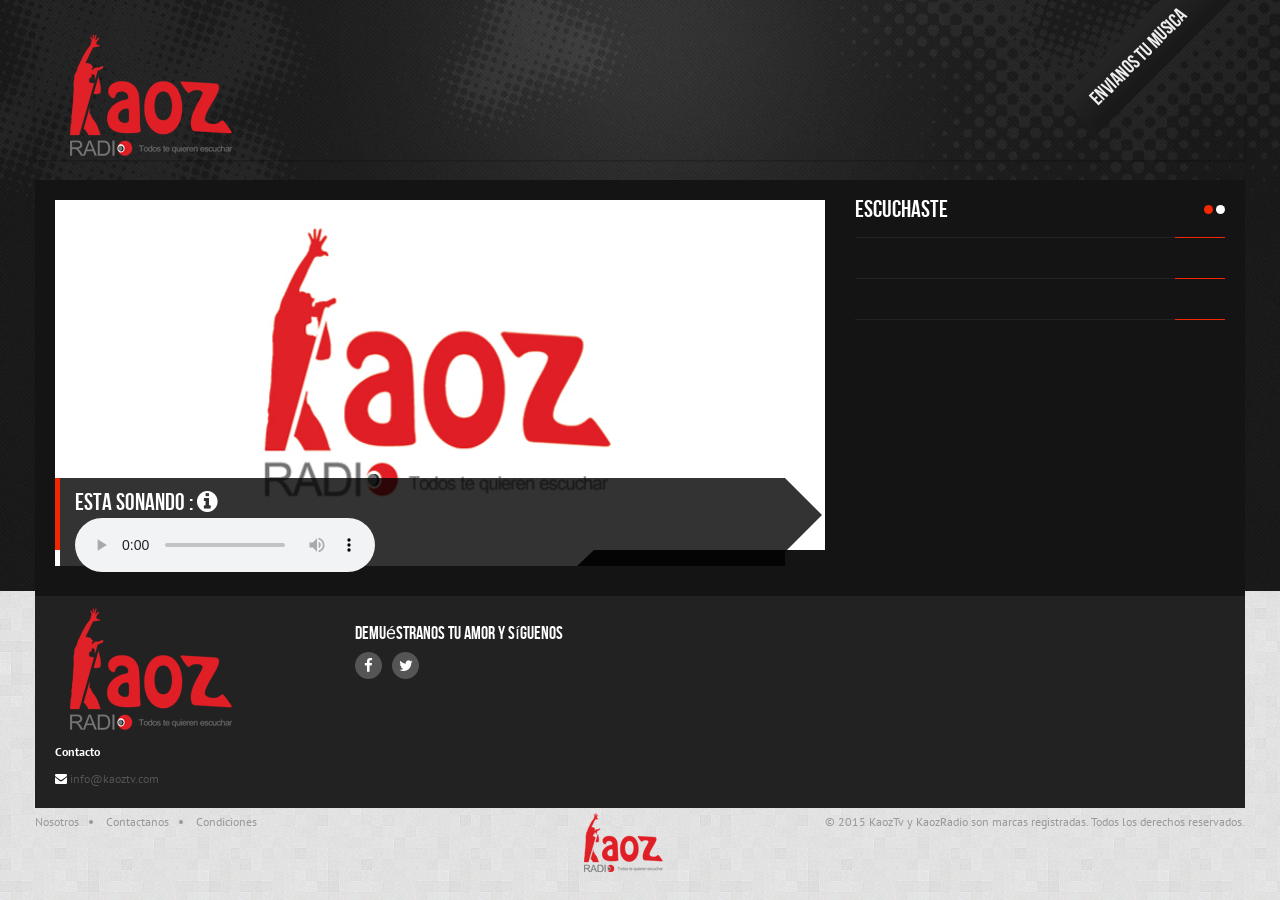
==== index.html @ e691bb81 "subida 1" ====
<!DOCTYPE html>
<!--[if IE 8]>    <html class="no-js ie8 ie" lang="en"> <![endif]-->
<!--[if IE 9]>    <html class="no-js ie9 ie" lang="en"> <![endif]-->
<!--[if gt IE 9]><!--> <html class="no-js" lang="en"> <!--<![endif]--><head>
		<meta charset="utf-8">
		<title>KaozRadio</title>
		<meta name="description" content="">
		<meta name="author" content="">
		<meta name="robots" content="index, follow">
		<meta name="viewport" content="width=device-width, initial-scale=1.0">
		
		<!-- Styles -->
		<link rel="stylesheet" href="css/frenzy-red.css">
		<link rel="stylesheet" href="css/stilo.css">
		<link rel="stylesheet" href="css/font-awesome.min.css">
		<!-- Fav and touch icons -->
		<link rel="shortcut icon" href="img/ico/favicon.ico">

		<link rel="apple-touch-icon-precomposed" sizes="114x114" href="img/ico/apple-touch-icon-114-precomposed.png">
		<link rel="apple-touch-icon-precomposed" sizes="72x72" href="img/ico/apple-touch-icon-72-precomposed.png">
		<link rel="apple-touch-icon-precomposed" href="img/ico/apple-touch-icon-57-precomposed.png">
		
		<!-- JS Libs -->
		
		<script>window.jQuery || document.write('<script src="js/libs/jquery.js"><\/script>')</script>

		<script src="js/libs/modernizr.js"></script>
		<script src="js/libs/selectivizr-min.js"></script>
		
		<script src="js/bootstrap/bootstrap.js"></script>
		<script src="js/plugins/slides.jquery.js"></script>
		<script src="js/plugins/camera.min.js"></script>
		<script src="js/custom.js"></script>

	</head>
	<body>
		<div id="bg"><img src="img/assets/bg/halftone.png" alt="background image" /></div>

		<!--///////////////////////////// Header Area //////////////////////////////////-->

		<!-- Header Start -->
		<header class="header">
			<div class="container visible-desktop">
				<div class="row">
					<div class="span12" role="navigation" id="topnav">
						<div class="topnav">
							<div class="pull-left">
							</div>
						</div>
					</div>
				</div>
			</div>
			<div id="nav" class="container">
				<div class="row">
					<div class="span10">
						<img src="img/assets/logo.png" alt="Kaozradio" width="199" height="129">
					</div>
					<div class="span2" id="menuPrincipal">
						<nav id="responsive-nav" class="hidden-desktop">
							<div class="collapse-menu">
								<a href="#" class="brand">KaozRadio</a>
								<form class="search">
									<input class="input-medium" type="text" placeholder="Search&hellip;">
								</form>
							<span class="collapse-trigger icon awe-chevron-down"></span>
							</div>
							<ul class="first-level dropdown-nav">
								<li><a href="#enviarMusica" data-toggle="modal">Envianos tu musica</a>
								
								</li>
							</ul>
						</nav>
						<nav id="main-navigation" class="visible-desktop">
							<ul class="first-level">
								<li><a href="#enviarMusica" data-toggle="modal">Envianos tu musica</a>
									
								</li>							
							</ul>
						</nav>
					</div>
			  </div>
			</div>
		</header>
		<!-- Header End -->

		<!--///////////////////////////// Slider Area //////////////////////////////////-->

		<!-- Main Slider Start -->
		<div class="container hidden-phone" id="slideshow">
			<section id="slider" class="row">
				<div class="span8">
					<!-- Begin Slider -->
					<div id="slidejs">
						<!-- Slide items -->
						<div class="slides-container">	
							<div class="slide-outer span8">
								<div class="slide-inner" id="imgCancion"></div>
							
								<div class="slide-caption">
									<div class="caption-inner">
										<div class="caption-after"></div>
										<div class="caption">
											Esta sonando : <span id="recargaCancion"></span> <span id="nombreCancion"></span>
											<span id="masInfo" class="mano"><i class="awe-info-sign"></i></span>
											<br>
											<span>
												<audio controls autoplay preload="auto">
													<source src="http://192.198.83.230:9888/;stream.mp3" type="audio/mp3">
													Your browser does not support the audio element.
												</audio>
											</span>
										</div>
									</div>
								</div>
							</div>
						</div>
					</div>
					<!-- End Slider -->
				</div>
				<!-- End Span8 -->

				<!-- Begin Span4 Carousel Slider --> 
				<div class="span4 carousel-widget visible-desktop" id="slider-widget">
					<div class="widget-header">
						<h3 class="widget-heading">Escuchaste</h3>
					</div>
					<div class="widget-content carousel slide" id="carousel-widget">
						<ol class="carousel-indicators">
							<li class="active" data-slide-to="0" data-target="#carousel-widget"></li>
							<li data-slide-to="1" data-target="#carousel-widget"></li>
						</ol>
						<!-- Begin Carousel Inner -->
						<div class="carousel-inner">
							<!-- Begin Slide Section / Carousel Item -->
							<div class="slide-section active item">
								<div class="separator"></div>
							    <div class="slide-item media" id="thumb1"></div>

								<div class="separator"></div>

								<div class="slide-item media" id="thumb2"></div>
								
								<div class="separator"></div>

								<div class="slide-item media" id="thumb3"></div>
							</div>
							<!-- End Slide Section / Carousel Item -->
							<!-- =================================================================== -->
							<!-- =================================================================== -->
							<!-- Begin Slide Section / Carousel Item -->
							<div class="slide-section item">
								<div class="separator"></div>
							    <div class="slide-item media" id="thumb4"></div>

								<div class="separator"></div>

								<div class="slide-item media" id="thumb5"></div>
								
								<div class="separator"></div>

								<div class="slide-item media" id="thumb6"></div>
							</div>
							<!-- End Slide Section / Carousel Item -->
							
						</div>
						<!-- End Carousel Inner -->
					
					</div>
				</div>
				<!-- End Span 4 Carousel Slider -->
			</section>
		</div>
		<!-- Main Slider End -->

		<!--///////////////////////////// End Slider Area //////////////////////////////////-->

		<!--///////////////////////////// Main Content Area //////////////////////////////////-->

		<!-- Main Content Wrapper Start -->
		<div class="container" role="main" id="infoBanda">
			
			<div id="content" class="span10">
					<div class="post-lists">
						<article class="latest-article">
							<div class="btn btn-mini btn-danger" id="cerrarInfoBanda">Cerrar</div>
							<!--<div class="article-thumbnail">
								<a href="#" title="Thumbnail"><img src="img/assets/slideshow/thumbnail-big.png" alt="Image"/></a>
							</div>-->
							<div class="article-content">
								<div class="article-header">
									<h3><a href="#" title="Title" id="bandaSeleccion"></a></h3>
								</div>
								<div class="article-excerpt">
									<p>
									Canción : <span id="cancionSelecciona"></span>
									</p>
									<p>Álbum : <span id="albumSelecciona"></span></p>
									<p>Año : <span id="anioSelecciona"></span></p>
									<p>País : <span id="paisSelecciona"></span></p>
									<p>Contacto : <span id="contactoSelecciona"></span>   <span id="abreLink" class="alert alert-error"></span></p>
								</div>
							</div>
						</article>
					</div>
				</div>
		</div>
		<!-- Main Content Wrapper End -->

		<!--///////////////////////////// Footer Area //////////////////////////////////-->

		<!-- Footer Start -->
		<footer class="footer">
			<div class="container footer-container">
				<section class="row">
					

					<div class="span3 footer-extra">
						<div class="footer-box">
							<!--<h4>Nosotros</h4>-->
							<p><a href="#"><img src="img/assets/logo.png" alt="Frenzy" ></a></p>
							<!--<p class="color"><em>Responsive HTML template build on Twitter Bootstrap and LESSCSS.</em></p>
							<address>
								<p><strong>Frenzy, Inc.</strong></p>
								<p><span class="awe-home"></span> 999 Folsom Ave, Suite 111</p>
								<p><span class="awe-map-marker"></span> San Francisco, CA 94107</p>
								<p><span class="awe-phone"></span><abbr title="Phone"> P:</abbr> (123) 456-7890</p>
							</address>-->
							
							<address>
								<p><strong>Contacto</strong></p>
								<p><span class="awe-envelope-alt"></span><a href="mailto:#"> info@kaoztv.com</a></p>
							</address>
						</div>
					</div>
					<div class="span2 footer-extra">
						<div class="footer-box">
							
						</div>
						<div class="footer-box">
							<h4>Demuéstranos tu amor y síguenos</h4>
							<ul class="social-media">
								<li><a href="https://www.facebook.com/kaoztvface" target="_blank"><span class="awe-facebook"></span></a></li>
								<li><a href="https://twitter.com/kaoztv" target="_blank"><span class="awe-twitter"></span></a></li>
								<!--<li><a href="#"><span class="awe-pinterest"></span></a></li>
								<li><a href="#"><span class="awe-google-plus"></span></a></li>
								<li><a href="#"><span class="awe-linkedin"></span></a></li>-->
							</ul>
						</div>
					</div>
				</section>
				
			</div>
			<div class="container" role="navigation">
				<section class="row">
					<div class="footer-menu">
						<ul>
							<li><a href="#" title="link">Nosotros</a></li>
							<li><a href="#" title="link">Contactanos</a></li>
							<li><a href="#" title="link">Condiciones</a></li>
						</ul>
					</div>
					<div class="footer-logo visible-desktop">
						<a href="#" title="Frenzy">KaozRadio</a>
					</div>
					<div class="copyright">
						<p>&copy; 2015 KaozTv y KaozRadio son marcas registradas. Todos los derechos reservados.						</p>
				  </div>
			  </section>
			</div>
		</footer>
		<!-- Footer End -->

 
<!-- Modal -->
<div id="enviarMusica" class="modal hide fade" tabindex="-1" role="dialog" aria-labelledby="signInModalLabel" aria-hidden="true">
    <div class="modal-header">
    	<button type="button" class="close" data-dismiss="modal" aria-hidden="true">×</button>
    	<h3 id="signInModalLabel">Envíanos tu música</h3>
    </div>
	<div class="modal-body" id="cuerpoModal">
		<form id="contactoCancion" name="contactoCancion">
			<p><input type="email" class="span3" name="email" id="email" placeholder="Email" required ></p>
			<p><span class="btn btn-primary" id="botonEnviaContacto">Enviar</span>
			
			</p>
		</form>
	</div>
	<div class="modal-footer">
		<button class="btn" data-dismiss="modal" aria-hidden="true">Cerrar</button>
	</div>
</div>

	</body>
	

	<style type="text/css">
	#imgCancion{
		background: #f00 url(img/kaoz-logo-chico2.png);
		background-size: 100% 100%;
		background-repeat: no-repeat;
		width: 100%;
		height: 100%;
	}
	</style>
	<script type="text/javascript" src="js/script.js"></script>
	<script type="text/javascript">
	$('#botonEnviaContacto').live('click',function() {
		var datos = $('#contactoCancion').serialize();
		var pagina= 'termycond.php';
		var div = 'cuerpoModal';
		enviaDatos(pagina,div,datos);
	});
	$('#enviarMusica').on('hidden', function () {
    	$('#cuerpoModal').html('<form id="contactoCancion" name="contactoCancion"><p><input type="email" class="span3" name="email" id="email" placeholder="Email" required ></p><p><span class="btn btn-primary" id="botonEnviaContacto">Enviar</span></p></form>');
	});
	</script>
</html>
---- css/frenzy-red.css ----
@import url(http://fonts.googleapis.com/css?family=Cabin:400,400italic,700,700italic);

@import url(http://fonts.googleapis.com/css?family=PT+Sans:regular,italic,bold);
/* ===================================================================================== */
/*!
 * Bootstrap v2.2.1
 *
 * Copyright 2012 Twitter, Inc
 * Licensed under the Apache License v2.0
 * http://www.apache.org/licenses/LICENSE-2.0
 *
 * Designed and built with all the love in the world @twitter by @mdo and @fat.
 */
article,
aside,
details,
figcaption,
figure,
footer,
header,
hgroup,
nav,
section {
  display: block;
}
audio,
canvas,
video {
  display: inline-block;
  *display: inline;
  *zoom: 1;
}
audio:not([controls]) {
  display: none;
}
html {
  font-size: 100%;
  -webkit-text-size-adjust: 100%;
  -ms-text-size-adjust: 100%;
}
a:focus {
  outline: thin dotted #333;
  outline: 5px auto -webkit-focus-ring-color;
  outline-offset: -2px;
}
a:hover,
a:active {
  outline: 0;
}
sub,
sup {
  position: relative;
  font-size: 75%;
  line-height: 0;
  vertical-align: baseline;
}
sup {
  top: -0.5em;
}
sub {
  bottom: -0.25em;
}
img {
  /* Responsive images (ensure images don't scale beyond their parents) */

  max-width: 100%;
  /* Part 1: Set a maxium relative to the parent */

  width: auto\9;
  /* IE7-8 need help adjusting responsive images */

  height: auto;
  /* Part 2: Scale the height according to the width, otherwise you get stretching */

  vertical-align: middle;
  border: 0;
  -ms-interpolation-mode: bicubic;
}
#map_canvas img,
.google-maps img {
  max-width: none;
}
button,
input,
select,
textarea {
  margin: 0;
  font-size: 100%;
  vertical-align: middle;
}
button,
input {
  *overflow: visible;
  line-height: normal;
}
button::-moz-focus-inner,
input::-moz-focus-inner {
  padding: 0;
  border: 0;
}
button,
html input[type="button"],
input[type="reset"],
input[type="submit"] {
  -webkit-appearance: button;
  cursor: pointer;
}
input[type="search"] {
  -webkit-box-sizing: content-box;
  -moz-box-sizing: content-box;
  box-sizing: content-box;
  -webkit-appearance: textfield;
}
input[type="search"]::-webkit-search-decoration,
input[type="search"]::-webkit-search-cancel-button {
  -webkit-appearance: none;
}
textarea {
  overflow: auto;
  vertical-align: top;
}
.clearfix {
  *zoom: 1;
}
.clearfix:before,
.clearfix:after {
  display: table;
  content: "";
  line-height: 0;
}
.clearfix:after {
  clear: both;
}
.hide-text {
  font: 0/0 a;
  color: transparent;
  text-shadow: none;
  background-color: transparent;
  border: 0;
}
.input-block-level {
  display: block;
  width: 100%;
  min-height: 28px;
  -webkit-box-sizing: border-box;
  -moz-box-sizing: border-box;
  box-sizing: border-box;
}
body {
  margin: 0;
  font-family: "PT Sans", "Helvetica Neue", Arial, sans-serif;
  font-size: 12px;
  line-height: 18px;
  color: #ffffff;
  background-color: #ffffff;
}
a {
  color: #535353;
  text-decoration: none;
}
a:hover {
  color: #f42800;
  text-decoration: underline;
}
.img-rounded {
  -webkit-border-radius: 6px;
  -moz-border-radius: 6px;
  border-radius: 6px;
}
.img-polaroid {
  padding: 4px;
  background-color: #fff;
  border: 1px solid #ccc;
  border: 1px solid rgba(0, 0, 0, 0.2);
  -webkit-box-shadow: 0 1px 3px rgba(0, 0, 0, 0.1);
  -moz-box-shadow: 0 1px 3px rgba(0, 0, 0, 0.1);
  box-shadow: 0 1px 3px rgba(0, 0, 0, 0.1);
}
.img-circle {
  -webkit-border-radius: 500px;
  -moz-border-radius: 500px;
  border-radius: 500px;
}
.row {
  margin-left: -20px;
  *zoom: 1;
}
.row:before,
.row:after {
  display: table;
  content: "";
  line-height: 0;
}
.row:after {
  clear: both;
}
[class*="span"] {
  float: left;
  min-height: 1px;
  margin-left: 20px;
}
.container,
.navbar-static-top .container,
.navbar-fixed-top .container,
.navbar-fixed-bottom .container {
  width: 940px;
}
.span12 {
  width: 940px;
}
.span11 {
  width: 860px;
}
.span10 {
  width: 780px;
}
.span9 {
  width: 700px;
}
.span8 {
  width: 620px;
}
.span7 {
  width: 540px;
}
.span6 {
  width: 460px;
}
.span5 {
  width: 380px;
}
.span4 {
  width: 300px;
}
.span3 {
  width: 220px;
}
.span2 {
  width: 140px;
}
.span1 {
  width: 60px;
}
.offset12 {
  margin-left: 980px;
}
.offset11 {
  margin-left: 900px;
}
.offset10 {
  margin-left: 820px;
}
.offset9 {
  margin-left: 740px;
}
.offset8 {
  margin-left: 660px;
}
.offset7 {
  margin-left: 580px;
}
.offset6 {
  margin-left: 500px;
}
.offset5 {
  margin-left: 420px;
}
.offset4 {
  margin-left: 340px;
}
.offset3 {
  margin-left: 260px;
}
.offset2 {
  margin-left: 180px;
}
.offset1 {
  margin-left: 100px;
}
.row-fluid {
  width: 100%;
  *zoom: 1;
}
.row-fluid:before,
.row-fluid:after {
  display: table;
  content: "";
  line-height: 0;
}
.row-fluid:after {
  clear: both;
}
.row-fluid [class*="span"] {
  display: block;
  width: 100%;
  min-height: 28px;
  -webkit-box-sizing: border-box;
  -moz-box-sizing: border-box;
  box-sizing: border-box;
  float: left;
  margin-left: 2.127659574468085%;
  *margin-left: 2.074468085106383%;
}
.row-fluid [class*="span"]:first-child {
  margin-left: 0;
}
.row-fluid .controls-row [class*="span"] + [class*="span"] {
  margin-left: 2.127659574468085%;
}
.row-fluid .span12 {
  width: 100%;
  *width: 99.94680851063829%;
}
.row-fluid .span11 {
  width: 91.48936170212765%;
  *width: 91.43617021276594%;
}
.row-fluid .span10 {
  width: 82.97872340425532%;
  *width: 82.92553191489361%;
}
.row-fluid .span9 {
  width: 74.46808510638297%;
  *width: 74.41489361702126%;
}
.row-fluid .span8 {
  width: 65.95744680851064%;
  *width: 65.90425531914893%;
}
.row-fluid .span7 {
  width: 57.44680851063829%;
  *width: 57.39361702127659%;
}
.row-fluid .span6 {
  width: 48.93617021276595%;
  *width: 48.88297872340425%;
}
.row-fluid .span5 {
  width: 40.42553191489362%;
  *width: 40.37234042553192%;
}
.row-fluid .span4 {
  width: 31.914893617021278%;
  *width: 31.861702127659576%;
}
.row-fluid .span3 {
  width: 23.404255319148934%;
  *width: 23.351063829787233%;
}
.row-fluid .span2 {
  width: 14.893617021276595%;
  *width: 14.840425531914894%;
}
.row-fluid .span1 {
  width: 6.382978723404255%;
  *width: 6.329787234042553%;
}
.row-fluid .offset12 {
  margin-left: 104.25531914893617%;
  *margin-left: 104.14893617021275%;
}
.row-fluid .offset12:first-child {
  margin-left: 102.12765957446808%;
  *margin-left: 102.02127659574467%;
}
.row-fluid .offset11 {
  margin-left: 95.74468085106382%;
  *margin-left: 95.6382978723404%;
}
.row-fluid .offset11:first-child {
  margin-left: 93.61702127659574%;
  *margin-left: 93.51063829787232%;
}
.row-fluid .offset10 {
  margin-left: 87.23404255319149%;
  *margin-left: 87.12765957446807%;
}
.row-fluid .offset10:first-child {
  margin-left: 85.1063829787234%;
  *margin-left: 84.99999999999999%;
}
.row-fluid .offset9 {
  margin-left: 78.72340425531914%;
  *margin-left: 78.61702127659572%;
}
.row-fluid .offset9:first-child {
  margin-left: 76.59574468085106%;
  *margin-left: 76.48936170212764%;
}
.row-fluid .offset8 {
  margin-left: 70.2127659574468%;
  *margin-left: 70.10638297872339%;
}
.row-fluid .offset8:first-child {
  margin-left: 68.08510638297872%;
  *margin-left: 67.9787234042553%;
}
.row-fluid .offset7 {
  margin-left: 61.70212765957446%;
  *margin-left: 61.59574468085106%;
}
.row-fluid .offset7:first-child {
  margin-left: 59.574468085106375%;
  *margin-left: 59.46808510638297%;
}
.row-fluid .offset6 {
  margin-left: 53.191489361702125%;
  *margin-left: 53.085106382978715%;
}
.row-fluid .offset6:first-child {
  margin-left: 51.063829787234035%;
  *margin-left: 50.95744680851063%;
}
.row-fluid .offset5 {
  margin-left: 44.68085106382979%;
  *margin-left: 44.57446808510638%;
}
.row-fluid .offset5:first-child {
  margin-left: 42.5531914893617%;
  *margin-left: 42.4468085106383%;
}
.row-fluid .offset4 {
  margin-left: 36.170212765957444%;
  *margin-left: 36.06382978723405%;
}
.row-fluid .offset4:first-child {
  margin-left: 34.04255319148936%;
  *margin-left: 33.93617021276596%;
}
.row-fluid .offset3 {
  margin-left: 27.659574468085104%;
  *margin-left: 27.5531914893617%;
}
.row-fluid .offset3:first-child {
  margin-left: 25.53191489361702%;
  *margin-left: 25.425531914893618%;
}
.row-fluid .offset2 {
  margin-left: 19.148936170212764%;
  *margin-left: 19.04255319148936%;
}
.row-fluid .offset2:first-child {
  margin-left: 17.02127659574468%;
  *margin-left: 16.914893617021278%;
}
.row-fluid .offset1 {
  margin-left: 10.638297872340425%;
  *margin-left: 10.53191489361702%;
}
.row-fluid .offset1:first-child {
  margin-left: 8.51063829787234%;
  *margin-left: 8.404255319148938%;
}
[class*="span"].hide,
.row-fluid [class*="span"].hide {
  display: none;
}
[class*="span"].pull-right,
.row-fluid [class*="span"].pull-right {
  float: right;
}
.container {
  margin-right: auto;
  margin-left: auto;
  *zoom: 1;
}
.container:before,
.container:after {
  display: table;
  content: "";
  line-height: 0;
}
.container:after {
  clear: both;
}
.container-fluid {
  padding-right: 20px;
  padding-left: 20px;
  *zoom: 1;
}
.container-fluid:before,
.container-fluid:after {
  display: table;
  content: "";
  line-height: 0;
}
.container-fluid:after {
  clear: both;
}
p {
  margin: 0 0 9px;
}
.lead {
  margin-bottom: 18px;
  font-size: 18px;
  font-weight: 200;
  line-height: 27px;
}
small {
  font-size: 85%;
}
strong {
  font-weight: bold;
}
em {
  font-style: italic;
}
cite {
  font-style: normal;
}
.muted {
  color: #999999;
}
.text-warning {
  color: #c09853;
}
a.text-warning:hover {
  color: #a47e3c;
}
.text-error {
  color: #b94a48;
}
a.text-error:hover {
  color: #953b39;
}
.text-info {
  color: #3a87ad;
}
a.text-info:hover {
  color: #2d6987;
}
.text-success {
  color: #468847;
}
a.text-success:hover {
  color: #356635;
}
h1,
h2,
h3,
h4,
h5,
h6 {
  margin: 9px 0;
  font-family: "BebasNeue", Arial, sans-serif;
  font-weight: normal;
  line-height: 18px;
  color: inherit;
  text-rendering: optimizelegibility;
}
h1 small,
h2 small,
h3 small,
h4 small,
h5 small,
h6 small {
  font-weight: normal;
  line-height: 1;
  color: #999999;
}
h1,
h2,
h3 {
  line-height: 36px;
}
h1 {
  font-size: 38px;
}
h2 {
  font-size: 32px;
}
h3 {
  font-size: 24px;
}
h4 {
  font-size: 18px;
}
h5 {
  font-size: 12px;
}
h6 {
  font-size: 9px;
}
h1 small {
  font-size: 24px;
}
h2 small {
  font-size: 18px;
}
h3 small {
  font-size: 12px;
}
h4 small {
  font-size: 12px;
}
.page-header {
  padding-bottom: 8px;
  margin: 18px 0 27px;
  border-bottom: 1px solid #eeeeee;
}
ul,
ol {
  padding: 0;
  margin: 0 0 9px 25px;
}
ul ul,
ul ol,
ol ol,
ol ul {
  margin-bottom: 0;
}
li {
  line-height: 18px;
}
ul.unstyled,
ol.unstyled {
  margin-left: 0;
  list-style: none;
}
dl {
  margin-bottom: 18px;
}
dt,
dd {
  line-height: 18px;
}
dt {
  font-weight: bold;
}
dd {
  margin-left: 9px;
}
.dl-horizontal {
  *zoom: 1;
}
.dl-horizontal:before,
.dl-horizontal:after {
  display: table;
  content: "";
  line-height: 0;
}
.dl-horizontal:after {
  clear: both;
}
.dl-horizontal dt {
  float: left;
  width: 160px;
  clear: left;
  text-align: right;
  overflow: hidden;
  text-overflow: ellipsis;
  white-space: nowrap;
}
.dl-horizontal dd {
  margin-left: 180px;
}
hr {
  margin: 18px 0;
  border: 0;
  border-top: 1px solid #eeeeee;
  border-bottom: 1px solid #ffffff;
}
abbr[title],
abbr[data-original-title] {
  cursor: help;
  border-bottom: 1px dotted #999999;
}
abbr.initialism {
  font-size: 90%;
  text-transform: uppercase;
}
blockquote {
  padding: 0 0 0 15px;
  margin: 0 0 18px;
  border-left: 5px solid #eeeeee;
}
blockquote p {
  margin-bottom: 0;
  font-size: 16px;
  font-weight: 300;
  line-height: 22.5px;
}
blockquote small {
  display: block;
  line-height: 18px;
  color: #999999;
}
blockquote small:before {
  content: '\2014 \00A0';
}
blockquote.pull-right {
  float: right;
  padding-right: 15px;
  padding-left: 0;
  border-right: 5px solid #eeeeee;
  border-left: 0;
}
blockquote.pull-right p,
blockquote.pull-right small {
  text-align: right;
}
blockquote.pull-right small:before {
  content: '';
}
blockquote.pull-right small:after {
  content: '\00A0 \2014';
}
q:before,
q:after,
blockquote:before,
blockquote:after {
  content: "";
}
address {
  display: block;
  margin-bottom: 18px;
  font-style: normal;
  line-height: 18px;
}
code,
pre {
  padding: 0 3px 2px;
  font-family: Monaco, Menlo, Consolas, "Courier New", monospace;
  font-size: 10px;
  color: #333333;
  -webkit-border-radius: 3px;
  -moz-border-radius: 3px;
  border-radius: 3px;
}
code {
  padding: 2px 4px;
  color: #d14;
  background-color: #f7f7f9;
  border: 1px solid #e1e1e8;
}
pre {
  display: block;
  padding: 8.5px;
  margin: 0 0 9px;
  font-size: 11px;
  line-height: 18px;
  word-break: break-all;
  word-wrap: break-word;
  white-space: pre;
  white-space: pre-wrap;
  background-color: #f5f5f5;
  border: 1px solid #ccc;
  border: 1px solid rgba(0, 0, 0, 0.15);
  -webkit-border-radius: 4px;
  -moz-border-radius: 4px;
  border-radius: 4px;
}
pre.prettyprint {
  margin-bottom: 18px;
}
pre code {
  padding: 0;
  color: inherit;
  background-color: transparent;
  border: 0;
}
.pre-scrollable {
  max-height: 340px;
  overflow-y: scroll;
}
form {
  margin: 0 0 18px;
}
fieldset {
  padding: 0;
  margin: 0;
  border: 0;
}
legend {
  display: block;
  width: 100%;
  padding: 0;
  margin-bottom: 18px;
  font-size: 18px;
  line-height: 36px;
  color: #333333;
  border: 0;
  border-bottom: 1px solid #e5e5e5;
}
legend small {
  font-size: 13.5px;
  color: #999999;
}
label,
input,
button,
select,
textarea {
  font-size: 12px;
  font-weight: normal;
  line-height: 18px;
}
input,
button,
select,
textarea {
  font-family: "PT Sans", "Helvetica Neue", Arial, sans-serif;
}
label {
  display: block;
  margin-bottom: 5px;
}
select,
textarea,
input[type="text"],
input[type="password"],
input[type="datetime"],
input[type="datetime-local"],
input[type="date"],
input[type="month"],
input[type="time"],
input[type="week"],
input[type="number"],
input[type="email"],
input[type="url"],
input[type="search"],
input[type="tel"],
input[type="color"],
.uneditable-input {
  display: inline-block;
  height: 18px;
  padding: 4px 6px;
  margin-bottom: 9px;
  font-size: 12px;
  line-height: 18px;
  color: #555555;
  -webkit-border-radius: 0;
  -moz-border-radius: 0;
  border-radius: 0;
  vertical-align: middle;
}
input,
textarea,
.uneditable-input {
  width: 206px;
}
textarea {
  height: auto;
}
textarea,
input[type="text"],
input[type="password"],
input[type="datetime"],
input[type="datetime-local"],
input[type="date"],
input[type="month"],
input[type="time"],
input[type="week"],
input[type="number"],
input[type="email"],
input[type="url"],
input[type="search"],
input[type="tel"],
input[type="color"],
.uneditable-input {
  background-color: #ffffff;
  border: 1px solid #dddddd;
  -webkit-box-shadow: inset 0 1px 1px rgba(0, 0, 0, 0.075);
  -moz-box-shadow: inset 0 1px 1px rgba(0, 0, 0, 0.075);
  box-shadow: inset 0 1px 1px rgba(0, 0, 0, 0.075);
  -webkit-transition: border linear .2s, box-shadow linear .2s;
  -moz-transition: border linear .2s, box-shadow linear .2s;
  -o-transition: border linear .2s, box-shadow linear .2s;
  transition: border linear .2s, box-shadow linear .2s;
}
textarea:focus,
input[type="text"]:focus,
input[type="password"]:focus,
input[type="datetime"]:focus,
input[type="datetime-local"]:focus,
input[type="date"]:focus,
input[type="month"]:focus,
input[type="time"]:focus,
input[type="week"]:focus,
input[type="number"]:focus,
input[type="email"]:focus,
input[type="url"]:focus,
input[type="search"]:focus,
input[type="tel"]:focus,
input[type="color"]:focus,
.uneditable-input:focus {
  border-color: rgba(82, 168, 236, 0.8);
  outline: 0;
  outline: thin dotted \9;
  /* IE6-9 */

  -webkit-box-shadow: inset 0 1px 1px rgba(0,0,0,.075), 0 0 8px rgba(82,168,236,.6);
  -moz-box-shadow: inset 0 1px 1px rgba(0,0,0,.075), 0 0 8px rgba(82,168,236,.6);
  box-shadow: inset 0 1px 1px rgba(0,0,0,.075), 0 0 8px rgba(82,168,236,.6);
}
input[type="radio"],
input[type="checkbox"] {
  margin: 4px 0 0;
  *margin-top: 0;
  /* IE7 */

  margin-top: 1px \9;
  /* IE8-9 */

  line-height: normal;
  cursor: pointer;
}
input[type="file"],
input[type="image"],
input[type="submit"],
input[type="reset"],
input[type="button"],
input[type="radio"],
input[type="checkbox"] {
  width: auto;
}
select,
input[type="file"] {
  height: 28px;
  /* In IE7, the height of the select element cannot be changed by height, only font-size */

  *margin-top: 4px;
  /* For IE7, add top margin to align select with labels */

  line-height: 28px;
}
select {
  width: 220px;
  border: 1px solid #dddddd;
  background-color: #ffffff;
}
select[multiple],
select[size] {
  height: auto;
}
select:focus,
input[type="file"]:focus,
input[type="radio"]:focus,
input[type="checkbox"]:focus {
  outline: thin dotted #333;
  outline: 5px auto -webkit-focus-ring-color;
  outline-offset: -2px;
}
.uneditable-input,
.uneditable-textarea {
  color: #999999;
  background-color: #fcfcfc;
  border-color: #dddddd;
  -webkit-box-shadow: inset 0 1px 2px rgba(0, 0, 0, 0.025);
  -moz-box-shadow: inset 0 1px 2px rgba(0, 0, 0, 0.025);
  box-shadow: inset 0 1px 2px rgba(0, 0, 0, 0.025);
  cursor: not-allowed;
}
.uneditable-input {
  overflow: hidden;
  white-space: nowrap;
}
.uneditable-textarea {
  width: auto;
  height: auto;
}
input:-moz-placeholder,
textarea:-moz-placeholder {
  color: #999999;
}
input:-ms-input-placeholder,
textarea:-ms-input-placeholder {
  color: #999999;
}
input::-webkit-input-placeholder,
textarea::-webkit-input-placeholder {
  color: #999999;
}
.radio,
.checkbox {
  min-height: 18px;
  padding-left: 20px;
}
.radio input[type="radio"],
.checkbox input[type="checkbox"] {
  float: left;
  margin-left: -20px;
}
.controls > .radio:first-child,
.controls > .checkbox:first-child {
  padding-top: 5px;
}
.radio.inline,
.checkbox.inline {
  display: inline-block;
  padding-top: 5px;
  margin-bottom: 0;
  vertical-align: middle;
}
.radio.inline + .radio.inline,
.checkbox.inline + .checkbox.inline {
  margin-left: 10px;
}
.input-mini {
  width: 60px;
}
.input-small {
  width: 90px;
}
.input-medium {
  width: 150px;
}
.input-large {
  width: 210px;
}
.input-xlarge {
  width: 270px;
}
.input-xxlarge {
  width: 530px;
}
input[class*="span"],
select[class*="span"],
textarea[class*="span"],
.uneditable-input[class*="span"],
.row-fluid input[class*="span"],
.row-fluid select[class*="span"],
.row-fluid textarea[class*="span"],
.row-fluid .uneditable-input[class*="span"] {
  float: none;
  margin-left: 0;
}
.input-append input[class*="span"],
.input-append .uneditable-input[class*="span"],
.input-prepend input[class*="span"],
.input-prepend .uneditable-input[class*="span"],
.row-fluid input[class*="span"],
.row-fluid select[class*="span"],
.row-fluid textarea[class*="span"],
.row-fluid .uneditable-input[class*="span"],
.row-fluid .input-prepend [class*="span"],
.row-fluid .input-append [class*="span"] {
  display: inline-block;
}
input,
textarea,
.uneditable-input {
  margin-left: 0;
}
.controls-row [class*="span"] + [class*="span"] {
  margin-left: 20px;
}
input.span12, textarea.span12, .uneditable-input.span12 {
  width: 926px;
}
input.span11, textarea.span11, .uneditable-input.span11 {
  width: 846px;
}
input.span10, textarea.span10, .uneditable-input.span10 {
  width: 766px;
}
input.span9, textarea.span9, .uneditable-input.span9 {
  width: 686px;
}
input.span8, textarea.span8, .uneditable-input.span8 {
  width: 606px;
}
input.span7, textarea.span7, .uneditable-input.span7 {
  width: 526px;
}
input.span6, textarea.span6, .uneditable-input.span6 {
  width: 446px;
}
input.span5, textarea.span5, .uneditable-input.span5 {
  width: 366px;
}
input.span4, textarea.span4, .uneditable-input.span4 {
  width: 286px;
}
input.span3, textarea.span3, .uneditable-input.span3 {
  width: 206px;
}
input.span2, textarea.span2, .uneditable-input.span2 {
  width: 126px;
}
input.span1, textarea.span1, .uneditable-input.span1 {
  width: 46px;
}
.controls-row {
  *zoom: 1;
}
.controls-row:before,
.controls-row:after {
  display: table;
  content: "";
  line-height: 0;
}
.controls-row:after {
  clear: both;
}
.controls-row [class*="span"],
.row-fluid .controls-row [class*="span"] {
  float: left;
}
.controls-row .checkbox[class*="span"],
.controls-row .radio[class*="span"] {
  padding-top: 5px;
}
input[disabled],
select[disabled],
textarea[disabled],
input[readonly],
select[readonly],
textarea[readonly] {
  cursor: not-allowed;
  background-color: #eeeeee;
}
input[type="radio"][disabled],
input[type="checkbox"][disabled],
input[type="radio"][readonly],
input[type="checkbox"][readonly] {
  background-color: transparent;
}
.control-group.warning > label,
.control-group.warning .help-block,
.control-group.warning .help-inline {
  color: #c09853;
}
.control-group.warning .checkbox,
.control-group.warning .radio,
.control-group.warning input,
.control-group.warning select,
.control-group.warning textarea {
  color: #c09853;
}
.control-group.warning input,
.control-group.warning select,
.control-group.warning textarea {
  border-color: #c09853;
  -webkit-box-shadow: inset 0 1px 1px rgba(0, 0, 0, 0.075);
  -moz-box-shadow: inset 0 1px 1px rgba(0, 0, 0, 0.075);
  box-shadow: inset 0 1px 1px rgba(0, 0, 0, 0.075);
}
.control-group.warning input:focus,
.control-group.warning select:focus,
.control-group.warning textarea:focus {
  border-color: #a47e3c;
  -webkit-box-shadow: inset 0 1px 1px rgba(0, 0, 0, 0.075), 0 0 6px #dbc59e;
  -moz-box-shadow: inset 0 1px 1px rgba(0, 0, 0, 0.075), 0 0 6px #dbc59e;
  box-shadow: inset 0 1px 1px rgba(0, 0, 0, 0.075), 0 0 6px #dbc59e;
}
.control-group.warning .input-prepend .add-on,
.control-group.warning .input-append .add-on {
  color: #c09853;
  background-color: #fcf8e3;
  border-color: #c09853;
}
.control-group.error > label,
.control-group.error .help-block,
.control-group.error .help-inline {
  color: #b94a48;
}
.control-group.error .checkbox,
.control-group.error .radio,
.control-group.error input,
.control-group.error select,
.control-group.error textarea {
  color: #b94a48;
}
.control-group.error input,
.control-group.error select,
.control-group.error textarea {
  border-color: #b94a48;
  -webkit-box-shadow: inset 0 1px 1px rgba(0, 0, 0, 0.075);
  -moz-box-shadow: inset 0 1px 1px rgba(0, 0, 0, 0.075);
  box-shadow: inset 0 1px 1px rgba(0, 0, 0, 0.075);
}
.control-group.error input:focus,
.control-group.error select:focus,
.control-group.error textarea:focus {
  border-color: #953b39;
  -webkit-box-shadow: inset 0 1px 1px rgba(0, 0, 0, 0.075), 0 0 6px #d59392;
  -moz-box-shadow: inset 0 1px 1px rgba(0, 0, 0, 0.075), 0 0 6px #d59392;
  box-shadow: inset 0 1px 1px rgba(0, 0, 0, 0.075), 0 0 6px #d59392;
}
.control-group.error .input-prepend .add-on,
.control-group.error .input-append .add-on {
  color: #b94a48;
  background-color: #f2dede;
  border-color: #b94a48;
}
.control-group.success > label,
.control-group.success .help-block,
.control-group.success .help-inline {
  color: #468847;
}
.control-group.success .checkbox,
.control-group.success .radio,
.control-group.success input,
.control-group.success select,
.control-group.success textarea {
  color: #468847;
}
.control-group.success input,
.control-group.success select,
.control-group.success textarea {
  border-color: #468847;
  -webkit-box-shadow: inset 0 1px 1px rgba(0, 0, 0, 0.075);
  -moz-box-shadow: inset 0 1px 1px rgba(0, 0, 0, 0.075);
  box-shadow: inset 0 1px 1px rgba(0, 0, 0, 0.075);
}
.control-group.success input:focus,
.control-group.success select:focus,
.control-group.success textarea:focus {
  border-color: #356635;
  -webkit-box-shadow: inset 0 1px 1px rgba(0, 0, 0, 0.075), 0 0 6px #7aba7b;
  -moz-box-shadow: inset 0 1px 1px rgba(0, 0, 0, 0.075), 0 0 6px #7aba7b;
  box-shadow: inset 0 1px 1px rgba(0, 0, 0, 0.075), 0 0 6px #7aba7b;
}
.control-group.success .input-prepend .add-on,
.control-group.success .input-append .add-on {
  color: #468847;
  background-color: #dff0d8;
  border-color: #468847;
}
.control-group.info > label,
.control-group.info .help-block,
.control-group.info .help-inline {
  color: #3a87ad;
}
.control-group.info .checkbox,
.control-group.info .radio,
.control-group.info input,
.control-group.info select,
.control-group.info textarea {
  color: #3a87ad;
}
.control-group.info input,
.control-group.info select,
.control-group.info textarea {
  border-color: #3a87ad;
  -webkit-box-shadow: inset 0 1px 1px rgba(0, 0, 0, 0.075);
  -moz-box-shadow: inset 0 1px 1px rgba(0, 0, 0, 0.075);
  box-shadow: inset 0 1px 1px rgba(0, 0, 0, 0.075);
}
.control-group.info input:focus,
.control-group.info select:focus,
.control-group.info textarea:focus {
  border-color: #2d6987;
  -webkit-box-shadow: inset 0 1px 1px rgba(0, 0, 0, 0.075), 0 0 6px #7ab5d3;
  -moz-box-shadow: inset 0 1px 1px rgba(0, 0, 0, 0.075), 0 0 6px #7ab5d3;
  box-shadow: inset 0 1px 1px rgba(0, 0, 0, 0.075), 0 0 6px #7ab5d3;
}
.control-group.info .input-prepend .add-on,
.control-group.info .input-append .add-on {
  color: #3a87ad;
  background-color: #d9edf7;
  border-color: #3a87ad;
}
input:focus:required:invalid,
textarea:focus:required:invalid,
select:focus:required:invalid {
  color: #b94a48;
  border-color: #ee5f5b;
}
input:focus:required:invalid:focus,
textarea:focus:required:invalid:focus,
select:focus:required:invalid:focus {
  border-color: #e9322d;
  -webkit-box-shadow: 0 0 6px #f8b9b7;
  -moz-box-shadow: 0 0 6px #f8b9b7;
  box-shadow: 0 0 6px #f8b9b7;
}
.form-actions {
  padding: 17px 20px 18px;
  margin-top: 18px;
  margin-bottom: 18px;
  background-color: #f5f5f5;
  border-top: 1px solid #e5e5e5;
  *zoom: 1;
}
.form-actions:before,
.form-actions:after {
  display: table;
  content: "";
  line-height: 0;
}
.form-actions:after {
  clear: both;
}
.help-block,
.help-inline {
  color: #ffffff;
}
.help-block {
  display: block;
  margin-bottom: 9px;
}
.help-inline {
  display: inline-block;
  *display: inline;
  /* IE7 inline-block hack */

  *zoom: 1;
  vertical-align: middle;
  padding-left: 5px;
}
.input-append,
.input-prepend {
  margin-bottom: 5px;
  font-size: 0;
  white-space: nowrap;
}
.input-append input,
.input-prepend input,
.input-append select,
.input-prepend select,
.input-append .uneditable-input,
.input-prepend .uneditable-input,
.input-append .dropdown-menu,
.input-prepend .dropdown-menu {
  font-size: 12px;
}
.input-append input,
.input-prepend input,
.input-append select,
.input-prepend select,
.input-append .uneditable-input,
.input-prepend .uneditable-input {
  position: relative;
  margin-bottom: 0;
  *margin-left: 0;
  vertical-align: top;
  -webkit-border-radius: 0 0 0 0;
  -moz-border-radius: 0 0 0 0;
  border-radius: 0 0 0 0;
}
.input-append input:focus,
.input-prepend input:focus,
.input-append select:focus,
.input-prepend select:focus,
.input-append .uneditable-input:focus,
.input-prepend .uneditable-input:focus {
  z-index: 2;
}
.input-append .add-on,
.input-prepend .add-on {
  display: inline-block;
  width: auto;
  height: 18px;
  min-width: 16px;
  padding: 4px 5px;
  font-size: 12px;
  font-weight: normal;
  line-height: 18px;
  text-align: center;
  text-shadow: 0 1px 0 #ffffff;
  background-color: #eeeeee;
  border: 1px solid #ccc;
}
.input-append .add-on,
.input-prepend .add-on,
.input-append .btn,
.input-prepend .btn {
  vertical-align: top;
  -webkit-border-radius: 0;
  -moz-border-radius: 0;
  border-radius: 0;
}
.input-append .active,
.input-prepend .active {
  background-color: #a9dba9;
  border-color: #46a546;
}
.input-prepend .add-on,
.input-prepend .btn {
  margin-right: -1px;
}
.input-prepend .add-on:first-child,
.input-prepend .btn:first-child {
  -webkit-border-radius: 0 0 0 0;
  -moz-border-radius: 0 0 0 0;
  border-radius: 0 0 0 0;
}
.input-append input,
.input-append select,
.input-append .uneditable-input {
  -webkit-border-radius: 0 0 0 0;
  -moz-border-radius: 0 0 0 0;
  border-radius: 0 0 0 0;
}
.input-append input + .btn-group .btn,
.input-append select + .btn-group .btn,
.input-append .uneditable-input + .btn-group .btn {
  -webkit-border-radius: 0 0 0 0;
  -moz-border-radius: 0 0 0 0;
  border-radius: 0 0 0 0;
}
.input-append .add-on,
.input-append .btn,
.input-append .btn-group {
  margin-left: -1px;
}
.input-append .add-on:last-child,
.input-append .btn:last-child {
  -webkit-border-radius: 0 0 0 0;
  -moz-border-radius: 0 0 0 0;
  border-radius: 0 0 0 0;
}
.input-prepend.input-append input,
.input-prepend.input-append select,
.input-prepend.input-append .uneditable-input {
  -webkit-border-radius: 0;
  -moz-border-radius: 0;
  border-radius: 0;
}
.input-prepend.input-append input + .btn-group .btn,
.input-prepend.input-append select + .btn-group .btn,
.input-prepend.input-append .uneditable-input + .btn-group .btn {
  -webkit-border-radius: 0 0 0 0;
  -moz-border-radius: 0 0 0 0;
  border-radius: 0 0 0 0;
}
.input-prepend.input-append .add-on:first-child,
.input-prepend.input-append .btn:first-child {
  margin-right: -1px;
  -webkit-border-radius: 0 0 0 0;
  -moz-border-radius: 0 0 0 0;
  border-radius: 0 0 0 0;
}
.input-prepend.input-append .add-on:last-child,
.input-prepend.input-append .btn:last-child {
  margin-left: -1px;
  -webkit-border-radius: 0 0 0 0;
  -moz-border-radius: 0 0 0 0;
  border-radius: 0 0 0 0;
}
.input-prepend.input-append .btn-group:first-child {
  margin-left: 0;
}
input.search-query {
  padding-right: 14px;
  padding-right: 4px \9;
  padding-left: 14px;
  padding-left: 4px \9;
  /* IE7-8 doesn't have border-radius, so don't indent the padding */

  margin-bottom: 0;
  -webkit-border-radius: 15px;
  -moz-border-radius: 15px;
  border-radius: 15px;
}
/* Allow for input prepend/append in search forms */
.form-search .input-append .search-query,
.form-search .input-prepend .search-query {
  -webkit-border-radius: 0;
  -moz-border-radius: 0;
  border-radius: 0;
}
.form-search .input-append .search-query {
  -webkit-border-radius: 14px 0 0 14px;
  -moz-border-radius: 14px 0 0 14px;
  border-radius: 14px 0 0 14px;
}
.form-search .input-append .btn {
  -webkit-border-radius: 0 14px 14px 0;
  -moz-border-radius: 0 14px 14px 0;
  border-radius: 0 14px 14px 0;
}
.form-search .input-prepend .search-query {
  -webkit-border-radius: 0 14px 14px 0;
  -moz-border-radius: 0 14px 14px 0;
  border-radius: 0 14px 14px 0;
}
.form-search .input-prepend .btn {
  -webkit-border-radius: 14px 0 0 14px;
  -moz-border-radius: 14px 0 0 14px;
  border-radius: 14px 0 0 14px;
}
.form-search input,
.form-inline input,
.form-horizontal input,
.form-search textarea,
.form-inline textarea,
.form-horizontal textarea,
.form-search select,
.form-inline select,
.form-horizontal select,
.form-search .help-inline,
.form-inline .help-inline,
.form-horizontal .help-inline,
.form-search .uneditable-input,
.form-inline .uneditable-input,
.form-horizontal .uneditable-input,
.form-search .input-prepend,
.form-inline .input-prepend,
.form-horizontal .input-prepend,
.form-search .input-append,
.form-inline .input-append,
.form-horizontal .input-append {
  display: inline-block;
  *display: inline;
  /* IE7 inline-block hack */

  *zoom: 1;
  margin-bottom: 0;
  vertical-align: middle;
}
.form-search .hide,
.form-inline .hide,
.form-horizontal .hide {
  display: none;
}
.form-search label,
.form-inline label,
.form-search .btn-group,
.form-inline .btn-group {
  display: inline-block;
}
.form-search .input-append,
.form-inline .input-append,
.form-search .input-prepend,
.form-inline .input-prepend {
  margin-bottom: 0;
}
.form-search .radio,
.form-search .checkbox,
.form-inline .radio,
.form-inline .checkbox {
  padding-left: 0;
  margin-bottom: 0;
  vertical-align: middle;
}
.form-search .radio input[type="radio"],
.form-search .checkbox input[type="checkbox"],
.form-inline .radio input[type="radio"],
.form-inline .checkbox input[type="checkbox"] {
  float: left;
  margin-right: 3px;
  margin-left: 0;
}
.control-group {
  margin-bottom: 9px;
}
legend + .control-group {
  margin-top: 18px;
  -webkit-margin-top-collapse: separate;
}
.form-horizontal .control-group {
  margin-bottom: 18px;
  *zoom: 1;
}
.form-horizontal .control-group:before,
.form-horizontal .control-group:after {
  display: table;
  content: "";
  line-height: 0;
}
.form-horizontal .control-group:after {
  clear: both;
}
.form-horizontal .control-label {
  float: left;
  width: 160px;
  padding-top: 5px;
  text-align: right;
}
.form-horizontal .controls {
  *display: inline-block;
  *padding-left: 20px;
  margin-left: 180px;
  *margin-left: 0;
}
.form-horizontal .controls:first-child {
  *padding-left: 180px;
}
.form-horizontal .help-block {
  margin-bottom: 0;
}
.form-horizontal input + .help-block,
.form-horizontal select + .help-block,
.form-horizontal textarea + .help-block {
  margin-top: 9px;
}
.form-horizontal .form-actions {
  padding-left: 180px;
}
table {
  max-width: 100%;
  background-color: transparent;
  border-collapse: collapse;
  border-spacing: 0;
}
.table {
  width: 100%;
  margin-bottom: 18px;
}
.table th,
.table td {
  padding: 8px;
  line-height: 18px;
  text-align: left;
  vertical-align: top;
  border-top: 1px solid #dddddd;
}
.table th {
  font-weight: bold;
}
.table thead th {
  vertical-align: bottom;
}
.table caption + thead tr:first-child th,
.table caption + thead tr:first-child td,
.table colgroup + thead tr:first-child th,
.table colgroup + thead tr:first-child td,
.table thead:first-child tr:first-child th,
.table thead:first-child tr:first-child td {
  border-top: 0;
}
.table tbody + tbody {
  border-top: 2px solid #dddddd;
}
.table-condensed th,
.table-condensed td {
  padding: 4px 5px;
}
.table-bordered {
  border: 1px solid #dddddd;
  border-collapse: separate;
  *border-collapse: collapse;
  border-left: 0;
  -webkit-border-radius: 4px;
  -moz-border-radius: 4px;
  border-radius: 4px;
}
.table-bordered th,
.table-bordered td {
  border-left: 1px solid #dddddd;
}
.table-bordered caption + thead tr:first-child th,
.table-bordered caption + tbody tr:first-child th,
.table-bordered caption + tbody tr:first-child td,
.table-bordered colgroup + thead tr:first-child th,
.table-bordered colgroup + tbody tr:first-child th,
.table-bordered colgroup + tbody tr:first-child td,
.table-bordered thead:first-child tr:first-child th,
.table-bordered tbody:first-child tr:first-child th,
.table-bordered tbody:first-child tr:first-child td {
  border-top: 0;
}
.table-bordered thead:first-child tr:first-child th:first-child,
.table-bordered tbody:first-child tr:first-child td:first-child {
  -webkit-border-top-left-radius: 4px;
  border-top-left-radius: 4px;
  -moz-border-radius-topleft: 4px;
}
.table-bordered thead:first-child tr:first-child th:last-child,
.table-bordered tbody:first-child tr:first-child td:last-child {
  -webkit-border-top-right-radius: 4px;
  border-top-right-radius: 4px;
  -moz-border-radius-topright: 4px;
}
.table-bordered thead:last-child tr:last-child th:first-child,
.table-bordered tbody:last-child tr:last-child td:first-child,
.table-bordered tfoot:last-child tr:last-child td:first-child {
  -webkit-border-radius: 0 0 0 4px;
  -moz-border-radius: 0 0 0 4px;
  border-radius: 0 0 0 4px;
  -webkit-border-bottom-left-radius: 4px;
  border-bottom-left-radius: 4px;
  -moz-border-radius-bottomleft: 4px;
}
.table-bordered thead:last-child tr:last-child th:last-child,
.table-bordered tbody:last-child tr:last-child td:last-child,
.table-bordered tfoot:last-child tr:last-child td:last-child {
  -webkit-border-bottom-right-radius: 4px;
  border-bottom-right-radius: 4px;
  -moz-border-radius-bottomright: 4px;
}
.table-bordered caption + thead tr:first-child th:first-child,
.table-bordered caption + tbody tr:first-child td:first-child,
.table-bordered colgroup + thead tr:first-child th:first-child,
.table-bordered colgroup + tbody tr:first-child td:first-child {
  -webkit-border-top-left-radius: 4px;
  border-top-left-radius: 4px;
  -moz-border-radius-topleft: 4px;
}
.table-bordered caption + thead tr:first-child th:last-child,
.table-bordered caption + tbody tr:first-child td:last-child,
.table-bordered colgroup + thead tr:first-child th:last-child,
.table-bordered colgroup + tbody tr:first-child td:last-child {
  -webkit-border-top-right-radius: 4px;
  border-top-right-radius: 4px;
  -moz-border-radius-topright: 4px;
}
.table-striped tbody tr:nth-child(odd) td,
.table-striped tbody tr:nth-child(odd) th {
  background-color: #f9f9f9;
}
.table-hover tbody tr:hover td,
.table-hover tbody tr:hover th {
  background-color: #f5f5f5;
}
table td[class*="span"],
table th[class*="span"],
.row-fluid table td[class*="span"],
.row-fluid table th[class*="span"] {
  display: table-cell;
  float: none;
  margin-left: 0;
}
.table td.span1,
.table th.span1 {
  float: none;
  width: 44px;
  margin-left: 0;
}
.table td.span2,
.table th.span2 {
  float: none;
  width: 124px;
  margin-left: 0;
}
.table td.span3,
.table th.span3 {
  float: none;
  width: 204px;
  margin-left: 0;
}
.table td.span4,
.table th.span4 {
  float: none;
  width: 284px;
  margin-left: 0;
}
.table td.span5,
.table th.span5 {
  float: none;
  width: 364px;
  margin-left: 0;
}
.table td.span6,
.table th.span6 {
  float: none;
  width: 444px;
  margin-left: 0;
}
.table td.span7,
.table th.span7 {
  float: none;
  width: 524px;
  margin-left: 0;
}
.table td.span8,
.table th.span8 {
  float: none;
  width: 604px;
  margin-left: 0;
}
.table td.span9,
.table th.span9 {
  float: none;
  width: 684px;
  margin-left: 0;
}
.table td.span10,
.table th.span10 {
  float: none;
  width: 764px;
  margin-left: 0;
}
.table td.span11,
.table th.span11 {
  float: none;
  width: 844px;
  margin-left: 0;
}
.table td.span12,
.table th.span12 {
  float: none;
  width: 924px;
  margin-left: 0;
}
.table tbody tr.success td {
  background-color: #dff0d8;
}
.table tbody tr.error td {
  background-color: #f2dede;
}
.table tbody tr.warning td {
  background-color: #fcf8e3;
}
.table tbody tr.info td {
  background-color: #d9edf7;
}
.table-hover tbody tr.success:hover td {
  background-color: #d0e9c6;
}
.table-hover tbody tr.error:hover td {
  background-color: #ebcccc;
}
.table-hover tbody tr.warning:hover td {
  background-color: #faf2cc;
}
.table-hover tbody tr.info:hover td {
  background-color: #c4e3f3;
}
[class^="icon-"],
[class*=" icon-"] {
  display: inline-block;
  width: 14px;
  height: 14px;
  *margin-right: .3em;
  line-height: 14px;
  vertical-align: text-top;
  background-image: url("../../img/icons/glyphicons-halflings.png");
  background-position: 14px 14px;
  background-repeat: no-repeat;
  margin-top: 1px;
}
/* White icons with optional class, or on hover/active states of certain elements */
.icon-white,
.nav-pills > .active > a > [class^="icon-"],
.nav-pills > .active > a > [class*=" icon-"],
.nav-list > .active > a > [class^="icon-"],
.nav-list > .active > a > [class*=" icon-"],
.navbar-inverse .nav > .active > a > [class^="icon-"],
.navbar-inverse .nav > .active > a > [class*=" icon-"],
.dropdown-menu > li > a:hover > [class^="icon-"],
.dropdown-menu > li > a:hover > [class*=" icon-"],
.dropdown-menu > .active > a > [class^="icon-"],
.dropdown-menu > .active > a > [class*=" icon-"],
.dropdown-submenu:hover > a > [class^="icon-"],
.dropdown-submenu:hover > a > [class*=" icon-"] {
  background-image: url("../../img/icons/glyphicons-halflings-white.png");
}
.icon-glass {
  background-position: 0      0;
}
.icon-music {
  background-position: -24px 0;
}
.icon-search {
  background-position: -48px 0;
}
.icon-envelope {
  background-position: -72px 0;
}
.icon-heart {
  background-position: -96px 0;
}
.icon-star {
  background-position: -120px 0;
}
.icon-star-empty {
  background-position: -144px 0;
}
.icon-user {
  background-position: -168px 0;
}
.icon-film {
  background-position: -192px 0;
}
.icon-th-large {
  background-position: -216px 0;
}
.icon-th {
  background-position: -240px 0;
}
.icon-th-list {
  background-position: -264px 0;
}
.icon-ok {
  background-position: -288px 0;
}
.icon-remove {
  background-position: -312px 0;
}
.icon-zoom-in {
  background-position: -336px 0;
}
.icon-zoom-out {
  background-position: -360px 0;
}
.icon-off {
  background-position: -384px 0;
}
.icon-signal {
  background-position: -408px 0;
}
.icon-cog {
  background-position: -432px 0;
}
.icon-trash {
  background-position: -456px 0;
}
.icon-home {
  background-position: 0 -24px;
}
.icon-file {
  background-position: -24px -24px;
}
.icon-time {
  background-position: -48px -24px;
}
.icon-road {
  background-position: -72px -24px;
}
.icon-download-alt {
  background-position: -96px -24px;
}
.icon-download {
  background-position: -120px -24px;
}
.icon-upload {
  background-position: -144px -24px;
}
.icon-inbox {
  background-position: -168px -24px;
}
.icon-play-circle {
  background-position: -192px -24px;
}
.icon-repeat {
  background-position: -216px -24px;
}
.icon-refresh {
  background-position: -240px -24px;
}
.icon-list-alt {
  background-position: -264px -24px;
}
.icon-lock {
  background-position: -287px -24px;
}
.icon-flag {
  background-position: -312px -24px;
}
.icon-headphones {
  background-position: -336px -24px;
}
.icon-volume-off {
  background-position: -360px -24px;
}
.icon-volume-down {
  background-position: -384px -24px;
}
.icon-volume-up {
  background-position: -408px -24px;
}
.icon-qrcode {
  background-position: -432px -24px;
}
.icon-barcode {
  background-position: -456px -24px;
}
.icon-tag {
  background-position: 0 -48px;
}
.icon-tags {
  background-position: -25px -48px;
}
.icon-book {
  background-position: -48px -48px;
}
.icon-bookmark {
  background-position: -72px -48px;
}
.icon-print {
  background-position: -96px -48px;
}
.icon-camera {
  background-position: -120px -48px;
}
.icon-font {
  background-position: -144px -48px;
}
.icon-bold {
  background-position: -167px -48px;
}
.icon-italic {
  background-position: -192px -48px;
}
.icon-text-height {
  background-position: -216px -48px;
}
.icon-text-width {
  background-position: -240px -48px;
}
.icon-align-left {
  background-position: -264px -48px;
}
.icon-align-center {
  background-position: -288px -48px;
}
.icon-align-right {
  background-position: -312px -48px;
}
.icon-align-justify {
  background-position: -336px -48px;
}
.icon-list {
  background-position: -360px -48px;
}
.icon-indent-left {
  background-position: -384px -48px;
}
.icon-indent-right {
  background-position: -408px -48px;
}
.icon-facetime-video {
  background-position: -432px -48px;
}
.icon-picture {
  background-position: -456px -48px;
}
.icon-pencil {
  background-position: 0 -72px;
}
.icon-map-marker {
  background-position: -24px -72px;
}
.icon-adjust {
  background-position: -48px -72px;
}
.icon-tint {
  background-position: -72px -72px;
}
.icon-edit {
  background-position: -96px -72px;
}
.icon-share {
  background-position: -120px -72px;
}
.icon-check {
  background-position: -144px -72px;
}
.icon-move {
  background-position: -168px -72px;
}
.icon-step-backward {
  background-position: -192px -72px;
}
.icon-fast-backward {
  background-position: -216px -72px;
}
.icon-backward {
  background-position: -240px -72px;
}
.icon-play {
  background-position: -264px -72px;
}
.icon-pause {
  background-position: -288px -72px;
}
.icon-stop {
  background-position: -312px -72px;
}
.icon-forward {
  background-position: -336px -72px;
}
.icon-fast-forward {
  background-position: -360px -72px;
}
.icon-step-forward {
  background-position: -384px -72px;
}
.icon-eject {
  background-position: -408px -72px;
}
.icon-chevron-left {
  background-position: -432px -72px;
}
.icon-chevron-right {
  background-position: -456px -72px;
}
.icon-plus-sign {
  background-position: 0 -96px;
}
.icon-minus-sign {
  background-position: -24px -96px;
}
.icon-remove-sign {
  background-position: -48px -96px;
}
.icon-ok-sign {
  background-position: -72px -96px;
}
.icon-question-sign {
  background-position: -96px -96px;
}
.icon-info-sign {
  background-position: -120px -96px;
}
.icon-screenshot {
  background-position: -144px -96px;
}
.icon-remove-circle {
  background-position: -168px -96px;
}
.icon-ok-circle {
  background-position: -192px -96px;
}
.icon-ban-circle {
  background-position: -216px -96px;
}
.icon-arrow-left {
  background-position: -240px -96px;
}
.icon-arrow-right {
  background-position: -264px -96px;
}
.icon-arrow-up {
  background-position: -289px -96px;
}
.icon-arrow-down {
  background-position: -312px -96px;
}
.icon-share-alt {
  background-position: -336px -96px;
}
.icon-resize-full {
  background-position: -360px -96px;
}
.icon-resize-small {
  background-position: -384px -96px;
}
.icon-plus {
  background-position: -408px -96px;
}
.icon-minus {
  background-position: -433px -96px;
}
.icon-asterisk {
  background-position: -456px -96px;
}
.icon-exclamation-sign {
  background-position: 0 -120px;
}
.icon-gift {
  background-position: -24px -120px;
}
.icon-leaf {
  background-position: -48px -120px;
}
.icon-fire {
  background-position: -72px -120px;
}
.icon-eye-open {
  background-position: -96px -120px;
}
.icon-eye-close {
  background-position: -120px -120px;
}
.icon-warning-sign {
  background-position: -144px -120px;
}
.icon-plane {
  background-position: -168px -120px;
}
.icon-calendar {
  background-position: -192px -120px;
}
.icon-random {
  background-position: -216px -120px;
  width: 16px;
}
.icon-comment {
  background-position: -240px -120px;
}
.icon-magnet {
  background-position: -264px -120px;
}
.icon-chevron-up {
  background-position: -288px -120px;
}
.icon-chevron-down {
  background-position: -313px -119px;
}
.icon-retweet {
  background-position: -336px -120px;
}
.icon-shopping-cart {
  background-position: -360px -120px;
}
.icon-folder-close {
  background-position: -384px -120px;
}
.icon-folder-open {
  background-position: -408px -120px;
  width: 16px;
}
.icon-resize-vertical {
  background-position: -432px -119px;
}
.icon-resize-horizontal {
  background-position: -456px -118px;
}
.icon-hdd {
  background-position: 0 -144px;
}
.icon-bullhorn {
  background-position: -24px -144px;
}
.icon-bell {
  background-position: -48px -144px;
}
.icon-certificate {
  background-position: -72px -144px;
}
.icon-thumbs-up {
  background-position: -96px -144px;
}
.icon-thumbs-down {
  background-position: -120px -144px;
}
.icon-hand-right {
  background-position: -144px -144px;
}
.icon-hand-left {
  background-position: -168px -144px;
}
.icon-hand-up {
  background-position: -192px -144px;
}
.icon-hand-down {
  background-position: -216px -144px;
}
.icon-circle-arrow-right {
  background-position: -240px -144px;
}
.icon-circle-arrow-left {
  background-position: -264px -144px;
}
.icon-circle-arrow-up {
  background-position: -288px -144px;
}
.icon-circle-arrow-down {
  background-position: -312px -144px;
}
.icon-globe {
  background-position: -336px -144px;
}
.icon-wrench {
  background-position: -360px -144px;
}
.icon-tasks {
  background-position: -384px -144px;
}
.icon-filter {
  background-position: -408px -144px;
}
.icon-briefcase {
  background-position: -432px -144px;
}
.icon-fullscreen {
  background-position: -456px -144px;
}
.dropup,
.dropdown {
  position: relative;
}
.dropdown-toggle {
  *margin-bottom: -3px;
}
.dropdown-toggle:active,
.open .dropdown-toggle {
  outline: 0;
}
.caret {
  display: inline-block;
  width: 0;
  height: 0;
  vertical-align: top;
  border-top: 4px solid #000000;
  border-right: 4px solid transparent;
  border-left: 4px solid transparent;
  content: "";
}
.dropdown .caret {
  margin-top: 8px;
  margin-left: 2px;
}
.dropdown-menu {
  position: absolute;
  top: 100%;
  left: 0;
  z-index: 1000;
  display: none;
  float: left;
  min-width: 160px;
  padding: 5px 0;
  margin: 2px 0 0;
  list-style: none;
  background-color: #ffffff;
  border: 1px solid #ccc;
  border: 1px solid rgba(0, 0, 0, 0.2);
  *border-right-width: 2px;
  *border-bottom-width: 2px;
  -webkit-border-radius: 6px;
  -moz-border-radius: 6px;
  border-radius: 6px;
  -webkit-box-shadow: 0 5px 10px rgba(0, 0, 0, 0.2);
  -moz-box-shadow: 0 5px 10px rgba(0, 0, 0, 0.2);
  box-shadow: 0 5px 10px rgba(0, 0, 0, 0.2);
  -webkit-background-clip: padding-box;
  -moz-background-clip: padding;
  background-clip: padding-box;
}
.dropdown-menu.pull-right {
  right: 0;
  left: auto;
}
.dropdown-menu .divider {
  *width: 100%;
  height: 1px;
  margin: 8px 1px;
  *margin: -5px 0 5px;
  overflow: hidden;
  background-color: #e5e5e5;
  border-bottom: 1px solid #ffffff;
}
.dropdown-menu li > a {
  display: block;
  padding: 3px 20px;
  clear: both;
  font-weight: normal;
  line-height: 18px;
  color: #333333;
  white-space: nowrap;
}
.dropdown-menu li > a:hover,
.dropdown-menu li > a:focus,
.dropdown-submenu:hover > a {
  text-decoration: none;
  color: #ffffff;
  background-color: #4e4e4e;
  background-image: -moz-linear-gradient(top, #535353, #464646);
  background-image: -webkit-gradient(linear, 0 0, 0 100%, from(#535353), to(#464646));
  background-image: -webkit-linear-gradient(top, #535353, #464646);
  background-image: -o-linear-gradient(top, #535353, #464646);
  background-image: linear-gradient(to bottom, #535353, #464646);
  background-repeat: repeat-x;
  filter: progid:DXImageTransform.Microsoft.gradient(startColorstr='#ff535353', endColorstr='#ff464646', GradientType=0);
}
.dropdown-menu .active > a,
.dropdown-menu .active > a:hover {
  color: #333333;
  text-decoration: none;
  outline: 0;
  background-color: #4e4e4e;
  background-image: -moz-linear-gradient(top, #535353, #464646);
  background-image: -webkit-gradient(linear, 0 0, 0 100%, from(#535353), to(#464646));
  background-image: -webkit-linear-gradient(top, #535353, #464646);
  background-image: -o-linear-gradient(top, #535353, #464646);
  background-image: linear-gradient(to bottom, #535353, #464646);
  background-repeat: repeat-x;
  filter: progid:DXImageTransform.Microsoft.gradient(startColorstr='#ff535353', endColorstr='#ff464646', GradientType=0);
}
.dropdown-menu .disabled > a,
.dropdown-menu .disabled > a:hover {
  color: #999999;
}
.dropdown-menu .disabled > a:hover {
  text-decoration: none;
  background-color: transparent;
  background-image: none;
  cursor: default;
}
.open {
  *z-index: 1000;
}
.open > .dropdown-menu {
  display: block;
}
.pull-right > .dropdown-menu {
  right: 0;
  left: auto;
}
.dropup .caret,
.navbar-fixed-bottom .dropdown .caret {
  border-top: 0;
  border-bottom: 4px solid #000000;
  content: "";
}
.dropup .dropdown-menu,
.navbar-fixed-bottom .dropdown .dropdown-menu {
  top: auto;
  bottom: 100%;
  margin-bottom: 1px;
}
.dropdown-submenu {
  position: relative;
}
.dropdown-submenu > .dropdown-menu {
  top: 0;
  left: 100%;
  margin-top: -6px;
  margin-left: -1px;
  -webkit-border-radius: 0 6px 6px 6px;
  -moz-border-radius: 0 6px 6px 6px;
  border-radius: 0 6px 6px 6px;
}
.dropdown-submenu:hover > .dropdown-menu {
  display: block;
}
.dropup .dropdown-submenu > .dropdown-menu {
  top: auto;
  bottom: 0;
  margin-top: 0;
  margin-bottom: -2px;
  -webkit-border-radius: 5px 5px 5px 0;
  -moz-border-radius: 5px 5px 5px 0;
  border-radius: 5px 5px 5px 0;
}
.dropdown-submenu > a:after {
  display: block;
  content: " ";
  float: right;
  width: 0;
  height: 0;
  border-color: transparent;
  border-style: solid;
  border-width: 5px 0 5px 5px;
  border-left-color: #cccccc;
  margin-top: 5px;
  margin-right: -10px;
}
.dropdown-submenu:hover > a:after {
  border-left-color: #ffffff;
}
.dropdown-submenu.pull-left {
  float: none;
}
.dropdown-submenu.pull-left > .dropdown-menu {
  left: -100%;
  margin-left: 10px;
  -webkit-border-radius: 6px 0 6px 6px;
  -moz-border-radius: 6px 0 6px 6px;
  border-radius: 6px 0 6px 6px;
}
.dropdown .dropdown-menu .nav-header {
  padding-left: 20px;
  padding-right: 20px;
}
.typeahead {
  margin-top: 2px;
  -webkit-border-radius: 4px;
  -moz-border-radius: 4px;
  border-radius: 4px;
}
.well {
  min-height: 20px;
  padding: 19px;
  margin-bottom: 20px;
  background-color: #f5f5f5;
  border: 1px solid #e3e3e3;
  -webkit-border-radius: 4px;
  -moz-border-radius: 4px;
  border-radius: 4px;
  -webkit-box-shadow: inset 0 1px 1px rgba(0, 0, 0, 0.05);
  -moz-box-shadow: inset 0 1px 1px rgba(0, 0, 0, 0.05);
  box-shadow: inset 0 1px 1px rgba(0, 0, 0, 0.05);
}
.well blockquote {
  border-color: #ddd;
  border-color: rgba(0, 0, 0, 0.15);
}
.well-large {
  padding: 24px;
  -webkit-border-radius: 6px;
  -moz-border-radius: 6px;
  border-radius: 6px;
}
.well-small {
  padding: 9px;
  -webkit-border-radius: 3px;
  -moz-border-radius: 3px;
  border-radius: 3px;
}
.fade {
  opacity: 0;
  -webkit-transition: opacity 0.15s linear;
  -moz-transition: opacity 0.15s linear;
  -o-transition: opacity 0.15s linear;
  transition: opacity 0.15s linear;
}
.fade.in {
  opacity: 1;
}
.collapse {
  position: relative;
  height: 0;
  overflow: hidden;
  -webkit-transition: height 0.35s ease;
  -moz-transition: height 0.35s ease;
  -o-transition: height 0.35s ease;
  transition: height 0.35s ease;
}
.collapse.in {
  height: auto;
}
.close {
  float: right;
  font-size: 20px;
  font-weight: bold;
  line-height: 18px;
  color: #000000;
  text-shadow: 0 1px 0 #ffffff;
  opacity: 0.2;
  filter: alpha(opacity=20);
}
.close:hover {
  color: #000000;
  text-decoration: none;
  cursor: pointer;
  opacity: 0.4;
  filter: alpha(opacity=40);
}
button.close {
  padding: 0;
  cursor: pointer;
  background: transparent;
  border: 0;
  -webkit-appearance: none;
}
.btn {
  display: inline-block;
  *display: inline;
  /* IE7 inline-block hack */

  *zoom: 1;
  padding: 4px 12px;
  margin-bottom: 0;
  font-size: 12px;
  line-height: 18px;
  *line-height: 18px;
  text-align: center;
  vertical-align: middle;
  cursor: pointer;
  color: #333333;
  text-shadow: 0 1px 1px rgba(255, 255, 255, 0.75);
  background-color: #f5f5f5;
  background-image: -moz-linear-gradient(top, #ffffff, #e6e6e6);
  background-image: -webkit-gradient(linear, 0 0, 0 100%, from(#ffffff), to(#e6e6e6));
  background-image: -webkit-linear-gradient(top, #ffffff, #e6e6e6);
  background-image: -o-linear-gradient(top, #ffffff, #e6e6e6);
  background-image: linear-gradient(to bottom, #ffffff, #e6e6e6);
  background-repeat: repeat-x;
  filter: progid:DXImageTransform.Microsoft.gradient(startColorstr='#ffffffff', endColorstr='#ffe6e6e6', GradientType=0);
  border-color: #e6e6e6 #e6e6e6 #bfbfbf;
  border-color: rgba(0, 0, 0, 0.1) rgba(0, 0, 0, 0.1) rgba(0, 0, 0, 0.25);
  *background-color: #e6e6e6;
  /* Darken IE7 buttons by default so they stand out more given they won't have borders */

  filter: progid:DXImageTransform.Microsoft.gradient(enabled = false);
  border: 1px solid #bbbbbb;
  *border: 0;
  border-bottom-color: #a2a2a2;
  -webkit-border-radius: 4px;
  -moz-border-radius: 4px;
  border-radius: 4px;
  *margin-left: .3em;
  -webkit-box-shadow: inset 0 1px 0 rgba(255,255,255,.2), 0 1px 2px rgba(0,0,0,.05);
  -moz-box-shadow: inset 0 1px 0 rgba(255,255,255,.2), 0 1px 2px rgba(0,0,0,.05);
  box-shadow: inset 0 1px 0 rgba(255,255,255,.2), 0 1px 2px rgba(0,0,0,.05);
}
.btn:hover,
.btn:active,
.btn.active,
.btn.disabled,
.btn[disabled] {
  color: #333333;
  background-color: #e6e6e6;
  *background-color: #d9d9d9;
}
.btn:active,
.btn.active {
  background-color: #cccccc \9;
}
.btn:first-child {
  *margin-left: 0;
}
.btn:hover {
  color: #333333;
  text-decoration: none;
  background-color: #e6e6e6;
  *background-color: #d9d9d9;
  /* Buttons in IE7 don't get borders, so darken on hover */

  background-position: 0 -15px;
  -webkit-transition: background-position 0.1s linear;
  -moz-transition: background-position 0.1s linear;
  -o-transition: background-position 0.1s linear;
  transition: background-position 0.1s linear;
}
.btn:focus {
  outline: thin dotted #333;
  outline: 5px auto -webkit-focus-ring-color;
  outline-offset: -2px;
}
.btn.active,
.btn:active {
  background-color: #e6e6e6;
  background-color: #d9d9d9 \9;
  background-image: none;
  outline: 0;
  -webkit-box-shadow: inset 0 2px 4px rgba(0,0,0,.15), 0 1px 2px rgba(0,0,0,.05);
  -moz-box-shadow: inset 0 2px 4px rgba(0,0,0,.15), 0 1px 2px rgba(0,0,0,.05);
  box-shadow: inset 0 2px 4px rgba(0,0,0,.15), 0 1px 2px rgba(0,0,0,.05);
}
.btn.disabled,
.btn[disabled] {
  cursor: default;
  background-color: #e6e6e6;
  background-image: none;
  opacity: 0.65;
  filter: alpha(opacity=65);
  -webkit-box-shadow: none;
  -moz-box-shadow: none;
  box-shadow: none;
}
.btn-large {
  padding: 11px 19px;
  font-size: 15px;
  -webkit-border-radius: 6px;
  -moz-border-radius: 6px;
  border-radius: 6px;
}
.btn-large [class^="icon-"],
.btn-large [class*=" icon-"] {
  margin-top: 2px;
}
.btn-small {
  padding: 2px 10px;
  font-size: 10.2px;
  -webkit-border-radius: 3px;
  -moz-border-radius: 3px;
  border-radius: 3px;
}
.btn-small [class^="icon-"],
.btn-small [class*=" icon-"] {
  margin-top: 0;
}
.btn-mini {
  padding: 1px 6px;
  font-size: 9px;
  -webkit-border-radius: 3px;
  -moz-border-radius: 3px;
  border-radius: 3px;
}
.btn-block {
  display: block;
  width: 100%;
  padding-left: 0;
  padding-right: 0;
  -webkit-box-sizing: border-box;
  -moz-box-sizing: border-box;
  box-sizing: border-box;
}
.btn-block + .btn-block {
  margin-top: 5px;
}
input[type="submit"].btn-block,
input[type="reset"].btn-block,
input[type="button"].btn-block {
  width: 100%;
}
.btn-primary.active,
.btn-warning.active,
.btn-danger.active,
.btn-success.active,
.btn-info.active,
.btn-inverse.active {
  color: rgba(255, 255, 255, 0.75);
}
.btn {
  border-color: #c5c5c5;
  border-color: rgba(0, 0, 0, 0.15) rgba(0, 0, 0, 0.15) rgba(0, 0, 0, 0.25);
}
.btn-primary {
  color: #ffffff;
  text-shadow: 0 -1px 0 rgba(0, 0, 0, 0.25);
  background-color: #006dcc;
  background-image: -moz-linear-gradient(top, #0088cc, #0044cc);
  background-image: -webkit-gradient(linear, 0 0, 0 100%, from(#0088cc), to(#0044cc));
  background-image: -webkit-linear-gradient(top, #0088cc, #0044cc);
  background-image: -o-linear-gradient(top, #0088cc, #0044cc);
  background-image: linear-gradient(to bottom, #0088cc, #0044cc);
  background-repeat: repeat-x;
  filter: progid:DXImageTransform.Microsoft.gradient(startColorstr='#ff0088cc', endColorstr='#ff0044cc', GradientType=0);
  border-color: #0044cc #0044cc #002a80;
  border-color: rgba(0, 0, 0, 0.1) rgba(0, 0, 0, 0.1) rgba(0, 0, 0, 0.25);
  *background-color: #0044cc;
  /* Darken IE7 buttons by default so they stand out more given they won't have borders */

  filter: progid:DXImageTransform.Microsoft.gradient(enabled = false);
}
.btn-primary:hover,
.btn-primary:active,
.btn-primary.active,
.btn-primary.disabled,
.btn-primary[disabled] {
  color: #ffffff;
  background-color: #0044cc;
  *background-color: #003bb3;
}
.btn-primary:active,
.btn-primary.active {
  background-color: #003399 \9;
}
.btn-warning {
  color: #ffffff;
  text-shadow: 0 -1px 0 rgba(0, 0, 0, 0.25);
  background-color: #faa732;
  background-image: -moz-linear-gradient(top, #fbb450, #f89406);
  background-image: -webkit-gradient(linear, 0 0, 0 100%, from(#fbb450), to(#f89406));
  background-image: -webkit-linear-gradient(top, #fbb450, #f89406);
  background-image: -o-linear-gradient(top, #fbb450, #f89406);
  background-image: linear-gradient(to bottom, #fbb450, #f89406);
  background-repeat: repeat-x;
  filter: progid:DXImageTransform.Microsoft.gradient(startColorstr='#fffbb450', endColorstr='#fff89406', GradientType=0);
  border-color: #f89406 #f89406 #ad6704;
  border-color: rgba(0, 0, 0, 0.1) rgba(0, 0, 0, 0.1) rgba(0, 0, 0, 0.25);
  *background-color: #f89406;
  /* Darken IE7 buttons by default so they stand out more given they won't have borders */

  filter: progid:DXImageTransform.Microsoft.gradient(enabled = false);
}
.btn-warning:hover,
.btn-warning:active,
.btn-warning.active,
.btn-warning.disabled,
.btn-warning[disabled] {
  color: #ffffff;
  background-color: #f89406;
  *background-color: #df8505;
}
.btn-warning:active,
.btn-warning.active {
  background-color: #c67605 \9;
}
.btn-danger {
  color: #ffffff;
  text-shadow: 0 -1px 0 rgba(0, 0, 0, 0.25);
  background-color: #da4f49;
  background-image: -moz-linear-gradient(top, #ee5f5b, #bd362f);
  background-image: -webkit-gradient(linear, 0 0, 0 100%, from(#ee5f5b), to(#bd362f));
  background-image: -webkit-linear-gradient(top, #ee5f5b, #bd362f);
  background-image: -o-linear-gradient(top, #ee5f5b, #bd362f);
  background-image: linear-gradient(to bottom, #ee5f5b, #bd362f);
  background-repeat: repeat-x;
  filter: progid:DXImageTransform.Microsoft.gradient(startColorstr='#ffee5f5b', endColorstr='#ffbd362f', GradientType=0);
  border-color: #bd362f #bd362f #802420;
  border-color: rgba(0, 0, 0, 0.1) rgba(0, 0, 0, 0.1) rgba(0, 0, 0, 0.25);
  *background-color: #bd362f;
  /* Darken IE7 buttons by default so they stand out more given they won't have borders */

  filter: progid:DXImageTransform.Microsoft.gradient(enabled = false);
}
.btn-danger:hover,
.btn-danger:active,
.btn-danger.active,
.btn-danger.disabled,
.btn-danger[disabled] {
  color: #ffffff;
  background-color: #bd362f;
  *background-color: #a9302a;
}
.btn-danger:active,
.btn-danger.active {
  background-color: #942a25 \9;
}
.btn-success {
  color: #ffffff;
  text-shadow: 0 -1px 0 rgba(0, 0, 0, 0.25);
  background-color: #5bb75b;
  background-image: -moz-linear-gradient(top, #62c462, #51a351);
  background-image: -webkit-gradient(linear, 0 0, 0 100%, from(#62c462), to(#51a351));
  background-image: -webkit-linear-gradient(top, #62c462, #51a351);
  background-image: -o-linear-gradient(top, #62c462, #51a351);
  background-image: linear-gradient(to bottom, #62c462, #51a351);
  background-repeat: repeat-x;
  filter: progid:DXImageTransform.Microsoft.gradient(startColorstr='#ff62c462', endColorstr='#ff51a351', GradientType=0);
  border-color: #51a351 #51a351 #387038;
  border-color: rgba(0, 0, 0, 0.1) rgba(0, 0, 0, 0.1) rgba(0, 0, 0, 0.25);
  *background-color: #51a351;
  /* Darken IE7 buttons by default so they stand out more given they won't have borders */

  filter: progid:DXImageTransform.Microsoft.gradient(enabled = false);
}
.btn-success:hover,
.btn-success:active,
.btn-success.active,
.btn-success.disabled,
.btn-success[disabled] {
  color: #ffffff;
  background-color: #51a351;
  *background-color: #499249;
}
.btn-success:active,
.btn-success.active {
  background-color: #408140 \9;
}
.btn-info {
  color: #ffffff;
  text-shadow: 0 -1px 0 rgba(0, 0, 0, 0.25);
  background-color: #49afcd;
  background-image: -moz-linear-gradient(top, #5bc0de, #2f96b4);
  background-image: -webkit-gradient(linear, 0 0, 0 100%, from(#5bc0de), to(#2f96b4));
  background-image: -webkit-linear-gradient(top, #5bc0de, #2f96b4);
  background-image: -o-linear-gradient(top, #5bc0de, #2f96b4);
  background-image: linear-gradient(to bottom, #5bc0de, #2f96b4);
  background-repeat: repeat-x;
  filter: progid:DXImageTransform.Microsoft.gradient(startColorstr='#ff5bc0de', endColorstr='#ff2f96b4', GradientType=0);
  border-color: #2f96b4 #2f96b4 #1f6377;
  border-color: rgba(0, 0, 0, 0.1) rgba(0, 0, 0, 0.1) rgba(0, 0, 0, 0.25);
  *background-color: #2f96b4;
  /* Darken IE7 buttons by default so they stand out more given they won't have borders */

  filter: progid:DXImageTransform.Microsoft.gradient(enabled = false);
}
.btn-info:hover,
.btn-info:active,
.btn-info.active,
.btn-info.disabled,
.btn-info[disabled] {
  color: #ffffff;
  background-color: #2f96b4;
  *background-color: #2a85a0;
}
.btn-info:active,
.btn-info.active {
  background-color: #24748c \9;
}
.btn-inverse {
  color: #ffffff;
  text-shadow: 0 -1px 0 rgba(0, 0, 0, 0.25);
  background-color: #363636;
  background-image: -moz-linear-gradient(top, #444444, #222222);
  background-image: -webkit-gradient(linear, 0 0, 0 100%, from(#444444), to(#222222));
  background-image: -webkit-linear-gradient(top, #444444, #222222);
  background-image: -o-linear-gradient(top, #444444, #222222);
  background-image: linear-gradient(to bottom, #444444, #222222);
  background-repeat: repeat-x;
  filter: progid:DXImageTransform.Microsoft.gradient(startColorstr='#ff444444', endColorstr='#ff222222', GradientType=0);
  border-color: #222222 #222222 #000000;
  border-color: rgba(0, 0, 0, 0.1) rgba(0, 0, 0, 0.1) rgba(0, 0, 0, 0.25);
  *background-color: #222222;
  /* Darken IE7 buttons by default so they stand out more given they won't have borders */

  filter: progid:DXImageTransform.Microsoft.gradient(enabled = false);
}
.btn-inverse:hover,
.btn-inverse:active,
.btn-inverse.active,
.btn-inverse.disabled,
.btn-inverse[disabled] {
  color: #ffffff;
  background-color: #222222;
  *background-color: #151515;
}
.btn-inverse:active,
.btn-inverse.active {
  background-color: #080808 \9;
}
button.btn,
input[type="submit"].btn {
  *padding-top: 3px;
  *padding-bottom: 3px;
}
button.btn::-moz-focus-inner,
input[type="submit"].btn::-moz-focus-inner {
  padding: 0;
  border: 0;
}
button.btn.btn-large,
input[type="submit"].btn.btn-large {
  *padding-top: 7px;
  *padding-bottom: 7px;
}
button.btn.btn-small,
input[type="submit"].btn.btn-small {
  *padding-top: 3px;
  *padding-bottom: 3px;
}
button.btn.btn-mini,
input[type="submit"].btn.btn-mini {
  *padding-top: 1px;
  *padding-bottom: 1px;
}
.btn-link,
.btn-link:active,
.btn-link[disabled] {
  background-color: transparent;
  background-image: none;
  -webkit-box-shadow: none;
  -moz-box-shadow: none;
  box-shadow: none;
}
.btn-link {
  border-color: transparent;
  cursor: pointer;
  color: #535353;
  -webkit-border-radius: 0;
  -moz-border-radius: 0;
  border-radius: 0;
}
.btn-link:hover {
  color: #f42800;
  text-decoration: underline;
  background-color: transparent;
}
.btn-link[disabled]:hover {
  color: #333333;
  text-decoration: none;
}
.btn-group {
  position: relative;
  display: inline-block;
  *display: inline;
  /* IE7 inline-block hack */

  *zoom: 1;
  font-size: 0;
  vertical-align: middle;
  white-space: nowrap;
  *margin-left: .3em;
}
.btn-group:first-child {
  *margin-left: 0;
}
.btn-group + .btn-group {
  margin-left: 5px;
}
.btn-toolbar {
  font-size: 0;
  margin-top: 9px;
  margin-bottom: 9px;
}
.btn-toolbar .btn + .btn,
.btn-toolbar .btn-group + .btn,
.btn-toolbar .btn + .btn-group {
  margin-left: 5px;
}
.btn-group > .btn {
  position: relative;
  -webkit-border-radius: 0;
  -moz-border-radius: 0;
  border-radius: 0;
}
.btn-group > .btn + .btn {
  margin-left: -1px;
}
.btn-group > .btn,
.btn-group > .dropdown-menu {
  font-size: 12px;
}
.btn-group > .btn-mini {
  font-size: 11px;
}
.btn-group > .btn-small {
  font-size: 12px;
}
.btn-group > .btn-large {
  font-size: 16px;
}
.btn-group > .btn:first-child {
  margin-left: 0;
  -webkit-border-top-left-radius: 4px;
  -moz-border-radius-topleft: 4px;
  border-top-left-radius: 4px;
  -webkit-border-bottom-left-radius: 4px;
  -moz-border-radius-bottomleft: 4px;
  border-bottom-left-radius: 4px;
}
.btn-group > .btn:last-child,
.btn-group > .dropdown-toggle {
  -webkit-border-top-right-radius: 4px;
  -moz-border-radius-topright: 4px;
  border-top-right-radius: 4px;
  -webkit-border-bottom-right-radius: 4px;
  -moz-border-radius-bottomright: 4px;
  border-bottom-right-radius: 4px;
}
.btn-group > .btn.large:first-child {
  margin-left: 0;
  -webkit-border-top-left-radius: 6px;
  -moz-border-radius-topleft: 6px;
  border-top-left-radius: 6px;
  -webkit-border-bottom-left-radius: 6px;
  -moz-border-radius-bottomleft: 6px;
  border-bottom-left-radius: 6px;
}
.btn-group > .btn.large:last-child,
.btn-group > .large.dropdown-toggle {
  -webkit-border-top-right-radius: 6px;
  -moz-border-radius-topright: 6px;
  border-top-right-radius: 6px;
  -webkit-border-bottom-right-radius: 6px;
  -moz-border-radius-bottomright: 6px;
  border-bottom-right-radius: 6px;
}
.btn-group > .btn:hover,
.btn-group > .btn:focus,
.btn-group > .btn:active,
.btn-group > .btn.active {
  z-index: 2;
}
.btn-group .dropdown-toggle:active,
.btn-group.open .dropdown-toggle {
  outline: 0;
}
.btn-group > .btn + .dropdown-toggle {
  padding-left: 8px;
  padding-right: 8px;
  -webkit-box-shadow: inset 1px 0 0 rgba(255,255,255,.125), inset 0 1px 0 rgba(255,255,255,.2), 0 1px 2px rgba(0,0,0,.05);
  -moz-box-shadow: inset 1px 0 0 rgba(255,255,255,.125), inset 0 1px 0 rgba(255,255,255,.2), 0 1px 2px rgba(0,0,0,.05);
  box-shadow: inset 1px 0 0 rgba(255,255,255,.125), inset 0 1px 0 rgba(255,255,255,.2), 0 1px 2px rgba(0,0,0,.05);
  *padding-top: 5px;
  *padding-bottom: 5px;
}
.btn-group > .btn-mini + .dropdown-toggle {
  padding-left: 5px;
  padding-right: 5px;
  *padding-top: 2px;
  *padding-bottom: 2px;
}
.btn-group > .btn-small + .dropdown-toggle {
  *padding-top: 5px;
  *padding-bottom: 4px;
}
.btn-group > .btn-large + .dropdown-toggle {
  padding-left: 12px;
  padding-right: 12px;
  *padding-top: 7px;
  *padding-bottom: 7px;
}
.btn-group.open .dropdown-toggle {
  background-image: none;
  -webkit-box-shadow: inset 0 2px 4px rgba(0,0,0,.15), 0 1px 2px rgba(0,0,0,.05);
  -moz-box-shadow: inset 0 2px 4px rgba(0,0,0,.15), 0 1px 2px rgba(0,0,0,.05);
  box-shadow: inset 0 2px 4px rgba(0,0,0,.15), 0 1px 2px rgba(0,0,0,.05);
}
.btn-group.open .btn.dropdown-toggle {
  background-color: #e6e6e6;
}
.btn-group.open .btn-primary.dropdown-toggle {
  background-color: #0044cc;
}
.btn-group.open .btn-warning.dropdown-toggle {
  background-color: #f89406;
}
.btn-group.open .btn-danger.dropdown-toggle {
  background-color: #bd362f;
}
.btn-group.open .btn-success.dropdown-toggle {
  background-color: #51a351;
}
.btn-group.open .btn-info.dropdown-toggle {
  background-color: #2f96b4;
}
.btn-group.open .btn-inverse.dropdown-toggle {
  background-color: #222222;
}
.btn .caret {
  margin-top: 8px;
  margin-left: 0;
}
.btn-mini .caret,
.btn-small .caret,
.btn-large .caret {
  margin-top: 6px;
}
.btn-large .caret {
  border-left-width: 5px;
  border-right-width: 5px;
  border-top-width: 5px;
}
.dropup .btn-large .caret {
  border-bottom-width: 5px;
}
.btn-primary .caret,
.btn-warning .caret,
.btn-danger .caret,
.btn-info .caret,
.btn-success .caret,
.btn-inverse .caret {
  border-top-color: #ffffff;
  border-bottom-color: #ffffff;
}
.btn-group-vertical {
  display: inline-block;
  *display: inline;
  /* IE7 inline-block hack */

  *zoom: 1;
}
.btn-group-vertical .btn {
  display: block;
  float: none;
  width: 100%;
  -webkit-border-radius: 0;
  -moz-border-radius: 0;
  border-radius: 0;
}
.btn-group-vertical .btn + .btn {
  margin-left: 0;
  margin-top: -1px;
}
.btn-group-vertical .btn:first-child {
  -webkit-border-radius: 4px 4px 0 0;
  -moz-border-radius: 4px 4px 0 0;
  border-radius: 4px 4px 0 0;
}
.btn-group-vertical .btn:last-child {
  -webkit-border-radius: 0 0 4px 4px;
  -moz-border-radius: 0 0 4px 4px;
  border-radius: 0 0 4px 4px;
}
.btn-group-vertical .btn-large:first-child {
  -webkit-border-radius: 6px 6px 0 0;
  -moz-border-radius: 6px 6px 0 0;
  border-radius: 6px 6px 0 0;
}
.btn-group-vertical .btn-large:last-child {
  -webkit-border-radius: 0 0 6px 6px;
  -moz-border-radius: 0 0 6px 6px;
  border-radius: 0 0 6px 6px;
}
.alert {
  padding: 8px 35px 8px 14px;
  margin-bottom: 18px;
  text-shadow: 0 1px 0 rgba(255, 255, 255, 0.5);
  background-color: #fcf8e3;
  border: 1px solid #fbeed5;
  -webkit-border-radius: 4px;
  -moz-border-radius: 4px;
  border-radius: 4px;
  color: #c09853;
}
.alert h4 {
  margin: 0;
}
.alert .close {
  position: relative;
  top: -2px;
  right: -21px;
  line-height: 18px;
}
.alert-success {
  background-color: #dff0d8;
  border-color: #d6e9c6;
  color: #468847;
}
.alert-danger,
.alert-error {
  background-color: #f2dede;
  border-color: #eed3d7;
  color: #b94a48;
}
.alert-info {
  background-color: #d9edf7;
  border-color: #bce8f1;
  color: #3a87ad;
}
.alert-block {
  padding-top: 14px;
  padding-bottom: 14px;
}
.alert-block > p,
.alert-block > ul {
  margin-bottom: 0;
}
.alert-block p + p {
  margin-top: 5px;
}
.nav {
  margin-left: 0;
  margin-bottom: 18px;
  list-style: none;
}
.nav > li > a {
  display: block;
}
.nav > li > a:hover {
  text-decoration: none;
  background-color: #eeeeee;
}
.nav > .pull-right {
  float: right;
}
.nav-header {
  display: block;
  padding: 3px 15px;
  font-size: 11px;
  font-weight: bold;
  line-height: 18px;
  color: #999999;
  text-shadow: 0 1px 0 rgba(255, 255, 255, 0.5);
  text-transform: uppercase;
}
.nav li + .nav-header {
  margin-top: 9px;
}
.nav-list {
  padding-left: 15px;
  padding-right: 15px;
  margin-bottom: 0;
}
.nav-list > li > a,
.nav-list .nav-header {
  margin-left: -15px;
  margin-right: -15px;
  text-shadow: 0 1px 0 rgba(255, 255, 255, 0.5);
}
.nav-list > li > a {
  padding: 3px 15px;
}
.nav-list > .active > a,
.nav-list > .active > a:hover {
  color: #ffffff;
  text-shadow: 0 -1px 0 rgba(0, 0, 0, 0.2);
  background-color: #535353;
}
.nav-list [class^="icon-"],
.nav-list [class*=" icon-"] {
  margin-right: 2px;
}
.nav-list .divider {
  *width: 100%;
  height: 1px;
  margin: 8px 1px;
  *margin: -5px 0 5px;
  overflow: hidden;
  background-color: #e5e5e5;
  border-bottom: 1px solid #ffffff;
}
.nav-tabs,
.nav-pills {
  *zoom: 1;
}
.nav-tabs:before,
.nav-pills:before,
.nav-tabs:after,
.nav-pills:after {
  display: table;
  content: "";
  line-height: 0;
}
.nav-tabs:after,
.nav-pills:after {
  clear: both;
}
.nav-tabs > li,
.nav-pills > li {
  float: left;
}
.nav-tabs > li > a,
.nav-pills > li > a {
  padding-right: 12px;
  padding-left: 12px;
  margin-right: 2px;
  line-height: 14px;
}
.nav-tabs {
  border-bottom: 1px solid #ddd;
}
.nav-tabs > li {
  margin-bottom: -1px;
}
.nav-tabs > li > a {
  padding-top: 8px;
  padding-bottom: 8px;
  line-height: 18px;
  border: 1px solid transparent;
  -webkit-border-radius: 4px 4px 0 0;
  -moz-border-radius: 4px 4px 0 0;
  border-radius: 4px 4px 0 0;
}
.nav-tabs > li > a:hover {
  border-color: #eeeeee #eeeeee #dddddd;
}
.nav-tabs > .active > a,
.nav-tabs > .active > a:hover {
  color: #555555;
  background-color: #ffffff;
  border: 1px solid #ddd;
  border-bottom-color: transparent;
  cursor: default;
}
.nav-pills > li > a {
  padding-top: 8px;
  padding-bottom: 8px;
  margin-top: 2px;
  margin-bottom: 2px;
  -webkit-border-radius: 5px;
  -moz-border-radius: 5px;
  border-radius: 5px;
}
.nav-pills > .active > a,
.nav-pills > .active > a:hover {
  color: #ffffff;
  background-color: #535353;
}
.nav-stacked > li {
  float: none;
}
.nav-stacked > li > a {
  margin-right: 0;
}
.nav-tabs.nav-stacked {
  border-bottom: 0;
}
.nav-tabs.nav-stacked > li > a {
  border: 1px solid #ddd;
  -webkit-border-radius: 0;
  -moz-border-radius: 0;
  border-radius: 0;
}
.nav-tabs.nav-stacked > li:first-child > a {
  -webkit-border-top-right-radius: 4px;
  -moz-border-radius-topright: 4px;
  border-top-right-radius: 4px;
  -webkit-border-top-left-radius: 4px;
  -moz-border-radius-topleft: 4px;
  border-top-left-radius: 4px;
}
.nav-tabs.nav-stacked > li:last-child > a {
  -webkit-border-bottom-right-radius: 4px;
  -moz-border-radius-bottomright: 4px;
  border-bottom-right-radius: 4px;
  -webkit-border-bottom-left-radius: 4px;
  -moz-border-radius-bottomleft: 4px;
  border-bottom-left-radius: 4px;
}
.nav-tabs.nav-stacked > li > a:hover {
  border-color: #ddd;
  z-index: 2;
}
.nav-pills.nav-stacked > li > a {
  margin-bottom: 3px;
}
.nav-pills.nav-stacked > li:last-child > a {
  margin-bottom: 1px;
}
.nav-tabs .dropdown-menu {
  -webkit-border-radius: 0 0 6px 6px;
  -moz-border-radius: 0 0 6px 6px;
  border-radius: 0 0 6px 6px;
}
.nav-pills .dropdown-menu {
  -webkit-border-radius: 6px;
  -moz-border-radius: 6px;
  border-radius: 6px;
}
.nav .dropdown-toggle .caret {
  border-top-color: #535353;
  border-bottom-color: #535353;
  margin-top: 6px;
}
.nav .dropdown-toggle:hover .caret {
  border-top-color: #f42800;
  border-bottom-color: #f42800;
}
/* move down carets for tabs */
.nav-tabs .dropdown-toggle .caret {
  margin-top: 8px;
}
.nav .active .dropdown-toggle .caret {
  border-top-color: #fff;
  border-bottom-color: #fff;
}
.nav-tabs .active .dropdown-toggle .caret {
  border-top-color: #555555;
  border-bottom-color: #555555;
}
.nav > .dropdown.active > a:hover {
  cursor: pointer;
}
.nav-tabs .open .dropdown-toggle,
.nav-pills .open .dropdown-toggle,
.nav > li.dropdown.open.active > a:hover {
  color: #ffffff;
  background-color: #999999;
  border-color: #999999;
}
.nav li.dropdown.open .caret,
.nav li.dropdown.open.active .caret,
.nav li.dropdown.open a:hover .caret {
  border-top-color: #ffffff;
  border-bottom-color: #ffffff;
  opacity: 1;
  filter: alpha(opacity=100);
}
.tabs-stacked .open > a:hover {
  border-color: #999999;
}
.tabbable {
  *zoom: 1;
}
.tabbable:before,
.tabbable:after {
  display: table;
  content: "";
  line-height: 0;
}
.tabbable:after {
  clear: both;
}
.tab-content {
  overflow: auto;
}
.tabs-below > .nav-tabs,
.tabs-right > .nav-tabs,
.tabs-left > .nav-tabs {
  border-bottom: 0;
}
.tab-content > .tab-pane,
.pill-content > .pill-pane {
  display: none;
}
.tab-content > .active,
.pill-content > .active {
  display: block;
}
.tabs-below > .nav-tabs {
  border-top: 1px solid #ddd;
}
.tabs-below > .nav-tabs > li {
  margin-top: -1px;
  margin-bottom: 0;
}
.tabs-below > .nav-tabs > li > a {
  -webkit-border-radius: 0 0 4px 4px;
  -moz-border-radius: 0 0 4px 4px;
  border-radius: 0 0 4px 4px;
}
.tabs-below > .nav-tabs > li > a:hover {
  border-bottom-color: transparent;
  border-top-color: #ddd;
}
.tabs-below > .nav-tabs > .active > a,
.tabs-below > .nav-tabs > .active > a:hover {
  border-color: transparent #ddd #ddd #ddd;
}
.tabs-left > .nav-tabs > li,
.tabs-right > .nav-tabs > li {
  float: none;
}
.tabs-left > .nav-tabs > li > a,
.tabs-right > .nav-tabs > li > a {
  min-width: 74px;
  margin-right: 0;
  margin-bottom: 3px;
}
.tabs-left > .nav-tabs {
  float: left;
  margin-right: 19px;
  border-right: 1px solid #ddd;
}
.tabs-left > .nav-tabs > li > a {
  margin-right: -1px;
  -webkit-border-radius: 4px 0 0 4px;
  -moz-border-radius: 4px 0 0 4px;
  border-radius: 4px 0 0 4px;
}
.tabs-left > .nav-tabs > li > a:hover {
  border-color: #eeeeee #dddddd #eeeeee #eeeeee;
}
.tabs-left > .nav-tabs .active > a,
.tabs-left > .nav-tabs .active > a:hover {
  border-color: #ddd transparent #ddd #ddd;
  *border-right-color: #ffffff;
}
.tabs-right > .nav-tabs {
  float: right;
  margin-left: 19px;
  border-left: 1px solid #ddd;
}
.tabs-right > .nav-tabs > li > a {
  margin-left: -1px;
  -webkit-border-radius: 0 4px 4px 0;
  -moz-border-radius: 0 4px 4px 0;
  border-radius: 0 4px 4px 0;
}
.tabs-right > .nav-tabs > li > a:hover {
  border-color: #eeeeee #eeeeee #eeeeee #dddddd;
}
.tabs-right > .nav-tabs .active > a,
.tabs-right > .nav-tabs .active > a:hover {
  border-color: #ddd #ddd #ddd transparent;
  *border-left-color: #ffffff;
}
.nav > .disabled > a {
  color: #999999;
}
.nav > .disabled > a:hover {
  text-decoration: none;
  background-color: transparent;
  cursor: default;
}
.navbar {
  overflow: visible;
  margin-bottom: 18px;
  color: #ffffff;
  *position: relative;
  *z-index: 2;
}
.navbar-inner {
  min-height: 40px;
  padding-left: 20px;
  padding-right: 20px;
  background-color: #fafafa;
  background-image: -moz-linear-gradient(top, #ffffff, #f2f2f2);
  background-image: -webkit-gradient(linear, 0 0, 0 100%, from(#ffffff), to(#f2f2f2));
  background-image: -webkit-linear-gradient(top, #ffffff, #f2f2f2);
  background-image: -o-linear-gradient(top, #ffffff, #f2f2f2);
  background-image: linear-gradient(to bottom, #ffffff, #f2f2f2);
  background-repeat: repeat-x;
  filter: progid:DXImageTransform.Microsoft.gradient(startColorstr='#ffffffff', endColorstr='#fff2f2f2', GradientType=0);
  border: 1px solid #d4d4d4;
  -webkit-border-radius: 4px;
  -moz-border-radius: 4px;
  border-radius: 4px;
  -webkit-box-shadow: 0 1px 4px rgba(0, 0, 0, 0.065);
  -moz-box-shadow: 0 1px 4px rgba(0, 0, 0, 0.065);
  box-shadow: 0 1px 4px rgba(0, 0, 0, 0.065);
  *zoom: 1;
}
.navbar-inner:before,
.navbar-inner:after {
  display: table;
  content: "";
  line-height: 0;
}
.navbar-inner:after {
  clear: both;
}
.navbar .container {
  width: auto;
}
.nav-collapse.collapse {
  height: auto;
  overflow: visible;
}
.navbar .brand {
  float: left;
  display: block;
  padding: 11px 20px 11px;
  margin-left: -20px;
  font-size: 20px;
  font-weight: 200;
  color: #ffffff;
  text-shadow: 0 1px 0 #ffffff;
}
.navbar .brand:hover {
  text-decoration: none;
}
.navbar-text {
  margin-bottom: 0;
  line-height: 40px;
}
.navbar-link {
  color: #ffffff;
}
.navbar-link:hover {
  color: #ffffff;
}
.navbar .divider-vertical {
  height: 40px;
  margin: 0 9px;
  border-left: 1px solid #f2f2f2;
  border-right: 1px solid #ffffff;
}
.navbar .btn,
.navbar .btn-group {
  margin-top: 5px;
}
.navbar .btn-group .btn,
.navbar .input-prepend .btn,
.navbar .input-append .btn {
  margin-top: 0;
}
.navbar-form {
  margin-bottom: 0;
  *zoom: 1;
}
.navbar-form:before,
.navbar-form:after {
  display: table;
  content: "";
  line-height: 0;
}
.navbar-form:after {
  clear: both;
}
.navbar-form input,
.navbar-form select,
.navbar-form .radio,
.navbar-form .checkbox {
  margin-top: 5px;
}
.navbar-form input,
.navbar-form select,
.navbar-form .btn {
  display: inline-block;
  margin-bottom: 0;
}
.navbar-form input[type="image"],
.navbar-form input[type="checkbox"],
.navbar-form input[type="radio"] {
  margin-top: 3px;
}
.navbar-form .input-append,
.navbar-form .input-prepend {
  margin-top: 6px;
  white-space: nowrap;
}
.navbar-form .input-append input,
.navbar-form .input-prepend input {
  margin-top: 0;
}
.navbar-search {
  position: relative;
  float: left;
  margin-top: 5px;
  margin-bottom: 0;
}
.navbar-search .search-query {
  margin-bottom: 0;
  padding: 4px 14px;
  font-family: "Helvetica Neue", Helvetica, Arial, sans-serif;
  font-size: 13px;
  font-weight: normal;
  line-height: 1;
  -webkit-border-radius: 15px;
  -moz-border-radius: 15px;
  border-radius: 15px;
}
.navbar-static-top {
  position: static;
  margin-bottom: 0;
}
.navbar-static-top .navbar-inner {
  -webkit-border-radius: 0;
  -moz-border-radius: 0;
  border-radius: 0;
}
.navbar-fixed-top,
.navbar-fixed-bottom {
  position: fixed;
  right: 0;
  left: 0;
  z-index: 1030;
  margin-bottom: 0;
}
.navbar-fixed-top .navbar-inner,
.navbar-static-top .navbar-inner {
  border-width: 0 0 1px;
}
.navbar-fixed-bottom .navbar-inner {
  border-width: 1px 0 0;
}
.navbar-fixed-top .navbar-inner,
.navbar-fixed-bottom .navbar-inner {
  padding-left: 0;
  padding-right: 0;
  -webkit-border-radius: 0;
  -moz-border-radius: 0;
  border-radius: 0;
}
.navbar-static-top .container,
.navbar-fixed-top .container,
.navbar-fixed-bottom .container {
  width: 940px;
}
.navbar-fixed-top {
  top: 0;
}
.navbar-fixed-top .navbar-inner,
.navbar-static-top .navbar-inner {
  -webkit-box-shadow: 0 1px 10px rgba(0,0,0,.1);
  -moz-box-shadow: 0 1px 10px rgba(0,0,0,.1);
  box-shadow: 0 1px 10px rgba(0,0,0,.1);
}
.navbar-fixed-bottom {
  bottom: 0;
}
.navbar-fixed-bottom .navbar-inner {
  -webkit-box-shadow: 0 -1px 10px rgba(0,0,0,.1);
  -moz-box-shadow: 0 -1px 10px rgba(0,0,0,.1);
  box-shadow: 0 -1px 10px rgba(0,0,0,.1);
}
.navbar .nav {
  position: relative;
  left: 0;
  display: block;
  float: left;
  margin: 0 10px 0 0;
}
.navbar .nav.pull-right {
  float: right;
  margin-right: 0;
}
.navbar .nav > li {
  float: left;
}
.navbar .nav > li > a {
  float: none;
  padding: 11px 15px 11px;
  color: #ffffff;
  text-decoration: none;
  text-shadow: 0 1px 0 #ffffff;
}
.navbar .nav .dropdown-toggle .caret {
  margin-top: 8px;
}
.navbar .nav > li > a:focus,
.navbar .nav > li > a:hover {
  background-color: transparent;
  color: #ffffff;
  text-decoration: none;
}
.navbar .nav > .active > a,
.navbar .nav > .active > a:hover,
.navbar .nav > .active > a:focus {
  color: #555555;
  text-decoration: none;
  background-color: #e5e5e5;
  -webkit-box-shadow: inset 0 3px 8px rgba(0, 0, 0, 0.125);
  -moz-box-shadow: inset 0 3px 8px rgba(0, 0, 0, 0.125);
  box-shadow: inset 0 3px 8px rgba(0, 0, 0, 0.125);
}
.navbar .btn-navbar {
  display: none;
  float: right;
  padding: 7px 10px;
  margin-left: 5px;
  margin-right: 5px;
  color: #ffffff;
  text-shadow: 0 -1px 0 rgba(0, 0, 0, 0.25);
  background-color: #ededed;
  background-image: -moz-linear-gradient(top, #f2f2f2, #e5e5e5);
  background-image: -webkit-gradient(linear, 0 0, 0 100%, from(#f2f2f2), to(#e5e5e5));
  background-image: -webkit-linear-gradient(top, #f2f2f2, #e5e5e5);
  background-image: -o-linear-gradient(top, #f2f2f2, #e5e5e5);
  background-image: linear-gradient(to bottom, #f2f2f2, #e5e5e5);
  background-repeat: repeat-x;
  filter: progid:DXImageTransform.Microsoft.gradient(startColorstr='#fff2f2f2', endColorstr='#ffe5e5e5', GradientType=0);
  border-color: #e5e5e5 #e5e5e5 #bfbfbf;
  border-color: rgba(0, 0, 0, 0.1) rgba(0, 0, 0, 0.1) rgba(0, 0, 0, 0.25);
  *background-color: #e5e5e5;
  /* Darken IE7 buttons by default so they stand out more given they won't have borders */

  filter: progid:DXImageTransform.Microsoft.gradient(enabled = false);
  -webkit-box-shadow: inset 0 1px 0 rgba(255,255,255,.1), 0 1px 0 rgba(255,255,255,.075);
  -moz-box-shadow: inset 0 1px 0 rgba(255,255,255,.1), 0 1px 0 rgba(255,255,255,.075);
  box-shadow: inset 0 1px 0 rgba(255,255,255,.1), 0 1px 0 rgba(255,255,255,.075);
}
.navbar .btn-navbar:hover,
.navbar .btn-navbar:active,
.navbar .btn-navbar.active,
.navbar .btn-navbar.disabled,
.navbar .btn-navbar[disabled] {
  color: #ffffff;
  background-color: #e5e5e5;
  *background-color: #d9d9d9;
}
.navbar .btn-navbar:active,
.navbar .btn-navbar.active {
  background-color: #cccccc \9;
}
.navbar .btn-navbar .icon-bar {
  display: block;
  width: 18px;
  height: 2px;
  background-color: #f5f5f5;
  -webkit-border-radius: 1px;
  -moz-border-radius: 1px;
  border-radius: 1px;
  -webkit-box-shadow: 0 1px 0 rgba(0, 0, 0, 0.25);
  -moz-box-shadow: 0 1px 0 rgba(0, 0, 0, 0.25);
  box-shadow: 0 1px 0 rgba(0, 0, 0, 0.25);
}
.btn-navbar .icon-bar + .icon-bar {
  margin-top: 3px;
}
.navbar .nav > li > .dropdown-menu:before {
  content: '';
  display: inline-block;
  border-left: 7px solid transparent;
  border-right: 7px solid transparent;
  border-bottom: 7px solid #ccc;
  border-bottom-color: rgba(0, 0, 0, 0.2);
  position: absolute;
  top: -7px;
  left: 9px;
}
.navbar .nav > li > .dropdown-menu:after {
  content: '';
  display: inline-block;
  border-left: 6px solid transparent;
  border-right: 6px solid transparent;
  border-bottom: 6px solid #ffffff;
  position: absolute;
  top: -6px;
  left: 10px;
}
.navbar-fixed-bottom .nav > li > .dropdown-menu:before {
  border-top: 7px solid #ccc;
  border-top-color: rgba(0, 0, 0, 0.2);
  border-bottom: 0;
  bottom: -7px;
  top: auto;
}
.navbar-fixed-bottom .nav > li > .dropdown-menu:after {
  border-top: 6px solid #ffffff;
  border-bottom: 0;
  bottom: -6px;
  top: auto;
}
.navbar .nav li.dropdown.open > .dropdown-toggle,
.navbar .nav li.dropdown.active > .dropdown-toggle,
.navbar .nav li.dropdown.open.active > .dropdown-toggle {
  background-color: #e5e5e5;
  color: #555555;
}
.navbar .nav li.dropdown > .dropdown-toggle .caret {
  border-top-color: #ffffff;
  border-bottom-color: #ffffff;
}
.navbar .nav li.dropdown.open > .dropdown-toggle .caret,
.navbar .nav li.dropdown.active > .dropdown-toggle .caret,
.navbar .nav li.dropdown.open.active > .dropdown-toggle .caret {
  border-top-color: #555555;
  border-bottom-color: #555555;
}
.navbar .pull-right > li > .dropdown-menu,
.navbar .nav > li > .dropdown-menu.pull-right {
  left: auto;
  right: 0;
}
.navbar .pull-right > li > .dropdown-menu:before,
.navbar .nav > li > .dropdown-menu.pull-right:before {
  left: auto;
  right: 12px;
}
.navbar .pull-right > li > .dropdown-menu:after,
.navbar .nav > li > .dropdown-menu.pull-right:after {
  left: auto;
  right: 13px;
}
.navbar .pull-right > li > .dropdown-menu .dropdown-menu,
.navbar .nav > li > .dropdown-menu.pull-right .dropdown-menu {
  left: auto;
  right: 100%;
  margin-left: 0;
  margin-right: -1px;
  -webkit-border-radius: 6px 0 6px 6px;
  -moz-border-radius: 6px 0 6px 6px;
  border-radius: 6px 0 6px 6px;
}
.navbar-inverse {
  color: #999999;
}
.navbar-inverse .navbar-inner {
  background-color: #1b1b1b;
  background-image: -moz-linear-gradient(top, #222222, #111111);
  background-image: -webkit-gradient(linear, 0 0, 0 100%, from(#222222), to(#111111));
  background-image: -webkit-linear-gradient(top, #222222, #111111);
  background-image: -o-linear-gradient(top, #222222, #111111);
  background-image: linear-gradient(to bottom, #222222, #111111);
  background-repeat: repeat-x;
  filter: progid:DXImageTransform.Microsoft.gradient(startColorstr='#ff222222', endColorstr='#ff111111', GradientType=0);
  border-color: #252525;
}
.navbar-inverse .brand,
.navbar-inverse .nav > li > a {
  color: #999999;
  text-shadow: 0 -1px 0 rgba(0, 0, 0, 0.25);
}
.navbar-inverse .brand:hover,
.navbar-inverse .nav > li > a:hover {
  color: #ffffff;
}
.navbar-inverse .nav > li > a:focus,
.navbar-inverse .nav > li > a:hover {
  background-color: transparent;
  color: #ffffff;
}
.navbar-inverse .nav .active > a,
.navbar-inverse .nav .active > a:hover,
.navbar-inverse .nav .active > a:focus {
  color: #ffffff;
  background-color: #111111;
}
.navbar-inverse .navbar-link {
  color: #999999;
}
.navbar-inverse .navbar-link:hover {
  color: #ffffff;
}
.navbar-inverse .divider-vertical {
  border-left-color: #111111;
  border-right-color: #222222;
}
.navbar-inverse .nav li.dropdown.open > .dropdown-toggle,
.navbar-inverse .nav li.dropdown.active > .dropdown-toggle,
.navbar-inverse .nav li.dropdown.open.active > .dropdown-toggle {
  background-color: #111111;
  color: #ffffff;
}
.navbar-inverse .nav li.dropdown > .dropdown-toggle .caret {
  border-top-color: #999999;
  border-bottom-color: #999999;
}
.navbar-inverse .nav li.dropdown.open > .dropdown-toggle .caret,
.navbar-inverse .nav li.dropdown.active > .dropdown-toggle .caret,
.navbar-inverse .nav li.dropdown.open.active > .dropdown-toggle .caret {
  border-top-color: #ffffff;
  border-bottom-color: #ffffff;
}
.navbar-inverse .navbar-search .search-query {
  color: #ffffff;
  background-color: #515151;
  border-color: #111111;
  -webkit-box-shadow: inset 0 1px 2px rgba(0,0,0,.1), 0 1px 0 rgba(255,255,255,.15);
  -moz-box-shadow: inset 0 1px 2px rgba(0,0,0,.1), 0 1px 0 rgba(255,255,255,.15);
  box-shadow: inset 0 1px 2px rgba(0,0,0,.1), 0 1px 0 rgba(255,255,255,.15);
  -webkit-transition: none;
  -moz-transition: none;
  -o-transition: none;
  transition: none;
}
.navbar-inverse .navbar-search .search-query:-moz-placeholder {
  color: #cccccc;
}
.navbar-inverse .navbar-search .search-query:-ms-input-placeholder {
  color: #cccccc;
}
.navbar-inverse .navbar-search .search-query::-webkit-input-placeholder {
  color: #cccccc;
}
.navbar-inverse .navbar-search .search-query:focus,
.navbar-inverse .navbar-search .search-query.focused {
  padding: 5px 15px;
  color: #333333;
  text-shadow: 0 1px 0 #ffffff;
  background-color: #ffffff;
  border: 0;
  -webkit-box-shadow: 0 0 3px rgba(0, 0, 0, 0.15);
  -moz-box-shadow: 0 0 3px rgba(0, 0, 0, 0.15);
  box-shadow: 0 0 3px rgba(0, 0, 0, 0.15);
  outline: 0;
}
.navbar-inverse .btn-navbar {
  color: #ffffff;
  text-shadow: 0 -1px 0 rgba(0, 0, 0, 0.25);
  background-color: #0e0e0e;
  background-image: -moz-linear-gradient(top, #151515, #040404);
  background-image: -webkit-gradient(linear, 0 0, 0 100%, from(#151515), to(#040404));
  background-image: -webkit-linear-gradient(top, #151515, #040404);
  background-image: -o-linear-gradient(top, #151515, #040404);
  background-image: linear-gradient(to bottom, #151515, #040404);
  background-repeat: repeat-x;
  filter: progid:DXImageTransform.Microsoft.gradient(startColorstr='#ff151515', endColorstr='#ff040404', GradientType=0);
  border-color: #040404 #040404 #000000;
  border-color: rgba(0, 0, 0, 0.1) rgba(0, 0, 0, 0.1) rgba(0, 0, 0, 0.25);
  *background-color: #040404;
  /* Darken IE7 buttons by default so they stand out more given they won't have borders */

  filter: progid:DXImageTransform.Microsoft.gradient(enabled = false);
}
.navbar-inverse .btn-navbar:hover,
.navbar-inverse .btn-navbar:active,
.navbar-inverse .btn-navbar.active,
.navbar-inverse .btn-navbar.disabled,
.navbar-inverse .btn-navbar[disabled] {
  color: #ffffff;
  background-color: #040404;
  *background-color: #000000;
}
.navbar-inverse .btn-navbar:active,
.navbar-inverse .btn-navbar.active {
  background-color: #000000 \9;
}
.breadcrumb {
  padding: 8px 15px;
  margin: 0 0 18px;
  list-style: none;
  background-color: #f5f5f5;
  -webkit-border-radius: 4px;
  -moz-border-radius: 4px;
  border-radius: 4px;
}
.breadcrumb li {
  display: inline-block;
  *display: inline;
  /* IE7 inline-block hack */

  *zoom: 1;
  text-shadow: 0 1px 0 #ffffff;
}
.breadcrumb .divider {
  padding: 0 5px;
  color: #ccc;
}
.breadcrumb .active {
  color: #999999;
}
.pagination {
  margin: 18px 0;
}
.pagination ul {
  display: inline-block;
  *display: inline;
  /* IE7 inline-block hack */

  *zoom: 1;
  margin-left: 0;
  margin-bottom: 0;
  -webkit-border-radius: 4px;
  -moz-border-radius: 4px;
  border-radius: 4px;
  -webkit-box-shadow: 0 1px 2px rgba(0, 0, 0, 0.05);
  -moz-box-shadow: 0 1px 2px rgba(0, 0, 0, 0.05);
  box-shadow: 0 1px 2px rgba(0, 0, 0, 0.05);
}
.pagination ul > li {
  display: inline;
}
.pagination ul > li > a,
.pagination ul > li > span {
  float: left;
  padding: 4px 12px;
  line-height: 18px;
  text-decoration: none;
  background-color: #ffffff;
  border: 1px solid #dddddd;
  border-left-width: 0;
}
.pagination ul > li > a:hover,
.pagination ul > .active > a,
.pagination ul > .active > span {
  background-color: #f5f5f5;
}
.pagination ul > .active > a,
.pagination ul > .active > span {
  color: #999999;
  cursor: default;
}
.pagination ul > .disabled > span,
.pagination ul > .disabled > a,
.pagination ul > .disabled > a:hover {
  color: #999999;
  background-color: transparent;
  cursor: default;
}
.pagination ul > li:first-child > a,
.pagination ul > li:first-child > span {
  border-left-width: 1px;
  -webkit-border-top-left-radius: 4px;
  -moz-border-radius-topleft: 4px;
  border-top-left-radius: 4px;
  -webkit-border-bottom-left-radius: 4px;
  -moz-border-radius-bottomleft: 4px;
  border-bottom-left-radius: 4px;
}
.pagination ul > li:last-child > a,
.pagination ul > li:last-child > span {
  -webkit-border-top-right-radius: 4px;
  -moz-border-radius-topright: 4px;
  border-top-right-radius: 4px;
  -webkit-border-bottom-right-radius: 4px;
  -moz-border-radius-bottomright: 4px;
  border-bottom-right-radius: 4px;
}
.pagination-centered {
  text-align: center;
}
.pagination-right {
  text-align: right;
}
.pagination-large ul > li > a,
.pagination-large ul > li > span {
  padding: 11px 19px;
  font-size: 15px;
}
.pagination-large ul > li:first-child > a,
.pagination-large ul > li:first-child > span {
  -webkit-border-top-left-radius: 6px;
  -moz-border-radius-topleft: 6px;
  border-top-left-radius: 6px;
  -webkit-border-bottom-left-radius: 6px;
  -moz-border-radius-bottomleft: 6px;
  border-bottom-left-radius: 6px;
}
.pagination-large ul > li:last-child > a,
.pagination-large ul > li:last-child > span {
  -webkit-border-top-right-radius: 6px;
  -moz-border-radius-topright: 6px;
  border-top-right-radius: 6px;
  -webkit-border-bottom-right-radius: 6px;
  -moz-border-radius-bottomright: 6px;
  border-bottom-right-radius: 6px;
}
.pagination-mini ul > li:first-child > a,
.pagination-small ul > li:first-child > a,
.pagination-mini ul > li:first-child > span,
.pagination-small ul > li:first-child > span {
  -webkit-border-top-left-radius: 3px;
  -moz-border-radius-topleft: 3px;
  border-top-left-radius: 3px;
  -webkit-border-bottom-left-radius: 3px;
  -moz-border-radius-bottomleft: 3px;
  border-bottom-left-radius: 3px;
}
.pagination-mini ul > li:last-child > a,
.pagination-small ul > li:last-child > a,
.pagination-mini ul > li:last-child > span,
.pagination-small ul > li:last-child > span {
  -webkit-border-top-right-radius: 3px;
  -moz-border-radius-topright: 3px;
  border-top-right-radius: 3px;
  -webkit-border-bottom-right-radius: 3px;
  -moz-border-radius-bottomright: 3px;
  border-bottom-right-radius: 3px;
}
.pagination-small ul > li > a,
.pagination-small ul > li > span {
  padding: 2px 10px;
  font-size: 10.2px;
}
.pagination-mini ul > li > a,
.pagination-mini ul > li > span {
  padding: 1px 6px;
  font-size: 9px;
}
.pager {
  margin: 18px 0;
  list-style: none;
  text-align: center;
  *zoom: 1;
}
.pager:before,
.pager:after {
  display: table;
  content: "";
  line-height: 0;
}
.pager:after {
  clear: both;
}
.pager li {
  display: inline;
}
.pager li > a,
.pager li > span {
  display: inline-block;
  padding: 5px 14px;
  background-color: #fff;
  border: 1px solid #ddd;
  -webkit-border-radius: 15px;
  -moz-border-radius: 15px;
  border-radius: 15px;
}
.pager li > a:hover {
  text-decoration: none;
  background-color: #f5f5f5;
}
.pager .next > a,
.pager .next > span {
  float: right;
}
.pager .previous > a,
.pager .previous > span {
  float: left;
}
.pager .disabled > a,
.pager .disabled > a:hover,
.pager .disabled > span {
  color: #999999;
  background-color: #fff;
  cursor: default;
}
.modal-backdrop {
  position: fixed;
  top: 0;
  right: 0;
  bottom: 0;
  left: 0;
  z-index: 1040;
  background-color: #000000;
}
.modal-backdrop.fade {
  opacity: 0;
}
.modal-backdrop,
.modal-backdrop.fade.in {
  opacity: 0.8;
  filter: alpha(opacity=80);
}
.modal {
  position: fixed;
  top: 50%;
  left: 50%;
  z-index: 1050;
  width: 560px;
  margin: -250px 0 0 -280px;
  background-color: #ffffff;
  border: 1px solid #999;
  border: 1px solid rgba(0, 0, 0, 0.3);
  *border: 1px solid #999;
  /* IE6-7 */

  -webkit-box-shadow: 0 3px 7px rgba(0, 0, 0, 0.3);
  -moz-box-shadow: 0 3px 7px rgba(0, 0, 0, 0.3);
  box-shadow: 0 3px 7px rgba(0, 0, 0, 0.3);
  -webkit-background-clip: padding-box;
  -moz-background-clip: padding-box;
  background-clip: padding-box;
  outline: none;
}
.modal.fade {
  -webkit-transition: opacity .3s linear, top .3s ease-out;
  -moz-transition: opacity .3s linear, top .3s ease-out;
  -o-transition: opacity .3s linear, top .3s ease-out;
  transition: opacity .3s linear, top .3s ease-out;
  top: -25%;
}
.modal.fade.in {
  top: 50%;
}
.modal-header {
  padding: 9px 15px;
  border-bottom: 1px solid #eee;
}
.modal-header .close {
  margin-top: 2px;
}
.modal-header h3 {
  margin: 0;
  line-height: 30px;
}
.modal-body {
  overflow-y: auto;
  max-height: 400px;
  padding: 15px;
  color: #000000;
}
.modal-form {
  margin-bottom: 0;
}
.modal-footer {
  padding: 14px 15px 15px;
  margin-bottom: 0;
  text-align: right;
  background-color: #f5f5f5;
  border-top: 1px solid #ddd;
  -webkit-box-shadow: inset 0 1px 0 #ffffff;
  -moz-box-shadow: inset 0 1px 0 #ffffff;
  box-shadow: inset 0 1px 0 #ffffff;
  *zoom: 1;
}
.modal-footer:before,
.modal-footer:after {
  display: table;
  content: "";
  line-height: 0;
}
.modal-footer:after {
  clear: both;
}
.modal-footer .btn + .btn {
  margin-left: 5px;
  margin-bottom: 0;
}
.modal-footer .btn-group .btn + .btn {
  margin-left: -1px;
}
.modal-footer .btn-block + .btn-block {
  margin-left: 0;
}
.tooltip {
  position: absolute;
  z-index: 1030;
  display: block;
  visibility: visible;
  padding: 5px;
  font-size: 11px;
  opacity: 0;
  filter: alpha(opacity=0);
}
.tooltip.in {
  opacity: 0.8;
  filter: alpha(opacity=80);
}
.tooltip.top {
  margin-top: -3px;
}
.tooltip.right {
  margin-left: 3px;
}
.tooltip.bottom {
  margin-top: 3px;
}
.tooltip.left {
  margin-left: -3px;
}
.tooltip-inner {
  max-width: 200px;
  padding: 3px 8px;
  color: #ffffff;
  text-align: center;
  text-decoration: none;
  background-color: #000000;
  -webkit-border-radius: 4px;
  -moz-border-radius: 4px;
  border-radius: 4px;
}
.tooltip-arrow {
  position: absolute;
  width: 0;
  height: 0;
  border-color: transparent;
  border-style: solid;
}
.tooltip.top .tooltip-arrow {
  bottom: 0;
  left: 50%;
  margin-left: -5px;
  border-width: 5px 5px 0;
  border-top-color: #000000;
}
.tooltip.right .tooltip-arrow {
  top: 50%;
  left: 0;
  margin-top: -5px;
  border-width: 5px 5px 5px 0;
  border-right-color: #000000;
}
.tooltip.left .tooltip-arrow {
  top: 50%;
  right: 0;
  margin-top: -5px;
  border-width: 5px 0 5px 5px;
  border-left-color: #000000;
}
.tooltip.bottom .tooltip-arrow {
  top: 0;
  left: 50%;
  margin-left: -5px;
  border-width: 0 5px 5px;
  border-bottom-color: #000000;
}
.popover {
  position: absolute;
  top: 0;
  left: 0;
  z-index: 1010;
  display: none;
  width: 236px;
  padding: 1px;
  background-color: #ffffff;
  -webkit-background-clip: padding-box;
  -moz-background-clip: padding;
  background-clip: padding-box;
  border: 1px solid #ccc;
  border: 1px solid rgba(0, 0, 0, 0.2);
  -webkit-border-radius: 6px;
  -moz-border-radius: 6px;
  border-radius: 6px;
  -webkit-box-shadow: 0 5px 10px rgba(0, 0, 0, 0.2);
  -moz-box-shadow: 0 5px 10px rgba(0, 0, 0, 0.2);
  box-shadow: 0 5px 10px rgba(0, 0, 0, 0.2);
}
.popover.top {
  margin-top: -10px;
}
.popover.right {
  margin-left: 10px;
}
.popover.bottom {
  margin-top: 10px;
}
.popover.left {
  margin-left: -10px;
}
.popover-title {
  margin: 0;
  padding: 8px 14px;
  font-size: 14px;
  font-weight: normal;
  line-height: 18px;
  background-color: #f7f7f7;
  border-bottom: 1px solid #ebebeb;
  -webkit-border-radius: 5px 5px 0 0;
  -moz-border-radius: 5px 5px 0 0;
  border-radius: 5px 5px 0 0;
}
.popover-content {
  padding: 9px 14px;
}
.popover-content p,
.popover-content ul,
.popover-content ol {
  margin-bottom: 0;
}
.popover .arrow,
.popover .arrow:after {
  position: absolute;
  display: inline-block;
  width: 0;
  height: 0;
  border-color: transparent;
  border-style: solid;
}
.popover .arrow:after {
  content: "";
  z-index: -1;
}
.popover.top .arrow {
  bottom: -10px;
  left: 50%;
  margin-left: -10px;
  border-width: 10px 10px 0;
  border-top-color: #ffffff;
}
.popover.top .arrow:after {
  border-width: 11px 11px 0;
  border-top-color: rgba(0, 0, 0, 0.25);
  bottom: -1px;
  left: -11px;
}
.popover.right .arrow {
  top: 50%;
  left: -10px;
  margin-top: -10px;
  border-width: 10px 10px 10px 0;
  border-right-color: #ffffff;
}
.popover.right .arrow:after {
  border-width: 11px 11px 11px 0;
  border-right-color: rgba(0, 0, 0, 0.25);
  bottom: -11px;
  left: -1px;
}
.popover.bottom .arrow {
  top: -10px;
  left: 50%;
  margin-left: -10px;
  border-width: 0 10px 10px;
  border-bottom-color: #ffffff;
}
.popover.bottom .arrow:after {
  border-width: 0 11px 11px;
  border-bottom-color: rgba(0, 0, 0, 0.25);
  top: -1px;
  left: -11px;
}
.popover.left .arrow {
  top: 50%;
  right: -10px;
  margin-top: -10px;
  border-width: 10px 0 10px 10px;
  border-left-color: #ffffff;
}
.popover.left .arrow:after {
  border-width: 11px 0 11px 11px;
  border-left-color: rgba(0, 0, 0, 0.25);
  bottom: -11px;
  right: -1px;
}
.thumbnails {
  margin-left: -20px;
  list-style: none;
  *zoom: 1;
}
.thumbnails:before,
.thumbnails:after {
  display: table;
  content: "";
  line-height: 0;
}
.thumbnails:after {
  clear: both;
}
.row-fluid .thumbnails {
  margin-left: 0;
}
.thumbnails > li {
  float: left;
  margin-bottom: 18px;
  margin-left: 20px;
}
.thumbnail {
  display: block;
  padding: 4px;
  line-height: 18px;
  border: 1px solid #ddd;
  -webkit-border-radius: 4px;
  -moz-border-radius: 4px;
  border-radius: 4px;
  -webkit-box-shadow: 0 1px 3px rgba(0, 0, 0, 0.055);
  -moz-box-shadow: 0 1px 3px rgba(0, 0, 0, 0.055);
  box-shadow: 0 1px 3px rgba(0, 0, 0, 0.055);
  -webkit-transition: all 0.2s ease-in-out;
  -moz-transition: all 0.2s ease-in-out;
  -o-transition: all 0.2s ease-in-out;
  transition: all 0.2s ease-in-out;
}
a.thumbnail:hover {
  border-color: #535353;
  -webkit-box-shadow: 0 1px 4px rgba(0, 105, 214, 0.25);
  -moz-box-shadow: 0 1px 4px rgba(0, 105, 214, 0.25);
  box-shadow: 0 1px 4px rgba(0, 105, 214, 0.25);
}
.thumbnail > img {
  display: block;
  max-width: 100%;
  margin-left: auto;
  margin-right: auto;
}
.thumbnail .caption {
  padding: 9px;
  color: #555555;
}
.media,
.media-body {
  overflow: hidden;
  *overflow: visible;
  zoom: 1;
}
.media,
.media .media {
  margin-top: 15px;
}
.media:first-child {
  margin-top: 0;
}
.media-object {
  display: block;
}
.media-heading {
  margin: 0 0 5px;
}
.media .pull-left {
  margin-right: 10px;
}
.media .pull-right {
  margin-left: 10px;
}
.media-list {
  margin-left: 0;
  list-style: none;
}
.label,
.badge {
  display: inline-block;
  padding: 2px 4px;
  font-size: 10.152px;
  font-weight: bold;
  line-height: 14px;
  color: #ffffff;
  vertical-align: baseline;
  white-space: nowrap;
  text-shadow: 0 -1px 0 rgba(0, 0, 0, 0.25);
  background-color: #999999;
}
.label {
  -webkit-border-radius: 3px;
  -moz-border-radius: 3px;
  border-radius: 3px;
}
.badge {
  padding-left: 9px;
  padding-right: 9px;
  -webkit-border-radius: 9px;
  -moz-border-radius: 9px;
  border-radius: 9px;
}
a.label:hover,
a.badge:hover {
  color: #ffffff;
  text-decoration: none;
  cursor: pointer;
}
.label-important,
.badge-important {
  background-color: #b94a48;
}
.label-important[href],
.badge-important[href] {
  background-color: #953b39;
}
.label-warning,
.badge-warning {
  background-color: #f89406;
}
.label-warning[href],
.badge-warning[href] {
  background-color: #c67605;
}
.label-success,
.badge-success {
  background-color: #468847;
}
.label-success[href],
.badge-success[href] {
  background-color: #356635;
}
.label-info,
.badge-info {
  background-color: #3a87ad;
}
.label-info[href],
.badge-info[href] {
  background-color: #2d6987;
}
.label-inverse,
.badge-inverse {
  background-color: #333333;
}
.label-inverse[href],
.badge-inverse[href] {
  background-color: #1a1a1a;
}
.btn .label,
.btn .badge {
  position: relative;
  top: -1px;
}
.btn-mini .label,
.btn-mini .badge {
  top: 0;
}
@-webkit-keyframes progress-bar-stripes {
  from {
    background-position: 40px 0;
  }
  to {
    background-position: 0 0;
  }
}
@-moz-keyframes progress-bar-stripes {
  from {
    background-position: 40px 0;
  }
  to {
    background-position: 0 0;
  }
}
@-ms-keyframes progress-bar-stripes {
  from {
    background-position: 40px 0;
  }
  to {
    background-position: 0 0;
  }
}
@-o-keyframes progress-bar-stripes {
  from {
    background-position: 0 0;
  }
  to {
    background-position: 40px 0;
  }
}
@keyframes progress-bar-stripes {
  from {
    background-position: 40px 0;
  }
  to {
    background-position: 0 0;
  }
}
.progress {
  overflow: hidden;
  height: 18px;
  margin-bottom: 18px;
  background-color: #f7f7f7;
  background-image: -moz-linear-gradient(top, #f5f5f5, #f9f9f9);
  background-image: -webkit-gradient(linear, 0 0, 0 100%, from(#f5f5f5), to(#f9f9f9));
  background-image: -webkit-linear-gradient(top, #f5f5f5, #f9f9f9);
  background-image: -o-linear-gradient(top, #f5f5f5, #f9f9f9);
  background-image: linear-gradient(to bottom, #f5f5f5, #f9f9f9);
  background-repeat: repeat-x;
  filter: progid:DXImageTransform.Microsoft.gradient(startColorstr='#fff5f5f5', endColorstr='#fff9f9f9', GradientType=0);
  -webkit-box-shadow: inset 0 1px 2px rgba(0, 0, 0, 0.1);
  -moz-box-shadow: inset 0 1px 2px rgba(0, 0, 0, 0.1);
  box-shadow: inset 0 1px 2px rgba(0, 0, 0, 0.1);
  -webkit-border-radius: 4px;
  -moz-border-radius: 4px;
  border-radius: 4px;
}
.progress .bar {
  width: 0%;
  height: 100%;
  color: #ffffff;
  float: left;
  font-size: 12px;
  text-align: center;
  text-shadow: 0 -1px 0 rgba(0, 0, 0, 0.25);
  background-color: #0e90d2;
  background-image: -moz-linear-gradient(top, #149bdf, #0480be);
  background-image: -webkit-gradient(linear, 0 0, 0 100%, from(#149bdf), to(#0480be));
  background-image: -webkit-linear-gradient(top, #149bdf, #0480be);
  background-image: -o-linear-gradient(top, #149bdf, #0480be);
  background-image: linear-gradient(to bottom, #149bdf, #0480be);
  background-repeat: repeat-x;
  filter: progid:DXImageTransform.Microsoft.gradient(startColorstr='#ff149bdf', endColorstr='#ff0480be', GradientType=0);
  -webkit-box-shadow: inset 0 -1px 0 rgba(0, 0, 0, 0.15);
  -moz-box-shadow: inset 0 -1px 0 rgba(0, 0, 0, 0.15);
  box-shadow: inset 0 -1px 0 rgba(0, 0, 0, 0.15);
  -webkit-box-sizing: border-box;
  -moz-box-sizing: border-box;
  box-sizing: border-box;
  -webkit-transition: width 0.6s ease;
  -moz-transition: width 0.6s ease;
  -o-transition: width 0.6s ease;
  transition: width 0.6s ease;
}
.progress .bar + .bar {
  -webkit-box-shadow: inset 1px 0 0 rgba(0,0,0,.15), inset 0 -1px 0 rgba(0,0,0,.15);
  -moz-box-shadow: inset 1px 0 0 rgba(0,0,0,.15), inset 0 -1px 0 rgba(0,0,0,.15);
  box-shadow: inset 1px 0 0 rgba(0,0,0,.15), inset 0 -1px 0 rgba(0,0,0,.15);
}
.progress-striped .bar {
  background-color: #149bdf;
  background-image: -webkit-gradient(linear, 0 100%, 100% 0, color-stop(0.25, rgba(255, 255, 255, 0.15)), color-stop(0.25, transparent), color-stop(0.5, transparent), color-stop(0.5, rgba(255, 255, 255, 0.15)), color-stop(0.75, rgba(255, 255, 255, 0.15)), color-stop(0.75, transparent), to(transparent));
  background-image: -webkit-linear-gradient(45deg, rgba(255, 255, 255, 0.15) 25%, transparent 25%, transparent 50%, rgba(255, 255, 255, 0.15) 50%, rgba(255, 255, 255, 0.15) 75%, transparent 75%, transparent);
  background-image: -moz-linear-gradient(45deg, rgba(255, 255, 255, 0.15) 25%, transparent 25%, transparent 50%, rgba(255, 255, 255, 0.15) 50%, rgba(255, 255, 255, 0.15) 75%, transparent 75%, transparent);
  background-image: -o-linear-gradient(45deg, rgba(255, 255, 255, 0.15) 25%, transparent 25%, transparent 50%, rgba(255, 255, 255, 0.15) 50%, rgba(255, 255, 255, 0.15) 75%, transparent 75%, transparent);
  background-image: linear-gradient(45deg, rgba(255, 255, 255, 0.15) 25%, transparent 25%, transparent 50%, rgba(255, 255, 255, 0.15) 50%, rgba(255, 255, 255, 0.15) 75%, transparent 75%, transparent);
  -webkit-background-size: 40px 40px;
  -moz-background-size: 40px 40px;
  -o-background-size: 40px 40px;
  background-size: 40px 40px;
}
.progress.active .bar {
  -webkit-animation: progress-bar-stripes 2s linear infinite;
  -moz-animation: progress-bar-stripes 2s linear infinite;
  -ms-animation: progress-bar-stripes 2s linear infinite;
  -o-animation: progress-bar-stripes 2s linear infinite;
  animation: progress-bar-stripes 2s linear infinite;
}
.progress-danger .bar,
.progress .bar-danger {
  background-color: #dd514c;
  background-image: -moz-linear-gradient(top, #ee5f5b, #c43c35);
  background-image: -webkit-gradient(linear, 0 0, 0 100%, from(#ee5f5b), to(#c43c35));
  background-image: -webkit-linear-gradient(top, #ee5f5b, #c43c35);
  background-image: -o-linear-gradient(top, #ee5f5b, #c43c35);
  background-image: linear-gradient(to bottom, #ee5f5b, #c43c35);
  background-repeat: repeat-x;
  filter: progid:DXImageTransform.Microsoft.gradient(startColorstr='#ffee5f5b', endColorstr='#ffc43c35', GradientType=0);
}
.progress-danger.progress-striped .bar,
.progress-striped .bar-danger {
  background-color: #ee5f5b;
  background-image: -webkit-gradient(linear, 0 100%, 100% 0, color-stop(0.25, rgba(255, 255, 255, 0.15)), color-stop(0.25, transparent), color-stop(0.5, transparent), color-stop(0.5, rgba(255, 255, 255, 0.15)), color-stop(0.75, rgba(255, 255, 255, 0.15)), color-stop(0.75, transparent), to(transparent));
  background-image: -webkit-linear-gradient(45deg, rgba(255, 255, 255, 0.15) 25%, transparent 25%, transparent 50%, rgba(255, 255, 255, 0.15) 50%, rgba(255, 255, 255, 0.15) 75%, transparent 75%, transparent);
  background-image: -moz-linear-gradient(45deg, rgba(255, 255, 255, 0.15) 25%, transparent 25%, transparent 50%, rgba(255, 255, 255, 0.15) 50%, rgba(255, 255, 255, 0.15) 75%, transparent 75%, transparent);
  background-image: -o-linear-gradient(45deg, rgba(255, 255, 255, 0.15) 25%, transparent 25%, transparent 50%, rgba(255, 255, 255, 0.15) 50%, rgba(255, 255, 255, 0.15) 75%, transparent 75%, transparent);
  background-image: linear-gradient(45deg, rgba(255, 255, 255, 0.15) 25%, transparent 25%, transparent 50%, rgba(255, 255, 255, 0.15) 50%, rgba(255, 255, 255, 0.15) 75%, transparent 75%, transparent);
}
.progress-success .bar,
.progress .bar-success {
  background-color: #5eb95e;
  background-image: -moz-linear-gradient(top, #62c462, #57a957);
  background-image: -webkit-gradient(linear, 0 0, 0 100%, from(#62c462), to(#57a957));
  background-image: -webkit-linear-gradient(top, #62c462, #57a957);
  background-image: -o-linear-gradient(top, #62c462, #57a957);
  background-image: linear-gradient(to bottom, #62c462, #57a957);
  background-repeat: repeat-x;
  filter: progid:DXImageTransform.Microsoft.gradient(startColorstr='#ff62c462', endColorstr='#ff57a957', GradientType=0);
}
.progress-success.progress-striped .bar,
.progress-striped .bar-success {
  background-color: #62c462;
  background-image: -webkit-gradient(linear, 0 100%, 100% 0, color-stop(0.25, rgba(255, 255, 255, 0.15)), color-stop(0.25, transparent), color-stop(0.5, transparent), color-stop(0.5, rgba(255, 255, 255, 0.15)), color-stop(0.75, rgba(255, 255, 255, 0.15)), color-stop(0.75, transparent), to(transparent));
  background-image: -webkit-linear-gradient(45deg, rgba(255, 255, 255, 0.15) 25%, transparent 25%, transparent 50%, rgba(255, 255, 255, 0.15) 50%, rgba(255, 255, 255, 0.15) 75%, transparent 75%, transparent);
  background-image: -moz-linear-gradient(45deg, rgba(255, 255, 255, 0.15) 25%, transparent 25%, transparent 50%, rgba(255, 255, 255, 0.15) 50%, rgba(255, 255, 255, 0.15) 75%, transparent 75%, transparent);
  background-image: -o-linear-gradient(45deg, rgba(255, 255, 255, 0.15) 25%, transparent 25%, transparent 50%, rgba(255, 255, 255, 0.15) 50%, rgba(255, 255, 255, 0.15) 75%, transparent 75%, transparent);
  background-image: linear-gradient(45deg, rgba(255, 255, 255, 0.15) 25%, transparent 25%, transparent 50%, rgba(255, 255, 255, 0.15) 50%, rgba(255, 255, 255, 0.15) 75%, transparent 75%, transparent);
}
.progress-info .bar,
.progress .bar-info {
  background-color: #4bb1cf;
  background-image: -moz-linear-gradient(top, #5bc0de, #339bb9);
  background-image: -webkit-gradient(linear, 0 0, 0 100%, from(#5bc0de), to(#339bb9));
  background-image: -webkit-linear-gradient(top, #5bc0de, #339bb9);
  background-image: -o-linear-gradient(top, #5bc0de, #339bb9);
  background-image: linear-gradient(to bottom, #5bc0de, #339bb9);
  background-repeat: repeat-x;
  filter: progid:DXImageTransform.Microsoft.gradient(startColorstr='#ff5bc0de', endColorstr='#ff339bb9', GradientType=0);
}
.progress-info.progress-striped .bar,
.progress-striped .bar-info {
  background-color: #5bc0de;
  background-image: -webkit-gradient(linear, 0 100%, 100% 0, color-stop(0.25, rgba(255, 255, 255, 0.15)), color-stop(0.25, transparent), color-stop(0.5, transparent), color-stop(0.5, rgba(255, 255, 255, 0.15)), color-stop(0.75, rgba(255, 255, 255, 0.15)), color-stop(0.75, transparent), to(transparent));
  background-image: -webkit-linear-gradient(45deg, rgba(255, 255, 255, 0.15) 25%, transparent 25%, transparent 50%, rgba(255, 255, 255, 0.15) 50%, rgba(255, 255, 255, 0.15) 75%, transparent 75%, transparent);
  background-image: -moz-linear-gradient(45deg, rgba(255, 255, 255, 0.15) 25%, transparent 25%, transparent 50%, rgba(255, 255, 255, 0.15) 50%, rgba(255, 255, 255, 0.15) 75%, transparent 75%, transparent);
  background-image: -o-linear-gradient(45deg, rgba(255, 255, 255, 0.15) 25%, transparent 25%, transparent 50%, rgba(255, 255, 255, 0.15) 50%, rgba(255, 255, 255, 0.15) 75%, transparent 75%, transparent);
  background-image: linear-gradient(45deg, rgba(255, 255, 255, 0.15) 25%, transparent 25%, transparent 50%, rgba(255, 255, 255, 0.15) 50%, rgba(255, 255, 255, 0.15) 75%, transparent 75%, transparent);
}
.progress-warning .bar,
.progress .bar-warning {
  background-color: #faa732;
  background-image: -moz-linear-gradient(top, #fbb450, #f89406);
  background-image: -webkit-gradient(linear, 0 0, 0 100%, from(#fbb450), to(#f89406));
  background-image: -webkit-linear-gradient(top, #fbb450, #f89406);
  background-image: -o-linear-gradient(top, #fbb450, #f89406);
  background-image: linear-gradient(to bottom, #fbb450, #f89406);
  background-repeat: repeat-x;
  filter: progid:DXImageTransform.Microsoft.gradient(startColorstr='#fffbb450', endColorstr='#fff89406', GradientType=0);
}
.progress-warning.progress-striped .bar,
.progress-striped .bar-warning {
  background-color: #fbb450;
  background-image: -webkit-gradient(linear, 0 100%, 100% 0, color-stop(0.25, rgba(255, 255, 255, 0.15)), color-stop(0.25, transparent), color-stop(0.5, transparent), color-stop(0.5, rgba(255, 255, 255, 0.15)), color-stop(0.75, rgba(255, 255, 255, 0.15)), color-stop(0.75, transparent), to(transparent));
  background-image: -webkit-linear-gradient(45deg, rgba(255, 255, 255, 0.15) 25%, transparent 25%, transparent 50%, rgba(255, 255, 255, 0.15) 50%, rgba(255, 255, 255, 0.15) 75%, transparent 75%, transparent);
  background-image: -moz-linear-gradient(45deg, rgba(255, 255, 255, 0.15) 25%, transparent 25%, transparent 50%, rgba(255, 255, 255, 0.15) 50%, rgba(255, 255, 255, 0.15) 75%, transparent 75%, transparent);
  background-image: -o-linear-gradient(45deg, rgba(255, 255, 255, 0.15) 25%, transparent 25%, transparent 50%, rgba(255, 255, 255, 0.15) 50%, rgba(255, 255, 255, 0.15) 75%, transparent 75%, transparent);
  background-image: linear-gradient(45deg, rgba(255, 255, 255, 0.15) 25%, transparent 25%, transparent 50%, rgba(255, 255, 255, 0.15) 50%, rgba(255, 255, 255, 0.15) 75%, transparent 75%, transparent);
}
.accordion {
  margin-bottom: 18px;
}
.accordion-group {
  margin-bottom: 2px;
  border: 1px solid #e5e5e5;
  -webkit-border-radius: 4px;
  -moz-border-radius: 4px;
  border-radius: 4px;
}
.accordion-heading {
  border-bottom: 0;
}
.accordion-heading .accordion-toggle {
  display: block;
  padding: 8px 15px;
}
.accordion-toggle {
  cursor: pointer;
}
.accordion-inner {
  padding: 9px 15px;
  border-top: 1px solid #e5e5e5;
}
.carousel {
  position: relative;
  margin-bottom: 18px;
  line-height: 1;
}
.carousel-inner {
  overflow: hidden;
  width: 100%;
  position: relative;
}
.carousel-inner > .item {
  display: none;
  position: relative;
  -webkit-transition: 0.6s ease-in-out left;
  -moz-transition: 0.6s ease-in-out left;
  -o-transition: 0.6s ease-in-out left;
  transition: 0.6s ease-in-out left;
}
.carousel-inner > .item > img,
.carousel-inner > .item > a > img {
  display: block;
  line-height: 1;
}
.carousel-inner > .active,
.carousel-inner > .next,
.carousel-inner > .prev {
  display: block;
}
.carousel-inner > .active {
  left: 0;
}
.carousel-inner > .next,
.carousel-inner > .prev {
  position: absolute;
  top: 0;
  width: 100%;
}
.carousel-inner > .next {
  left: 100%;
}
.carousel-inner > .prev {
  left: -100%;
}
.carousel-inner > .next.left,
.carousel-inner > .prev.right {
  left: 0;
}
.carousel-inner > .active.left {
  left: -100%;
}
.carousel-inner > .active.right {
  left: 100%;
}
.carousel-control {
  position: absolute;
  top: 40%;
  left: 15px;
  width: 40px;
  height: 40px;
  margin-top: -20px;
  font-size: 60px;
  font-weight: 100;
  line-height: 30px;
  color: #ffffff;
  text-align: center;
  background: #222222;
  border: 3px solid #ffffff;
  -webkit-border-radius: 23px;
  -moz-border-radius: 23px;
  border-radius: 23px;
  opacity: 0.5;
  filter: alpha(opacity=50);
}
.carousel-control.right {
  left: auto;
  right: 15px;
}
.carousel-control:hover,
.carousel-control:focus {
  color: #ffffff;
  text-decoration: none;
  opacity: 0.9;
  filter: alpha(opacity=90);
}
.carousel-indicators {
  position: absolute;
  top: 15px;
  right: 15px;
  z-index: 5;
  margin: 0;
  list-style: none;
}
.carousel-indicators li {
  display: block;
  float: left;
  width: 10px;
  height: 10px;
  margin-left: 5px;
  text-indent: -999px;
  background-color: #ccc;
  background-color: rgba(255, 255, 255, 0.25);
  border-radius: 5px;
}
.carousel-indicators .active {
  background-color: #fff;
}
.carousel-caption {
  position: absolute;
  left: 0;
  right: 0;
  bottom: 0;
  padding: 15px;
  background: #333333;
  background: rgba(0, 0, 0, 0.75);
}
.carousel-caption h4,
.carousel-caption p {
  color: #ffffff;
  line-height: 18px;
}
.carousel-caption h4 {
  margin: 0 0 5px;
}
.carousel-caption p {
  margin-bottom: 0;
}
.hero-unit {
  padding: 60px;
  margin-bottom: 30px;
  font-size: 18px;
  font-weight: 200;
  line-height: 27px;
  color: inherit;
  background-color: #eeeeee;
  -webkit-border-radius: 6px;
  -moz-border-radius: 6px;
  border-radius: 6px;
}
.hero-unit h1 {
  margin-bottom: 0;
  font-size: 60px;
  line-height: 1;
  color: inherit;
  letter-spacing: -1px;
}
.hero-unit li {
  line-height: 27px;
}
.pull-right {
  float: right;
}
.pull-left {
  float: left;
}
.hide {
  display: none;
}
.show {
  display: block;
}
.invisible {
  visibility: hidden;
}
.affix {
  position: fixed;
}
@media (max-width: 767px) {
  body {
    padding-left: 20px;
    padding-right: 20px;
  }
  .navbar-fixed-top,
  .navbar-fixed-bottom,
  .navbar-static-top {
    margin-left: -20px;
    margin-right: -20px;
  }
  .container-fluid {
    padding: 0;
  }
  .dl-horizontal dt {
    float: none;
    clear: none;
    width: auto;
    text-align: left;
  }
  .dl-horizontal dd {
    margin-left: 0;
  }
  .container {
    width: auto;
  }
  .row-fluid {
    width: 100%;
  }
  .row,
  .thumbnails {
    margin-left: 0;
  }
  .thumbnails > li {
    float: none;
    margin-left: 0;
  }
  [class*="span"],
  .uneditable-input[class*="span"],
  .row-fluid [class*="span"] {
    float: none;
    display: block;
    width: 100%;
    margin-left: 0;
    -webkit-box-sizing: border-box;
    -moz-box-sizing: border-box;
    box-sizing: border-box;
  }
  .span12,
  .row-fluid .span12 {
    width: 100%;
    -webkit-box-sizing: border-box;
    -moz-box-sizing: border-box;
    box-sizing: border-box;
  }
  .row-fluid [class*="offset"]:first-child {
    margin-left: 0;
  }
  .input-large,
  .input-xlarge,
  .input-xxlarge,
  input[class*="span"],
  select[class*="span"],
  textarea[class*="span"],
  .uneditable-input {
    display: block;
    width: 100%;
    min-height: 28px;
    -webkit-box-sizing: border-box;
    -moz-box-sizing: border-box;
    box-sizing: border-box;
  }
  .input-prepend input,
  .input-append input,
  .input-prepend input[class*="span"],
  .input-append input[class*="span"] {
    display: inline-block;
    width: auto;
  }
  .controls-row [class*="span"] + [class*="span"] {
    margin-left: 0;
  }
  .modal {
    position: fixed;
    top: 20px;
    left: 20px;
    right: 20px;
    width: auto;
    margin: 0;
  }
  .modal.fade {
    top: -100px;
  }
  .modal.fade.in {
    top: 20px;
  }
}
@media (max-width: 480px) {
  .nav-collapse {
    -webkit-transform: translate3d(0, 0, 0);
  }
  .page-header h1 small {
    display: block;
    line-height: 18px;
  }
  input[type="checkbox"],
  input[type="radio"] {
    border: 1px solid #ccc;
  }
  .form-horizontal .control-label {
    float: none;
    width: auto;
    padding-top: 0;
    text-align: left;
  }
  .form-horizontal .controls {
    margin-left: 0;
  }
  .form-horizontal .control-list {
    padding-top: 0;
  }
  .form-horizontal .form-actions {
    padding-left: 10px;
    padding-right: 10px;
  }
  .media .pull-left,
  .media .pull-right {
    float: none;
    display: block;
    margin-bottom: 10px;
  }
  .media-object {
    margin-right: 0;
    margin-left: 0;
  }
  .modal {
    top: 10px;
    left: 10px;
    right: 10px;
  }
  .modal-header .close {
    padding: 10px;
    margin: -10px;
  }
  .carousel-caption {
    position: static;
  }
}
@media (min-width: 768px) and (max-width: 979px) {
  .row {
    margin-left: -20px;
    *zoom: 1;
  }
  .row:before,
  .row:after {
    display: table;
    content: "";
    line-height: 0;
  }
  .row:after {
    clear: both;
  }
  [class*="span"] {
    float: left;
    min-height: 1px;
    margin-left: 20px;
  }
  .container,
  .navbar-static-top .container,
  .navbar-fixed-top .container,
  .navbar-fixed-bottom .container {
    width: 676px;
  }
  .span12 {
    width: 676px;
  }
  .span11 {
    width: 618px;
  }
  .span10 {
    width: 560px;
  }
  .span9 {
    width: 502px;
  }
  .span8 {
    width: 444px;
  }
  .span7 {
    width: 386px;
  }
  .span6 {
    width: 328px;
  }
  .span5 {
    width: 270px;
  }
  .span4 {
    width: 212px;
  }
  .span3 {
    width: 154px;
  }
  .span2 {
    width: 96px;
  }
  .span1 {
    width: 38px;
  }
  .offset12 {
    margin-left: 716px;
  }
  .offset11 {
    margin-left: 658px;
  }
  .offset10 {
    margin-left: 600px;
  }
  .offset9 {
    margin-left: 542px;
  }
  .offset8 {
    margin-left: 484px;
  }
  .offset7 {
    margin-left: 426px;
  }
  .offset6 {
    margin-left: 368px;
  }
  .offset5 {
    margin-left: 310px;
  }
  .offset4 {
    margin-left: 252px;
  }
  .offset3 {
    margin-left: 194px;
  }
  .offset2 {
    margin-left: 136px;
  }
  .offset1 {
    margin-left: 78px;
  }
  .row-fluid {
    width: 100%;
    *zoom: 1;
  }
  .row-fluid:before,
  .row-fluid:after {
    display: table;
    content: "";
    line-height: 0;
  }
  .row-fluid:after {
    clear: both;
  }
  .row-fluid [class*="span"] {
    display: block;
    width: 100%;
    min-height: 28px;
    -webkit-box-sizing: border-box;
    -moz-box-sizing: border-box;
    box-sizing: border-box;
    float: left;
    margin-left: 2.9585798816568047%;
    *margin-left: 2.9053883922951025%;
  }
  .row-fluid [class*="span"]:first-child {
    margin-left: 0;
  }
  .row-fluid .controls-row [class*="span"] + [class*="span"] {
    margin-left: 2.9585798816568047%;
  }
  .row-fluid .span12 {
    width: 100%;
    *width: 99.94680851063829%;
  }
  .row-fluid .span11 {
    width: 91.42011834319527%;
    *width: 91.36692685383356%;
  }
  .row-fluid .span10 {
    width: 82.84023668639053%;
    *width: 82.78704519702882%;
  }
  .row-fluid .span9 {
    width: 74.2603550295858%;
    *width: 74.20716354022409%;
  }
  .row-fluid .span8 {
    width: 65.68047337278107%;
    *width: 65.62728188341936%;
  }
  .row-fluid .span7 {
    width: 57.100591715976336%;
    *width: 57.047400226614634%;
  }
  .row-fluid .span6 {
    width: 48.5207100591716%;
    *width: 48.4675185698099%;
  }
  .row-fluid .span5 {
    width: 39.94082840236686%;
    *width: 39.88763691300516%;
  }
  .row-fluid .span4 {
    width: 31.36094674556213%;
    *width: 31.30775525620043%;
  }
  .row-fluid .span3 {
    width: 22.781065088757398%;
    *width: 22.727873599395696%;
  }
  .row-fluid .span2 {
    width: 14.201183431952662%;
    *width: 14.147991942590961%;
  }
  .row-fluid .span1 {
    width: 5.621301775147929%;
    *width: 5.568110285786227%;
  }
  .row-fluid .offset12 {
    margin-left: 105.9171597633136%;
    *margin-left: 105.81077678459019%;
  }
  .row-fluid .offset12:first-child {
    margin-left: 102.9585798816568%;
    *margin-left: 102.85219690293339%;
  }
  .row-fluid .offset11 {
    margin-left: 97.33727810650888%;
    *margin-left: 97.23089512778546%;
  }
  .row-fluid .offset11:first-child {
    margin-left: 94.37869822485207%;
    *margin-left: 94.27231524612866%;
  }
  .row-fluid .offset10 {
    margin-left: 88.75739644970413%;
    *margin-left: 88.65101347098071%;
  }
  .row-fluid .offset10:first-child {
    margin-left: 85.79881656804733%;
    *margin-left: 85.69243358932391%;
  }
  .row-fluid .offset9 {
    margin-left: 80.1775147928994%;
    *margin-left: 80.07113181417598%;
  }
  .row-fluid .offset9:first-child {
    margin-left: 77.2189349112426%;
    *margin-left: 77.11255193251918%;
  }
  .row-fluid .offset8 {
    margin-left: 71.59763313609467%;
    *margin-left: 71.49125015737125%;
  }
  .row-fluid .offset8:first-child {
    margin-left: 68.63905325443787%;
    *margin-left: 68.53267027571445%;
  }
  .row-fluid .offset7 {
    margin-left: 63.01775147928994%;
    *margin-left: 62.911368500566546%;
  }
  .row-fluid .offset7:first-child {
    margin-left: 60.05917159763314%;
    *margin-left: 59.952788618909736%;
  }
  .row-fluid .offset6 {
    margin-left: 54.43786982248521%;
    *margin-left: 54.3314868437618%;
  }
  .row-fluid .offset6:first-child {
    margin-left: 51.4792899408284%;
    *margin-left: 51.372906962105%;
  }
  .row-fluid .offset5 {
    margin-left: 45.85798816568047%;
    *margin-left: 45.75160518695707%;
  }
  .row-fluid .offset5:first-child {
    margin-left: 42.899408284023664%;
    *margin-left: 42.79302530530026%;
  }
  .row-fluid .offset4 {
    margin-left: 37.27810650887574%;
    *margin-left: 37.17172353015234%;
  }
  .row-fluid .offset4:first-child {
    margin-left: 34.319526627218934%;
    *margin-left: 34.21314364849553%;
  }
  .row-fluid .offset3 {
    margin-left: 28.698224852071007%;
    *margin-left: 28.591841873347605%;
  }
  .row-fluid .offset3:first-child {
    margin-left: 25.739644970414204%;
    *margin-left: 25.6332619916908%;
  }
  .row-fluid .offset2 {
    margin-left: 20.11834319526627%;
    *margin-left: 20.011960216542867%;
  }
  .row-fluid .offset2:first-child {
    margin-left: 17.159763313609467%;
    *margin-left: 17.053380334886064%;
  }
  .row-fluid .offset1 {
    margin-left: 11.538461538461538%;
    *margin-left: 11.432078559738134%;
  }
  .row-fluid .offset1:first-child {
    margin-left: 8.579881656804734%;
    *margin-left: 8.47349867808133%;
  }
  input,
  textarea,
  .uneditable-input {
    margin-left: 0;
  }
  .controls-row [class*="span"] + [class*="span"] {
    margin-left: 20px;
  }
  input.span12, textarea.span12, .uneditable-input.span12 {
    width: 662px;
  }
  input.span11, textarea.span11, .uneditable-input.span11 {
    width: 604px;
  }
  input.span10, textarea.span10, .uneditable-input.span10 {
    width: 546px;
  }
  input.span9, textarea.span9, .uneditable-input.span9 {
    width: 488px;
  }
  input.span8, textarea.span8, .uneditable-input.span8 {
    width: 430px;
  }
  input.span7, textarea.span7, .uneditable-input.span7 {
    width: 372px;
  }
  input.span6, textarea.span6, .uneditable-input.span6 {
    width: 314px;
  }
  input.span5, textarea.span5, .uneditable-input.span5 {
    width: 256px;
  }
  input.span4, textarea.span4, .uneditable-input.span4 {
    width: 198px;
  }
  input.span3, textarea.span3, .uneditable-input.span3 {
    width: 140px;
  }
  input.span2, textarea.span2, .uneditable-input.span2 {
    width: 82px;
  }
  input.span1, textarea.span1, .uneditable-input.span1 {
    width: 24px;
  }
}
@media (min-width: 1200px) {
  .row {
    margin-left: -30px;
    *zoom: 1;
  }
  .row:before,
  .row:after {
    display: table;
    content: "";
    line-height: 0;
  }
  .row:after {
    clear: both;
  }
  [class*="span"] {
    float: left;
    min-height: 1px;
    margin-left: 30px;
  }
  .container,
  .navbar-static-top .container,
  .navbar-fixed-top .container,
  .navbar-fixed-bottom .container {
    width: 1170px;
  }
  .span12 {
    width: 1170px;
  }
  .span11 {
    width: 1070px;
  }
  .span10 {
    width: 970px;
  }
  .span9 {
    width: 870px;
  }
  .span8 {
    width: 770px;
  }
  .span7 {
    width: 670px;
  }
  .span6 {
    width: 570px;
  }
  .span5 {
    width: 470px;
  }
  .span4 {
    width: 370px;
  }
  .span3 {
    width: 270px;
  }
  .span2 {
    width: 170px;
  }
  .span1 {
    width: 70px;
  }
  .offset12 {
    margin-left: 1230px;
  }
  .offset11 {
    margin-left: 1130px;
  }
  .offset10 {
    margin-left: 1030px;
  }
  .offset9 {
    margin-left: 930px;
  }
  .offset8 {
    margin-left: 830px;
  }
  .offset7 {
    margin-left: 730px;
  }
  .offset6 {
    margin-left: 630px;
  }
  .offset5 {
    margin-left: 530px;
  }
  .offset4 {
    margin-left: 430px;
  }
  .offset3 {
    margin-left: 330px;
  }
  .offset2 {
    margin-left: 230px;
  }
  .offset1 {
    margin-left: 130px;
  }
  .row-fluid {
    width: 100%;
    *zoom: 1;
  }
  .row-fluid:before,
  .row-fluid:after {
    display: table;
    content: "";
    line-height: 0;
  }
  .row-fluid:after {
    clear: both;
  }
  .row-fluid [class*="span"] {
    display: block;
    width: 100%;
    min-height: 28px;
    -webkit-box-sizing: border-box;
    -moz-box-sizing: border-box;
    box-sizing: border-box;
    float: left;
    margin-left: 2.564102564102564%;
    *margin-left: 2.5109110747408616%;
  }
  .row-fluid [class*="span"]:first-child {
    margin-left: 0;
  }
  .row-fluid .controls-row [class*="span"] + [class*="span"] {
    margin-left: 2.564102564102564%;
  }
  .row-fluid .span12 {
    width: 100%;
    *width: 99.94680851063829%;
  }
  .row-fluid .span11 {
    width: 91.45299145299145%;
    *width: 91.39979996362975%;
  }
  .row-fluid .span10 {
    width: 82.90598290598291%;
    *width: 82.8527914166212%;
  }
  .row-fluid .span9 {
    width: 74.35897435897436%;
    *width: 74.30578286961266%;
  }
  .row-fluid .span8 {
    width: 65.81196581196582%;
    *width: 65.75877432260411%;
  }
  .row-fluid .span7 {
    width: 57.26495726495726%;
    *width: 57.21176577559556%;
  }
  .row-fluid .span6 {
    width: 48.717948717948715%;
    *width: 48.664757228587014%;
  }
  .row-fluid .span5 {
    width: 40.17094017094017%;
    *width: 40.11774868157847%;
  }
  .row-fluid .span4 {
    width: 31.623931623931625%;
    *width: 31.570740134569924%;
  }
  .row-fluid .span3 {
    width: 23.076923076923077%;
    *width: 23.023731587561375%;
  }
  .row-fluid .span2 {
    width: 14.52991452991453%;
    *width: 14.476723040552828%;
  }
  .row-fluid .span1 {
    width: 5.982905982905983%;
    *width: 5.929714493544281%;
  }
  .row-fluid .offset12 {
    margin-left: 105.12820512820512%;
    *margin-left: 105.02182214948171%;
  }
  .row-fluid .offset12:first-child {
    margin-left: 102.56410256410257%;
    *margin-left: 102.45771958537915%;
  }
  .row-fluid .offset11 {
    margin-left: 96.58119658119658%;
    *margin-left: 96.47481360247316%;
  }
  .row-fluid .offset11:first-child {
    margin-left: 94.01709401709402%;
    *margin-left: 93.91071103837061%;
  }
  .row-fluid .offset10 {
    margin-left: 88.03418803418803%;
    *margin-left: 87.92780505546462%;
  }
  .row-fluid .offset10:first-child {
    margin-left: 85.47008547008548%;
    *margin-left: 85.36370249136206%;
  }
  .row-fluid .offset9 {
    margin-left: 79.48717948717949%;
    *margin-left: 79.38079650845607%;
  }
  .row-fluid .offset9:first-child {
    margin-left: 76.92307692307693%;
    *margin-left: 76.81669394435352%;
  }
  .row-fluid .offset8 {
    margin-left: 70.94017094017094%;
    *margin-left: 70.83378796144753%;
  }
  .row-fluid .offset8:first-child {
    margin-left: 68.37606837606839%;
    *margin-left: 68.26968539734497%;
  }
  .row-fluid .offset7 {
    margin-left: 62.393162393162385%;
    *margin-left: 62.28677941443899%;
  }
  .row-fluid .offset7:first-child {
    margin-left: 59.82905982905982%;
    *margin-left: 59.72267685033642%;
  }
  .row-fluid .offset6 {
    margin-left: 53.84615384615384%;
    *margin-left: 53.739770867430444%;
  }
  .row-fluid .offset6:first-child {
    margin-left: 51.28205128205128%;
    *margin-left: 51.175668303327875%;
  }
  .row-fluid .offset5 {
    margin-left: 45.299145299145295%;
    *margin-left: 45.1927623204219%;
  }
  .row-fluid .offset5:first-child {
    margin-left: 42.73504273504273%;
    *margin-left: 42.62865975631933%;
  }
  .row-fluid .offset4 {
    margin-left: 36.75213675213675%;
    *margin-left: 36.645753773413354%;
  }
  .row-fluid .offset4:first-child {
    margin-left: 34.18803418803419%;
    *margin-left: 34.081651209310785%;
  }
  .row-fluid .offset3 {
    margin-left: 28.205128205128204%;
    *margin-left: 28.0987452264048%;
  }
  .row-fluid .offset3:first-child {
    margin-left: 25.641025641025642%;
    *margin-left: 25.53464266230224%;
  }
  .row-fluid .offset2 {
    margin-left: 19.65811965811966%;
    *margin-left: 19.551736679396257%;
  }
  .row-fluid .offset2:first-child {
    margin-left: 17.094017094017094%;
    *margin-left: 16.98763411529369%;
  }
  .row-fluid .offset1 {
    margin-left: 11.11111111111111%;
    *margin-left: 11.004728132387708%;
  }
  .row-fluid .offset1:first-child {
    margin-left: 8.547008547008547%;
    *margin-left: 8.440625568285142%;
  }
  input,
  textarea,
  .uneditable-input {
    margin-left: 0;
  }
  .controls-row [class*="span"] + [class*="span"] {
    margin-left: 30px;
  }
  input.span12, textarea.span12, .uneditable-input.span12 {
    width: 1156px;
  }
  input.span11, textarea.span11, .uneditable-input.span11 {
    width: 1056px;
  }
  input.span10, textarea.span10, .uneditable-input.span10 {
    width: 956px;
  }
  input.span9, textarea.span9, .uneditable-input.span9 {
    width: 856px;
  }
  input.span8, textarea.span8, .uneditable-input.span8 {
    width: 756px;
  }
  input.span7, textarea.span7, .uneditable-input.span7 {
    width: 656px;
  }
  input.span6, textarea.span6, .uneditable-input.span6 {
    width: 556px;
  }
  input.span5, textarea.span5, .uneditable-input.span5 {
    width: 456px;
  }
  input.span4, textarea.span4, .uneditable-input.span4 {
    width: 356px;
  }
  input.span3, textarea.span3, .uneditable-input.span3 {
    width: 256px;
  }
  input.span2, textarea.span2, .uneditable-input.span2 {
    width: 156px;
  }
  input.span1, textarea.span1, .uneditable-input.span1 {
    width: 56px;
  }
  .thumbnails {
    margin-left: -30px;
  }
  .thumbnails > li {
    margin-left: 30px;
  }
  .row-fluid .thumbnails {
    margin-left: 0;
  }
}
@media (max-width: 979px) {
  body {
    padding-top: 0;
  }
  .navbar-fixed-top,
  .navbar-fixed-bottom {
    position: static;
  }
  .navbar-fixed-top {
    margin-bottom: 18px;
  }
  .navbar-fixed-bottom {
    margin-top: 18px;
  }
  .navbar-fixed-top .navbar-inner,
  .navbar-fixed-bottom .navbar-inner {
    padding: 5px;
  }
  .navbar .container {
    width: auto;
    padding: 0;
  }
  .navbar .brand {
    padding-left: 10px;
    padding-right: 10px;
    margin: 0 0 0 -5px;
  }
  .nav-collapse {
    clear: both;
  }
  .nav-collapse .nav {
    float: none;
    margin: 0 0 9px;
  }
  .nav-collapse .nav > li {
    float: none;
  }
  .nav-collapse .nav > li > a {
    margin-bottom: 2px;
  }
  .nav-collapse .nav > .divider-vertical {
    display: none;
  }
  .nav-collapse .nav .nav-header {
    color: #ffffff;
    text-shadow: none;
  }
  .nav-collapse .nav > li > a,
  .nav-collapse .dropdown-menu a {
    padding: 9px 15px;
    font-weight: bold;
    color: #ffffff;
    -webkit-border-radius: 3px;
    -moz-border-radius: 3px;
    border-radius: 3px;
  }
  .nav-collapse .btn {
    padding: 4px 10px 4px;
    font-weight: normal;
    -webkit-border-radius: 4px;
    -moz-border-radius: 4px;
    border-radius: 4px;
  }
  .nav-collapse .dropdown-menu li + li a {
    margin-bottom: 2px;
  }
  .nav-collapse .nav > li > a:hover,
  .nav-collapse .dropdown-menu a:hover {
    background-color: #f2f2f2;
  }
  .navbar-inverse .nav-collapse .nav > li > a,
  .navbar-inverse .nav-collapse .dropdown-menu a {
    color: #999999;
  }
  .navbar-inverse .nav-collapse .nav > li > a:hover,
  .navbar-inverse .nav-collapse .dropdown-menu a:hover {
    background-color: #111111;
  }
  .nav-collapse.in .btn-group {
    margin-top: 5px;
    padding: 0;
  }
  .nav-collapse .dropdown-menu {
    position: static;
    top: auto;
    left: auto;
    float: none;
    display: none;
    max-width: none;
    margin: 0 15px;
    padding: 0;
    background-color: transparent;
    border: none;
    -webkit-border-radius: 0;
    -moz-border-radius: 0;
    border-radius: 0;
    -webkit-box-shadow: none;
    -moz-box-shadow: none;
    box-shadow: none;
  }
  .nav-collapse .open > .dropdown-menu {
    display: block;
  }
  .nav-collapse .dropdown-menu:before,
  .nav-collapse .dropdown-menu:after {
    display: none;
  }
  .nav-collapse .dropdown-menu .divider {
    display: none;
  }
  .nav-collapse .nav > li > .dropdown-menu:before,
  .nav-collapse .nav > li > .dropdown-menu:after {
    display: none;
  }
  .nav-collapse .navbar-form,
  .nav-collapse .navbar-search {
    float: none;
    padding: 9px 15px;
    margin: 9px 0;
    border-top: 1px solid #f2f2f2;
    border-bottom: 1px solid #f2f2f2;
    -webkit-box-shadow: inset 0 1px 0 rgba(255,255,255,.1), 0 1px 0 rgba(255,255,255,.1);
    -moz-box-shadow: inset 0 1px 0 rgba(255,255,255,.1), 0 1px 0 rgba(255,255,255,.1);
    box-shadow: inset 0 1px 0 rgba(255,255,255,.1), 0 1px 0 rgba(255,255,255,.1);
  }
  .navbar-inverse .nav-collapse .navbar-form,
  .navbar-inverse .nav-collapse .navbar-search {
    border-top-color: #111111;
    border-bottom-color: #111111;
  }
  .navbar .nav-collapse .nav.pull-right {
    float: none;
    margin-left: 0;
  }
  .nav-collapse,
  .nav-collapse.collapse {
    overflow: hidden;
    height: 0;
  }
  .navbar .btn-navbar {
    display: block;
  }
  .navbar-static .navbar-inner {
    padding-left: 10px;
    padding-right: 10px;
  }
}
@media (min-width: 980px) {
  .nav-collapse.collapse {
    height: auto !important;
    overflow: visible !important;
  }
}
.hidden {
  display: none;
  visibility: hidden;
}
.visible-phone {
  display: none !important;
}
.visible-tablet {
  display: none !important;
}
.hidden-desktop {
  display: none !important;
}
.visible-desktop {
  display: inherit !important;
}
@media (min-width: 768px) and (max-width: 979px) {
  .hidden-desktop {
    display: inherit !important;
  }
  .visible-desktop {
    display: none !important ;
  }
  .visible-tablet {
    display: inherit !important;
  }
  .hidden-tablet {
    display: none !important;
  }
}
@media (max-width: 767px) {
  .hidden-desktop {
    display: inherit !important;
  }
  .visible-desktop {
    display: none !important;
  }
  .visible-phone {
    display: inherit !important;
  }
  .hidden-phone {
    display: none !important;
  }
}
/*  Font Awesome
    the iconic font designed for use with Twitter Bootstrap
    -------------------------------------------------------
    The full suite of pictographic icons, examples, and documentation
    can be found at: http://fortawesome.github.com/Font-Awesome/

    License
    -------------------------------------------------------
    The Font Awesome webfont, CSS, and LESS files are licensed under CC BY 3.0:
    http://creativecommons.org/licenses/by/3.0/ A mention of
    'Font Awesome - http://fortawesome.github.com/Font-Awesome' in human-readable
    source code is considered acceptable attribution (most common on the web).
    If human readable source code is not available to the end user, a mention in
    an 'About' or 'Credits' screen is considered acceptable (most common in desktop
    or mobile software).

    Contact
    -------------------------------------------------------
    Email: dave@davegandy.com
    Twitter: http://twitter.com/fortaweso_me
    Work: Lead Product Designer @ http://kyruus.com

    */
@font-face {
  font-family: 'FontAwesome';
  src: url('fonts/fontawesome-webfont.eot');
  src: url('fonts/fontawesome-webfont.eot?#iefix') format('embedded-opentype'), url('fonts/fontawesome-webfont.woff') format('woff'), url('fonts/fontawesome-webfont.ttf') format('truetype'), url('fonts/fontawesome-webfont.svg#FontAwesome') format('svg');
  font-weight: normal;
  font-style: normal;
}
/*  Font Awesome styles
    ------------------------------------------------------- */
[class^="awe-"]:before,
[class*=" awe-"]:before {
  font-family: FontAwesome;
  font-weight: normal;
  font-style: normal;
  display: inline-block;
  text-decoration: inherit;
}
a [class^="awe-"],
a [class*=" awe-"] {
  display: inline-block;
  text-decoration: inherit;
}
/* makes the font 33% larger relative to the icon container */
.awe-large:before {
  vertical-align: middle;
  font-size: 1.3333333333333333em;
}
.btn [class^="awe-"],
.nav-tabs [class^="awe-"],
.btn [class*=" awe-"],
.nav-tabs [class*=" awe-"] {
  /* keeps button heights with and without icons the same */

  line-height: .9em;
}
li [class^="awe-"],
li [class*=" awe-"] {
  display: inline-block;
  width: 1.25em;
  text-align: center;
}
li .awe-large:before,
li .awe-large:before {
  /* 1.5 increased font size for awe-large * 1.25 width */

  width: 1.875em;
}
ul.icons {
  list-style-type: none;
  margin-left: 2em;
  text-indent: -0.8em;
}
ul.icons li [class^="awe-"],
ul.icons li [class*=" awe-"] {
  width: .8em;
}
ul.icons li .awe-large:before,
ul.icons li .awe-large:before {
  /* 1.5 increased font size for awe-large * 1.25 width */

  vertical-align: initial;
}
/*  Font Awesome uses the Unicode Private Use Area (PUA) to ensure screen
    readers do not read off random characters that represent icons */
.awe-glass:before {
  content: "\f000";
}
.awe-music:before {
  content: "\f001";
}
.awe-search:before {
  content: "\f002";
}
.awe-envelope:before {
  content: "\f003";
}
.awe-heart:before {
  content: "\f004";
}
.awe-star:before {
  content: "\f005";
}
.awe-star-empty:before {
  content: "\f006";
}
.awe-user:before {
  content: "\f007";
}
.awe-film:before {
  content: "\f008";
}
.awe-th-large:before {
  content: "\f009";
}
.awe-th:before {
  content: "\f00a";
}
.awe-th-list:before {
  content: "\f00b";
}
.awe-ok:before {
  content: "\f00c";
}
.awe-remove:before {
  content: "\f00d";
}
.awe-zoom-in:before {
  content: "\f00e";
}
.awe-zoom-out:before {
  content: "\f010";
}
.awe-off:before {
  content: "\f011";
}
.awe-signal:before {
  content: "\f012";
}
.awe-cog:before {
  content: "\f013";
}
.awe-trash:before {
  content: "\f014";
}
.awe-home:before {
  content: "\f015";
}
.awe-file:before {
  content: "\f016";
}
.awe-time:before {
  content: "\f017";
}
.awe-road:before {
  content: "\f018";
}
.awe-download-alt:before {
  content: "\f019";
}
.awe-download:before {
  content: "\f01a";
}
.awe-upload:before {
  content: "\f01b";
}
.awe-inbox:before {
  content: "\f01c";
}
.awe-play-circle:before {
  content: "\f01d";
}
.awe-repeat:before {
  content: "\f01e";
}
/* \f020 doesn't work in Safari. all shifted one down */
.awe-refresh:before {
  content: "\f021";
}
.awe-list-alt:before {
  content: "\f022";
}
.awe-lock:before {
  content: "\f023";
}
.awe-flag:before {
  content: "\f024";
}
.awe-headphones:before {
  content: "\f025";
}
.awe-volume-off:before {
  content: "\f026";
}
.awe-volume-down:before {
  content: "\f027";
}
.awe-volume-up:before {
  content: "\f028";
}
.awe-qrcode:before {
  content: "\f029";
}
.awe-barcode:before {
  content: "\f02a";
}
.awe-tag:before {
  content: "\f02b";
}
.awe-tags:before {
  content: "\f02c";
}
.awe-book:before {
  content: "\f02d";
}
.awe-bookmark:before {
  content: "\f02e";
}
.awe-print:before {
  content: "\f02f";
}
.awe-camera:before {
  content: "\f030";
}
.awe-font:before {
  content: "\f031";
}
.awe-bold:before {
  content: "\f032";
}
.awe-italic:before {
  content: "\f033";
}
.awe-text-height:before {
  content: "\f034";
}
.awe-text-width:before {
  content: "\f035";
}
.awe-align-left:before {
  content: "\f036";
}
.awe-align-center:before {
  content: "\f037";
}
.awe-align-right:before {
  content: "\f038";
}
.awe-align-justify:before {
  content: "\f039";
}
.awe-list:before {
  content: "\f03a";
}
.awe-indent-left:before {
  content: "\f03b";
}
.awe-indent-right:before {
  content: "\f03c";
}
.awe-facetime-video:before {
  content: "\f03d";
}
.awe-picture:before {
  content: "\f03e";
}
.awe-pencil:before {
  content: "\f040";
}
.awe-map-marker:before {
  content: "\f041";
}
.awe-adjust:before {
  content: "\f042";
}
.awe-tint:before {
  content: "\f043";
}
.awe-edit:before {
  content: "\f044";
}
.awe-share:before {
  content: "\f045";
}
.awe-check:before {
  content: "\f046";
}
.awe-move:before {
  content: "\f047";
}
.awe-step-backward:before {
  content: "\f048";
}
.awe-fast-backward:before {
  content: "\f049";
}
.awe-backward:before {
  content: "\f04a";
}
.awe-play:before {
  content: "\f04b";
}
.awe-pause:before {
  content: "\f04c";
}
.awe-stop:before {
  content: "\f04d";
}
.awe-forward:before {
  content: "\f04e";
}
.awe-fast-forward:before {
  content: "\f050";
}
.awe-step-forward:before {
  content: "\f051";
}
.awe-eject:before {
  content: "\f052";
}
.awe-chevron-left:before {
  content: "\f053";
}
.awe-chevron-right:before {
  content: "\f054";
}
.awe-plus-sign:before {
  content: "\f055";
}
.awe-minus-sign:before {
  content: "\f056";
}
.awe-remove-sign:before {
  content: "\f057";
}
.awe-ok-sign:before {
  content: "\f058";
}
.awe-question-sign:before {
  content: "\f059";
}
.awe-info-sign:before {
  content: "\f05a";
}
.awe-screenshot:before {
  content: "\f05b";
}
.awe-remove-circle:before {
  content: "\f05c";
}
.awe-ok-circle:before {
  content: "\f05d";
}
.awe-ban-circle:before {
  content: "\f05e";
}
.awe-arrow-left:before {
  content: "\f060";
}
.awe-arrow-right:before {
  content: "\f061";
}
.awe-arrow-up:before {
  content: "\f062";
}
.awe-arrow-down:before {
  content: "\f063";
}
.awe-share-alt:before {
  content: "\f064";
}
.awe-resize-full:before {
  content: "\f065";
}
.awe-resize-small:before {
  content: "\f066";
}
.awe-plus:before {
  content: "\f067";
}
.awe-minus:before {
  content: "\f068";
}
.awe-asterisk:before {
  content: "\f069";
}
.awe-exclamation-sign:before {
  content: "\f06a";
}
.awe-gift:before {
  content: "\f06b";
}
.awe-leaf:before {
  content: "\f06c";
}
.awe-fire:before {
  content: "\f06d";
}
.awe-eye-open:before {
  content: "\f06e";
}
.awe-eye-close:before {
  content: "\f070";
}
.awe-warning-sign:before {
  content: "\f071";
}
.awe-plane:before {
  content: "\f072";
}
.awe-calendar:before {
  content: "\f073";
}
.awe-random:before {
  content: "\f074";
}
.awe-comment:before {
  content: "\f075";
}
.awe-magnet:before {
  content: "\f076";
}
.awe-chevron-up:before {
  content: "\f077";
}
.awe-chevron-down:before {
  content: "\f078";
}
.awe-retweet:before {
  content: "\f079";
}
.awe-shopping-cart:before {
  content: "\f07a";
}
.awe-folder-close:before {
  content: "\f07b";
}
.awe-folder-open:before {
  content: "\f07c";
}
.awe-resize-vertical:before {
  content: "\f07d";
}
.awe-resize-horizontal:before {
  content: "\f07e";
}
.awe-bar-chart:before {
  content: "\f080";
}
.awe-twitter-sign:before {
  content: "\f081";
}
.awe-facebook-sign:before {
  content: "\f082";
}
.awe-camera-retro:before {
  content: "\f083";
}
.awe-key:before {
  content: "\f084";
}
.awe-cogs:before {
  content: "\f085";
}
.awe-comments:before {
  content: "\f086";
}
.awe-thumbs-up:before {
  content: "\f087";
}
.awe-thumbs-down:before {
  content: "\f088";
}
.awe-star-half:before {
  content: "\f089";
}
.awe-heart-empty:before {
  content: "\f08a";
}
.awe-signout:before {
  content: "\f08b";
}
.awe-linkedin-sign:before {
  content: "\f08c";
}
.awe-pushpin:before {
  content: "\f08d";
}
.awe-external-link:before {
  content: "\f08e";
}
.awe-signin:before {
  content: "\f090";
}
.awe-trophy:before {
  content: "\f091";
}
.awe-github-sign:before {
  content: "\f092";
}
.awe-upload-alt:before {
  content: "\f093";
}
.awe-lemon:before {
  content: "\f094";
}
.awe-phone:before {
  content: "\f095";
}
.awe-check-empty:before {
  content: "\f096";
}
.awe-bookmark-empty:before {
  content: "\f097";
}
.awe-phone-sign:before {
  content: "\f098";
}
.awe-twitter:before {
  content: "\f099";
}
.awe-facebook:before {
  content: "\f09a";
}
.awe-github:before {
  content: "\f09b";
}
.awe-unlock:before {
  content: "\f09c";
}
.awe-credit-card:before {
  content: "\f09d";
}
.awe-rss:before {
  content: "\f09e";
}
.awe-hdd:before {
  content: "\f0a0";
}
.awe-bullhorn:before {
  content: "\f0a1";
}
.awe-bell:before {
  content: "\f0a2";
}
.awe-certificate:before {
  content: "\f0a3";
}
.awe-hand-right:before {
  content: "\f0a4";
}
.awe-hand-left:before {
  content: "\f0a5";
}
.awe-hand-up:before {
  content: "\f0a6";
}
.awe-hand-down:before {
  content: "\f0a7";
}
.awe-circle-arrow-left:before {
  content: "\f0a8";
}
.awe-circle-arrow-right:before {
  content: "\f0a9";
}
.awe-circle-arrow-up:before {
  content: "\f0aa";
}
.awe-circle-arrow-down:before {
  content: "\f0ab";
}
.awe-globe:before {
  content: "\f0ac";
}
.awe-wrench:before {
  content: "\f0ad";
}
.awe-tasks:before {
  content: "\f0ae";
}
.awe-filter:before {
  content: "\f0b0";
}
.awe-briefcase:before {
  content: "\f0b1";
}
.awe-fullscreen:before {
  content: "\f0b2";
}
.awe-group:before {
  content: "\f0c0";
}
.awe-link:before {
  content: "\f0c1";
}
.awe-cloud:before {
  content: "\f0c2";
}
.awe-beaker:before {
  content: "\f0c3";
}
.awe-cut:before {
  content: "\f0c4";
}
.awe-copy:before {
  content: "\f0c5";
}
.awe-paper-clip:before {
  content: "\f0c6";
}
.awe-save:before {
  content: "\f0c7";
}
.awe-sign-blank:before {
  content: "\f0c8";
}
.awe-reorder:before {
  content: "\f0c9";
}
.awe-list-ul:before {
  content: "\f0ca";
}
.awe-list-ol:before {
  content: "\f0cb";
}
.awe-strikethrough:before {
  content: "\f0cc";
}
.awe-underline:before {
  content: "\f0cd";
}
.awe-table:before {
  content: "\f0ce";
}
.awe-magic:before {
  content: "\f0d0";
}
.awe-truck:before {
  content: "\f0d1";
}
.awe-pinterest:before {
  content: "\f0d2";
}
.awe-pinterest-sign:before {
  content: "\f0d3";
}
.awe-google-plus-sign:before {
  content: "\f0d4";
}
.awe-google-plus:before {
  content: "\f0d5";
}
.awe-money:before {
  content: "\f0d6";
}
.awe-caret-down:before {
  content: "\f0d7";
}
.awe-caret-up:before {
  content: "\f0d8";
}
.awe-caret-left:before {
  content: "\f0d9";
}
.awe-caret-right:before {
  content: "\f0da";
}
.awe-columns:before {
  content: "\f0db";
}
.awe-sort:before {
  content: "\f0dc";
}
.awe-sort-down:before {
  content: "\f0dd";
}
.awe-sort-up:before {
  content: "\f0de";
}
.awe-envelope-alt:before {
  content: "\f0e0";
}
.awe-linkedin:before {
  content: "\f0e1";
}
.awe-undo:before {
  content: "\f0e2";
}
.awe-legal:before {
  content: "\f0e3";
}
.awe-dashboard:before {
  content: "\f0e4";
}
.awe-comment-alt:before {
  content: "\f0e5";
}
.awe-comments-alt:before {
  content: "\f0e6";
}
.awe-bolt:before {
  content: "\f0e7";
}
.awe-sitemap:before {
  content: "\f0e8";
}
.awe-umbrella:before {
  content: "\f0e9";
}
.awe-paste:before {
  content: "\f0ea";
}
.awe-user-md:before {
  content: "\f200";
}
[class^="awe-"],
[class*=" awe-"] {
  font-family: FontAwesome;
  font-style: normal;
  font-weight: normal;
}
.btn.dropdown-toggle [class^="awe-"],
.btn.dropdown-toggle [class*=" awe-"] {
  /* keeps button heights with and without icons the same */

  line-height: 1.4em;
}
.awe-large {
  font-size: 1.3333em;
}
.awe-glass {
  *zoom: expression( this.runtimeStyle['zoom'] = '1', this.innerHTML = '&#xf000;&nbsp;');
}
.awe-music {
  *zoom: expression( this.runtimeStyle['zoom'] = '1', this.innerHTML = '&#xf001;&nbsp;');
}
.awe-search {
  *zoom: expression( this.runtimeStyle['zoom'] = '1', this.innerHTML = '&#xf002;&nbsp;');
}
.awe-envelope {
  *zoom: expression( this.runtimeStyle['zoom'] = '1', this.innerHTML = '&#xf003;&nbsp;');
}
.awe-heart {
  *zoom: expression( this.runtimeStyle['zoom'] = '1', this.innerHTML = '&#xf004;&nbsp;');
}
.awe-star {
  *zoom: expression( this.runtimeStyle['zoom'] = '1', this.innerHTML = '&#xf005;&nbsp;');
}
.awe-star-empty {
  *zoom: expression( this.runtimeStyle['zoom'] = '1', this.innerHTML = '&#xf006;&nbsp;');
}
.awe-user {
  *zoom: expression( this.runtimeStyle['zoom'] = '1', this.innerHTML = '&#xf007;&nbsp;');
}
.awe-film {
  *zoom: expression( this.runtimeStyle['zoom'] = '1', this.innerHTML = '&#xf008;&nbsp;');
}
.awe-th-large {
  *zoom: expression( this.runtimeStyle['zoom'] = '1', this.innerHTML = '&#xf009;&nbsp;');
}
.awe-th {
  *zoom: expression( this.runtimeStyle['zoom'] = '1', this.innerHTML = '&#xf00a;&nbsp;');
}
.awe-th-list {
  *zoom: expression( this.runtimeStyle['zoom'] = '1', this.innerHTML = '&#xf00b;&nbsp;');
}
.awe-ok {
  *zoom: expression( this.runtimeStyle['zoom'] = '1', this.innerHTML = '&#xf00c;&nbsp;');
}
.awe-remove {
  *zoom: expression( this.runtimeStyle['zoom'] = '1', this.innerHTML = '&#xf00d;&nbsp;');
}
.awe-zoom-in {
  *zoom: expression( this.runtimeStyle['zoom'] = '1', this.innerHTML = '&#xf00e;&nbsp;');
}
.awe-zoom-out {
  *zoom: expression( this.runtimeStyle['zoom'] = '1', this.innerHTML = '&#xf010;&nbsp;');
}
.awe-off {
  *zoom: expression( this.runtimeStyle['zoom'] = '1', this.innerHTML = '&#xf011;&nbsp;');
}
.awe-signal {
  *zoom: expression( this.runtimeStyle['zoom'] = '1', this.innerHTML = '&#xf012;&nbsp;');
}
.awe-cog {
  *zoom: expression( this.runtimeStyle['zoom'] = '1', this.innerHTML = '&#xf013;&nbsp;');
}
.awe-trash {
  *zoom: expression( this.runtimeStyle['zoom'] = '1', this.innerHTML = '&#xf014;&nbsp;');
}
.awe-home {
  *zoom: expression( this.runtimeStyle['zoom'] = '1', this.innerHTML = '&#xf015;&nbsp;');
}
.awe-file {
  *zoom: expression( this.runtimeStyle['zoom'] = '1', this.innerHTML = '&#xf016;&nbsp;');
}
.awe-time {
  *zoom: expression( this.runtimeStyle['zoom'] = '1', this.innerHTML = '&#xf017;&nbsp;');
}
.awe-road {
  *zoom: expression( this.runtimeStyle['zoom'] = '1', this.innerHTML = '&#xf018;&nbsp;');
}
.awe-download-alt {
  *zoom: expression( this.runtimeStyle['zoom'] = '1', this.innerHTML = '&#xf019;&nbsp;');
}
.awe-download {
  *zoom: expression( this.runtimeStyle['zoom'] = '1', this.innerHTML = '&#xf01a;&nbsp;');
}
.awe-upload {
  *zoom: expression( this.runtimeStyle['zoom'] = '1', this.innerHTML = '&#xf01b;&nbsp;');
}
.awe-inbox {
  *zoom: expression( this.runtimeStyle['zoom'] = '1', this.innerHTML = '&#xf01c;&nbsp;');
}
.awe-play-circle {
  *zoom: expression( this.runtimeStyle['zoom'] = '1', this.innerHTML = '&#xf01d;&nbsp;');
}
.awe-repeat {
  *zoom: expression( this.runtimeStyle['zoom'] = '1', this.innerHTML = '&#xf01e;&nbsp;');
}
.awe-refresh {
  *zoom: expression( this.runtimeStyle['zoom'] = '1', this.innerHTML = '&#xf021;&nbsp;');
}
.awe-list-alt {
  *zoom: expression( this.runtimeStyle['zoom'] = '1', this.innerHTML = '&#xf022;&nbsp;');
}
.awe-lock {
  *zoom: expression( this.runtimeStyle['zoom'] = '1', this.innerHTML = '&#xf023;&nbsp;');
}
.awe-flag {
  *zoom: expression( this.runtimeStyle['zoom'] = '1', this.innerHTML = '&#xf024;&nbsp;');
}
.awe-headphones {
  *zoom: expression( this.runtimeStyle['zoom'] = '1', this.innerHTML = '&#xf025;&nbsp;');
}
.awe-volume-off {
  *zoom: expression( this.runtimeStyle['zoom'] = '1', this.innerHTML = '&#xf026;&nbsp;');
}
.awe-volume-down {
  *zoom: expression( this.runtimeStyle['zoom'] = '1', this.innerHTML = '&#xf027;&nbsp;');
}
.awe-volume-up {
  *zoom: expression( this.runtimeStyle['zoom'] = '1', this.innerHTML = '&#xf028;&nbsp;');
}
.awe-qrcode {
  *zoom: expression( this.runtimeStyle['zoom'] = '1', this.innerHTML = '&#xf029;&nbsp;');
}
.awe-barcode {
  *zoom: expression( this.runtimeStyle['zoom'] = '1', this.innerHTML = '&#xf02a;&nbsp;');
}
.awe-tag {
  *zoom: expression( this.runtimeStyle['zoom'] = '1', this.innerHTML = '&#xf02b;&nbsp;');
}
.awe-tags {
  *zoom: expression( this.runtimeStyle['zoom'] = '1', this.innerHTML = '&#xf02c;&nbsp;');
}
.awe-book {
  *zoom: expression( this.runtimeStyle['zoom'] = '1', this.innerHTML = '&#xf02d;&nbsp;');
}
.awe-bookmark {
  *zoom: expression( this.runtimeStyle['zoom'] = '1', this.innerHTML = '&#xf02e;&nbsp;');
}
.awe-print {
  *zoom: expression( this.runtimeStyle['zoom'] = '1', this.innerHTML = '&#xf02f;&nbsp;');
}
.awe-camera {
  *zoom: expression( this.runtimeStyle['zoom'] = '1', this.innerHTML = '&#xf030;&nbsp;');
}
.awe-font {
  *zoom: expression( this.runtimeStyle['zoom'] = '1', this.innerHTML = '&#xf031;&nbsp;');
}
.awe-bold {
  *zoom: expression( this.runtimeStyle['zoom'] = '1', this.innerHTML = '&#xf032;&nbsp;');
}
.awe-italic {
  *zoom: expression( this.runtimeStyle['zoom'] = '1', this.innerHTML = '&#xf033;&nbsp;');
}
.awe-text-height {
  *zoom: expression( this.runtimeStyle['zoom'] = '1', this.innerHTML = '&#xf034;&nbsp;');
}
.awe-text-width {
  *zoom: expression( this.runtimeStyle['zoom'] = '1', this.innerHTML = '&#xf035;&nbsp;');
}
.awe-align-left {
  *zoom: expression( this.runtimeStyle['zoom'] = '1', this.innerHTML = '&#xf036;&nbsp;');
}
.awe-align-center {
  *zoom: expression( this.runtimeStyle['zoom'] = '1', this.innerHTML = '&#xf037;&nbsp;');
}
.awe-align-right {
  *zoom: expression( this.runtimeStyle['zoom'] = '1', this.innerHTML = '&#xf038;&nbsp;');
}
.awe-align-justify {
  *zoom: expression( this.runtimeStyle['zoom'] = '1', this.innerHTML = '&#xf039;&nbsp;');
}
.awe-list {
  *zoom: expression( this.runtimeStyle['zoom'] = '1', this.innerHTML = '&#xf03a;&nbsp;');
}
.awe-indent-left {
  *zoom: expression( this.runtimeStyle['zoom'] = '1', this.innerHTML = '&#xf03b;&nbsp;');
}
.awe-indent-right {
  *zoom: expression( this.runtimeStyle['zoom'] = '1', this.innerHTML = '&#xf03c;&nbsp;');
}
.awe-facetime-video {
  *zoom: expression( this.runtimeStyle['zoom'] = '1', this.innerHTML = '&#xf03d;&nbsp;');
}
.awe-picture {
  *zoom: expression( this.runtimeStyle['zoom'] = '1', this.innerHTML = '&#xf03e;&nbsp;');
}
.awe-pencil {
  *zoom: expression( this.runtimeStyle['zoom'] = '1', this.innerHTML = '&#xf040;&nbsp;');
}
.awe-map-marker {
  *zoom: expression( this.runtimeStyle['zoom'] = '1', this.innerHTML = '&#xf041;&nbsp;');
}
.awe-adjust {
  *zoom: expression( this.runtimeStyle['zoom'] = '1', this.innerHTML = '&#xf042;&nbsp;');
}
.awe-tint {
  *zoom: expression( this.runtimeStyle['zoom'] = '1', this.innerHTML = '&#xf043;&nbsp;');
}
.awe-edit {
  *zoom: expression( this.runtimeStyle['zoom'] = '1', this.innerHTML = '&#xf044;&nbsp;');
}
.awe-share {
  *zoom: expression( this.runtimeStyle['zoom'] = '1', this.innerHTML = '&#xf045;&nbsp;');
}
.awe-check {
  *zoom: expression( this.runtimeStyle['zoom'] = '1', this.innerHTML = '&#xf046;&nbsp;');
}
.awe-move {
  *zoom: expression( this.runtimeStyle['zoom'] = '1', this.innerHTML = '&#xf047;&nbsp;');
}
.awe-step-backward {
  *zoom: expression( this.runtimeStyle['zoom'] = '1', this.innerHTML = '&#xf048;&nbsp;');
}
.awe-fast-backward {
  *zoom: expression( this.runtimeStyle['zoom'] = '1', this.innerHTML = '&#xf049;&nbsp;');
}
.awe-backward {
  *zoom: expression( this.runtimeStyle['zoom'] = '1', this.innerHTML = '&#xf04a;&nbsp;');
}
.awe-play {
  *zoom: expression( this.runtimeStyle['zoom'] = '1', this.innerHTML = '&#xf04b;&nbsp;');
}
.awe-pause {
  *zoom: expression( this.runtimeStyle['zoom'] = '1', this.innerHTML = '&#xf04c;&nbsp;');
}
.awe-stop {
  *zoom: expression( this.runtimeStyle['zoom'] = '1', this.innerHTML = '&#xf04d;&nbsp;');
}
.awe-forward {
  *zoom: expression( this.runtimeStyle['zoom'] = '1', this.innerHTML = '&#xf04e;&nbsp;');
}
.awe-fast-forward {
  *zoom: expression( this.runtimeStyle['zoom'] = '1', this.innerHTML = '&#xf050;&nbsp;');
}
.awe-step-forward {
  *zoom: expression( this.runtimeStyle['zoom'] = '1', this.innerHTML = '&#xf051;&nbsp;');
}
.awe-eject {
  *zoom: expression( this.runtimeStyle['zoom'] = '1', this.innerHTML = '&#xf052;&nbsp;');
}
.awe-chevron-left {
  *zoom: expression( this.runtimeStyle['zoom'] = '1', this.innerHTML = '&#xf053;&nbsp;');
}
.awe-chevron-right {
  *zoom: expression( this.runtimeStyle['zoom'] = '1', this.innerHTML = '&#xf054;&nbsp;');
}
.awe-plus-sign {
  *zoom: expression( this.runtimeStyle['zoom'] = '1', this.innerHTML = '&#xf055;&nbsp;');
}
.awe-minus-sign {
  *zoom: expression( this.runtimeStyle['zoom'] = '1', this.innerHTML = '&#xf056;&nbsp;');
}
.awe-remove-sign {
  *zoom: expression( this.runtimeStyle['zoom'] = '1', this.innerHTML = '&#xf057;&nbsp;');
}
.awe-ok-sign {
  *zoom: expression( this.runtimeStyle['zoom'] = '1', this.innerHTML = '&#xf058;&nbsp;');
}
.awe-question-sign {
  *zoom: expression( this.runtimeStyle['zoom'] = '1', this.innerHTML = '&#xf059;&nbsp;');
}
.awe-info-sign {
  *zoom: expression( this.runtimeStyle['zoom'] = '1', this.innerHTML = '&#xf05a;&nbsp;');
}
.awe-screenshot {
  *zoom: expression( this.runtimeStyle['zoom'] = '1', this.innerHTML = '&#xf05b;&nbsp;');
}
.awe-remove-circle {
  *zoom: expression( this.runtimeStyle['zoom'] = '1', this.innerHTML = '&#xf05c;&nbsp;');
}
.awe-ok-circle {
  *zoom: expression( this.runtimeStyle['zoom'] = '1', this.innerHTML = '&#xf05d;&nbsp;');
}
.awe-ban-circle {
  *zoom: expression( this.runtimeStyle['zoom'] = '1', this.innerHTML = '&#xf05e;&nbsp;');
}
.awe-arrow-left {
  *zoom: expression( this.runtimeStyle['zoom'] = '1', this.innerHTML = '&#xf060;&nbsp;');
}
.awe-arrow-right {
  *zoom: expression( this.runtimeStyle['zoom'] = '1', this.innerHTML = '&#xf061;&nbsp;');
}
.awe-arrow-up {
  *zoom: expression( this.runtimeStyle['zoom'] = '1', this.innerHTML = '&#xf062;&nbsp;');
}
.awe-arrow-down {
  *zoom: expression( this.runtimeStyle['zoom'] = '1', this.innerHTML = '&#xf063;&nbsp;');
}
.awe-share-alt {
  *zoom: expression( this.runtimeStyle['zoom'] = '1', this.innerHTML = '&#xf064;&nbsp;');
}
.awe-resize-full {
  *zoom: expression( this.runtimeStyle['zoom'] = '1', this.innerHTML = '&#xf065;&nbsp;');
}
.awe-resize-small {
  *zoom: expression( this.runtimeStyle['zoom'] = '1', this.innerHTML = '&#xf066;&nbsp;');
}
.awe-plus {
  *zoom: expression( this.runtimeStyle['zoom'] = '1', this.innerHTML = '&#xf067;&nbsp;');
}
.awe-minus {
  *zoom: expression( this.runtimeStyle['zoom'] = '1', this.innerHTML = '&#xf068;&nbsp;');
}
.awe-asterisk {
  *zoom: expression( this.runtimeStyle['zoom'] = '1', this.innerHTML = '&#xf069;&nbsp;');
}
.awe-exclamation-sign {
  *zoom: expression( this.runtimeStyle['zoom'] = '1', this.innerHTML = '&#xf06a;&nbsp;');
}
.awe-gift {
  *zoom: expression( this.runtimeStyle['zoom'] = '1', this.innerHTML = '&#xf06b;&nbsp;');
}
.awe-leaf {
  *zoom: expression( this.runtimeStyle['zoom'] = '1', this.innerHTML = '&#xf06c;&nbsp;');
}
.awe-fire {
  *zoom: expression( this.runtimeStyle['zoom'] = '1', this.innerHTML = '&#xf06d;&nbsp;');
}
.awe-eye-open {
  *zoom: expression( this.runtimeStyle['zoom'] = '1', this.innerHTML = '&#xf06e;&nbsp;');
}
.awe-eye-close {
  *zoom: expression( this.runtimeStyle['zoom'] = '1', this.innerHTML = '&#xf070;&nbsp;');
}
.awe-warning-sign {
  *zoom: expression( this.runtimeStyle['zoom'] = '1', this.innerHTML = '&#xf071;&nbsp;');
}
.awe-plane {
  *zoom: expression( this.runtimeStyle['zoom'] = '1', this.innerHTML = '&#xf072;&nbsp;');
}
.awe-calendar {
  *zoom: expression( this.runtimeStyle['zoom'] = '1', this.innerHTML = '&#xf073;&nbsp;');
}
.awe-random {
  *zoom: expression( this.runtimeStyle['zoom'] = '1', this.innerHTML = '&#xf074;&nbsp;');
}
.awe-comment {
  *zoom: expression( this.runtimeStyle['zoom'] = '1', this.innerHTML = '&#xf075;&nbsp;');
}
.awe-magnet {
  *zoom: expression( this.runtimeStyle['zoom'] = '1', this.innerHTML = '&#xf076;&nbsp;');
}
.awe-chevron-up {
  *zoom: expression( this.runtimeStyle['zoom'] = '1', this.innerHTML = '&#xf077;&nbsp;');
}
.awe-chevron-down {
  *zoom: expression( this.runtimeStyle['zoom'] = '1', this.innerHTML = '&#xf078;&nbsp;');
}
.awe-retweet {
  *zoom: expression( this.runtimeStyle['zoom'] = '1', this.innerHTML = '&#xf079;&nbsp;');
}
.awe-shopping-cart {
  *zoom: expression( this.runtimeStyle['zoom'] = '1', this.innerHTML = '&#xf07a;&nbsp;');
}
.awe-folder-close {
  *zoom: expression( this.runtimeStyle['zoom'] = '1', this.innerHTML = '&#xf07b;&nbsp;');
}
.awe-folder-open {
  *zoom: expression( this.runtimeStyle['zoom'] = '1', this.innerHTML = '&#xf07c;&nbsp;');
}
.awe-resize-vertical {
  *zoom: expression( this.runtimeStyle['zoom'] = '1', this.innerHTML = '&#xf07d;&nbsp;');
}
.awe-resize-horizontal {
  *zoom: expression( this.runtimeStyle['zoom'] = '1', this.innerHTML = '&#xf07e;&nbsp;');
}
.awe-bar-chart {
  *zoom: expression( this.runtimeStyle['zoom'] = '1', this.innerHTML = '&#xf080;&nbsp;');
}
.awe-twitter-sign {
  *zoom: expression( this.runtimeStyle['zoom'] = '1', this.innerHTML = '&#xf081;&nbsp;');
}
.awe-facebook-sign {
  *zoom: expression( this.runtimeStyle['zoom'] = '1', this.innerHTML = '&#xf082;&nbsp;');
}
.awe-camera-retro {
  *zoom: expression( this.runtimeStyle['zoom'] = '1', this.innerHTML = '&#xf083;&nbsp;');
}
.awe-key {
  *zoom: expression( this.runtimeStyle['zoom'] = '1', this.innerHTML = '&#xf084;&nbsp;');
}
.awe-cogs {
  *zoom: expression( this.runtimeStyle['zoom'] = '1', this.innerHTML = '&#xf085;&nbsp;');
}
.awe-comments {
  *zoom: expression( this.runtimeStyle['zoom'] = '1', this.innerHTML = '&#xf086;&nbsp;');
}
.awe-thumbs-up {
  *zoom: expression( this.runtimeStyle['zoom'] = '1', this.innerHTML = '&#xf087;&nbsp;');
}
.awe-thumbs-down {
  *zoom: expression( this.runtimeStyle['zoom'] = '1', this.innerHTML = '&#xf088;&nbsp;');
}
.awe-star-half {
  *zoom: expression( this.runtimeStyle['zoom'] = '1', this.innerHTML = '&#xf089;&nbsp;');
}
.awe-heart-empty {
  *zoom: expression( this.runtimeStyle['zoom'] = '1', this.innerHTML = '&#xf08a;&nbsp;');
}
.awe-signout {
  *zoom: expression( this.runtimeStyle['zoom'] = '1', this.innerHTML = '&#xf08b;&nbsp;');
}
.awe-linkedin-sign {
  *zoom: expression( this.runtimeStyle['zoom'] = '1', this.innerHTML = '&#xf08c;&nbsp;');
}
.awe-pushpin {
  *zoom: expression( this.runtimeStyle['zoom'] = '1', this.innerHTML = '&#xf08d;&nbsp;');
}
.awe-external-link {
  *zoom: expression( this.runtimeStyle['zoom'] = '1', this.innerHTML = '&#xf08e;&nbsp;');
}
.awe-signin {
  *zoom: expression( this.runtimeStyle['zoom'] = '1', this.innerHTML = '&#xf090;&nbsp;');
}
.awe-trophy {
  *zoom: expression( this.runtimeStyle['zoom'] = '1', this.innerHTML = '&#xf091;&nbsp;');
}
.awe-github-sign {
  *zoom: expression( this.runtimeStyle['zoom'] = '1', this.innerHTML = '&#xf092;&nbsp;');
}
.awe-upload-alt {
  *zoom: expression( this.runtimeStyle['zoom'] = '1', this.innerHTML = '&#xf093;&nbsp;');
}
.awe-lemon {
  *zoom: expression( this.runtimeStyle['zoom'] = '1', this.innerHTML = '&#xf094;&nbsp;');
}
.awe-phone {
  *zoom: expression( this.runtimeStyle['zoom'] = '1', this.innerHTML = '&#xf095;&nbsp;');
}
.awe-check-empty {
  *zoom: expression( this.runtimeStyle['zoom'] = '1', this.innerHTML = '&#xf096;&nbsp;');
}
.awe-bookmark-empty {
  *zoom: expression( this.runtimeStyle['zoom'] = '1', this.innerHTML = '&#xf097;&nbsp;');
}
.awe-phone-sign {
  *zoom: expression( this.runtimeStyle['zoom'] = '1', this.innerHTML = '&#xf098;&nbsp;');
}
.awe-twitter {
  *zoom: expression( this.runtimeStyle['zoom'] = '1', this.innerHTML = '&#xf099;&nbsp;');
}
.awe-facebook {
  *zoom: expression( this.runtimeStyle['zoom'] = '1', this.innerHTML = '&#xf09a;&nbsp;');
}
.awe-github {
  *zoom: expression( this.runtimeStyle['zoom'] = '1', this.innerHTML = '&#xf09b;&nbsp;');
}
.awe-unlock {
  *zoom: expression( this.runtimeStyle['zoom'] = '1', this.innerHTML = '&#xf09c;&nbsp;');
}
.awe-credit-card {
  *zoom: expression( this.runtimeStyle['zoom'] = '1', this.innerHTML = '&#xf09d;&nbsp;');
}
.awe-rss {
  *zoom: expression( this.runtimeStyle['zoom'] = '1', this.innerHTML = '&#xf09e;&nbsp;');
}
.awe-hdd {
  *zoom: expression( this.runtimeStyle['zoom'] = '1', this.innerHTML = '&#xf0a0;&nbsp;');
}
.awe-bullhorn {
  *zoom: expression( this.runtimeStyle['zoom'] = '1', this.innerHTML = '&#xf0a1;&nbsp;');
}
.awe-bell {
  *zoom: expression( this.runtimeStyle['zoom'] = '1', this.innerHTML = '&#xf0a2;&nbsp;');
}
.awe-certificate {
  *zoom: expression( this.runtimeStyle['zoom'] = '1', this.innerHTML = '&#xf0a3;&nbsp;');
}
.awe-hand-right {
  *zoom: expression( this.runtimeStyle['zoom'] = '1', this.innerHTML = '&#xf0a4;&nbsp;');
}
.awe-hand-left {
  *zoom: expression( this.runtimeStyle['zoom'] = '1', this.innerHTML = '&#xf0a5;&nbsp;');
}
.awe-hand-up {
  *zoom: expression( this.runtimeStyle['zoom'] = '1', this.innerHTML = '&#xf0a6;&nbsp;');
}
.awe-hand-down {
  *zoom: expression( this.runtimeStyle['zoom'] = '1', this.innerHTML = '&#xf0a7;&nbsp;');
}
.awe-circle-arrow-left {
  *zoom: expression( this.runtimeStyle['zoom'] = '1', this.innerHTML = '&#xf0a8;&nbsp;');
}
.awe-circle-arrow-right {
  *zoom: expression( this.runtimeStyle['zoom'] = '1', this.innerHTML = '&#xf0a9;&nbsp;');
}
.awe-circle-arrow-up {
  *zoom: expression( this.runtimeStyle['zoom'] = '1', this.innerHTML = '&#xf0aa;&nbsp;');
}
.awe-circle-arrow-down {
  *zoom: expression( this.runtimeStyle['zoom'] = '1', this.innerHTML = '&#xf0ab;&nbsp;');
}
.awe-globe {
  *zoom: expression( this.runtimeStyle['zoom'] = '1', this.innerHTML = '&#xf0ac;&nbsp;');
}
.awe-wrench {
  *zoom: expression( this.runtimeStyle['zoom'] = '1', this.innerHTML = '&#xf0ad;&nbsp;');
}
.awe-tasks {
  *zoom: expression( this.runtimeStyle['zoom'] = '1', this.innerHTML = '&#xf0ae;&nbsp;');
}
.awe-filter {
  *zoom: expression( this.runtimeStyle['zoom'] = '1', this.innerHTML = '&#xf0b0;&nbsp;');
}
.awe-briefcase {
  *zoom: expression( this.runtimeStyle['zoom'] = '1', this.innerHTML = '&#xf0b1;&nbsp;');
}
.awe-fullscreen {
  *zoom: expression( this.runtimeStyle['zoom'] = '1', this.innerHTML = '&#xf0b2;&nbsp;');
}
.awe-group {
  *zoom: expression( this.runtimeStyle['zoom'] = '1', this.innerHTML = '&#xf0c0;&nbsp;');
}
.awe-link {
  *zoom: expression( this.runtimeStyle['zoom'] = '1', this.innerHTML = '&#xf0c1;&nbsp;');
}
.awe-cloud {
  *zoom: expression( this.runtimeStyle['zoom'] = '1', this.innerHTML = '&#xf0c2;&nbsp;');
}
.awe-beaker {
  *zoom: expression( this.runtimeStyle['zoom'] = '1', this.innerHTML = '&#xf0c3;&nbsp;');
}
.awe-cut {
  *zoom: expression( this.runtimeStyle['zoom'] = '1', this.innerHTML = '&#xf0c4;&nbsp;');
}
.awe-copy {
  *zoom: expression( this.runtimeStyle['zoom'] = '1', this.innerHTML = '&#xf0c5;&nbsp;');
}
.awe-paper-clip {
  *zoom: expression( this.runtimeStyle['zoom'] = '1', this.innerHTML = '&#xf0c6;&nbsp;');
}
.awe-save {
  *zoom: expression( this.runtimeStyle['zoom'] = '1', this.innerHTML = '&#xf0c7;&nbsp;');
}
.awe-sign-blank {
  *zoom: expression( this.runtimeStyle['zoom'] = '1', this.innerHTML = '&#xf0c8;&nbsp;');
}
.awe-reorder {
  *zoom: expression( this.runtimeStyle['zoom'] = '1', this.innerHTML = '&#xf0c9;&nbsp;');
}
.awe-list-ul {
  *zoom: expression( this.runtimeStyle['zoom'] = '1', this.innerHTML = '&#xf0ca;&nbsp;');
}
.awe-list-ol {
  *zoom: expression( this.runtimeStyle['zoom'] = '1', this.innerHTML = '&#xf0cb;&nbsp;');
}
.awe-strikethrough {
  *zoom: expression( this.runtimeStyle['zoom'] = '1', this.innerHTML = '&#xf0cc;&nbsp;');
}
.awe-underline {
  *zoom: expression( this.runtimeStyle['zoom'] = '1', this.innerHTML = '&#xf0cd;&nbsp;');
}
.awe-table {
  *zoom: expression( this.runtimeStyle['zoom'] = '1', this.innerHTML = '&#xf0ce;&nbsp;');
}
.awe-magic {
  *zoom: expression( this.runtimeStyle['zoom'] = '1', this.innerHTML = '&#xf0d0;&nbsp;');
}
.awe-truck {
  *zoom: expression( this.runtimeStyle['zoom'] = '1', this.innerHTML = '&#xf0d1;&nbsp;');
}
.awe-pinterest {
  *zoom: expression( this.runtimeStyle['zoom'] = '1', this.innerHTML = '&#xf0d2;&nbsp;');
}
.awe-pinterest-sign {
  *zoom: expression( this.runtimeStyle['zoom'] = '1', this.innerHTML = '&#xf0d3;&nbsp;');
}
.awe-google-plus-sign {
  *zoom: expression( this.runtimeStyle['zoom'] = '1', this.innerHTML = '&#xf0d4;&nbsp;');
}
.awe-google-plus {
  *zoom: expression( this.runtimeStyle['zoom'] = '1', this.innerHTML = '&#xf0d5;&nbsp;');
}
.awe-money {
  *zoom: expression( this.runtimeStyle['zoom'] = '1', this.innerHTML = '&#xf0d6;&nbsp;');
}
.awe-caret-down {
  *zoom: expression( this.runtimeStyle['zoom'] = '1', this.innerHTML = '&#xf0d7;&nbsp;');
}
.awe-caret-up {
  *zoom: expression( this.runtimeStyle['zoom'] = '1', this.innerHTML = '&#xf0d8;&nbsp;');
}
.awe-caret-left {
  *zoom: expression( this.runtimeStyle['zoom'] = '1', this.innerHTML = '&#xf0d9;&nbsp;');
}
.awe-caret-right {
  *zoom: expression( this.runtimeStyle['zoom'] = '1', this.innerHTML = '&#xf0da;&nbsp;');
}
.awe-columns {
  *zoom: expression( this.runtimeStyle['zoom'] = '1', this.innerHTML = '&#xf0db;&nbsp;');
}
.awe-sort {
  *zoom: expression( this.runtimeStyle['zoom'] = '1', this.innerHTML = '&#xf0dc;&nbsp;');
}
.awe-sort-down {
  *zoom: expression( this.runtimeStyle['zoom'] = '1', this.innerHTML = '&#xf0dd;&nbsp;');
}
.awe-sort-up {
  *zoom: expression( this.runtimeStyle['zoom'] = '1', this.innerHTML = '&#xf0de;&nbsp;');
}
.awe-envelope-alt {
  *zoom: expression( this.runtimeStyle['zoom'] = '1', this.innerHTML = '&#xf0e0;&nbsp;');
}
.awe-linkedin {
  *zoom: expression( this.runtimeStyle['zoom'] = '1', this.innerHTML = '&#xf0e1;&nbsp;');
}
.awe-undo {
  *zoom: expression( this.runtimeStyle['zoom'] = '1', this.innerHTML = '&#xf0e2;&nbsp;');
}
.awe-legal {
  *zoom: expression( this.runtimeStyle['zoom'] = '1', this.innerHTML = '&#xf0e3;&nbsp;');
}
.awe-dashboard {
  *zoom: expression( this.runtimeStyle['zoom'] = '1', this.innerHTML = '&#xf0e4;&nbsp;');
}
.awe-comment-alt {
  *zoom: expression( this.runtimeStyle['zoom'] = '1', this.innerHTML = '&#xf0e5;&nbsp;');
}
.awe-comments-alt {
  *zoom: expression( this.runtimeStyle['zoom'] = '1', this.innerHTML = '&#xf0e6;&nbsp;');
}
.awe-bolt {
  *zoom: expression( this.runtimeStyle['zoom'] = '1', this.innerHTML = '&#xf0e7;&nbsp;');
}
.awe-sitemap {
  *zoom: expression( this.runtimeStyle['zoom'] = '1', this.innerHTML = '&#xf0e8;&nbsp;');
}
.awe-umbrella {
  *zoom: expression( this.runtimeStyle['zoom'] = '1', this.innerHTML = '&#xf0e9;&nbsp;');
}
.awe-paste {
  *zoom: expression( this.runtimeStyle['zoom'] = '1', this.innerHTML = '&#xf0ea;&nbsp;');
}
.awe-user-md {
  *zoom: expression( this.runtimeStyle['zoom'] = '1', this.innerHTML = '&#xf200;&nbsp;');
}
@font-face {
  font-family: 'Typicons';
  src: url('fonts/typicons-regular-webfont.eot');
  src: url('fonts/typicons-regular-webfont.eot?#iefix') format('embedded-opentype'), url('fonts/typicons-regular-webfont.woff') format('woff'), url('fonts/typicons-regular-webfont.ttf') format('truetype'), url('fonts/typicons-regular-webfont.svg#TypiconsRegular') format('svg');
  font-weight: normal;
  font-style: normal;
}
[class^="typ-"]:before,
[class*=" typ-"]:before {
  font-family: "Typicons";
  font-style: normal;
  display: inline-block;
  text-decoration: inherit;
  position: relative;
  top: 2px;
}
a [class^="typ-"],
a [class*=" typ-"] {
  display: inline-block;
  text-decoration: inherit;
}
/* makes the font 33% larger relative to the icon container */
.typ-large:before {
  vertical-align: middle;
  font-size: 1.3333333333333333em;
}
.btn [class^="typ-"],
.nav-tabs [class^="typ-"],
.btn [class*=" typ-"],
.nav-tabs [class*=" typ-"] {
  /* keeps button heights with and without icons the same */

  line-height: .9em;
}
li [class^="typ-"],
li [class*=" typ-"] {
  display: inline-block;
  width: 1.25em;
  text-align: center;
}
li .typ-large:before,
li .typ-large:before {
  /* 1.5 increased font size for awe-large * 1.25 width */

  width: 1.875em;
}
ul.icons {
  list-style-type: none;
  margin-left: 2em;
  text-indent: -0.8em;
}
ul.icons li [class^="typ-"],
ul.icons li [class*=" typ-"] {
  width: .8em;
}
ul.icons li .typ-large:before,
ul.icons li .typ-large:before {
  /* 1.5 increased font size for awe-large * 1.25 width */

  vertical-align: initial;
}
.typ-location:before {
  content: "A";
}
.typ-phone:before {
  content: "B";
}
.typ-home:before {
  content: "C";
}
.typ-camera:before {
  content: "D";
}
.typ-left:before {
  content: "E";
}
.typ-right:before {
  content: "F";
}
.typ-up:before {
  content: "G";
}
.typ-down:before {
  content: "H";
}
.typ-refresh:before {
  content: "I";
}
.typ-sync:before {
  content: "J";
}
.typ-loop:before {
  content: "K";
}
.typ-repeat:before {
  content: "L";
}
.typ-shuffle:before {
  content: "M";
}
.typ-rss:before {
  content: "N";
}
.typ-cog:before {
  content: "O";
}
.typ-spanner:before {
  content: "P";
}
.typ-barChart:before {
  content: "Q";
}
.typ-pieChart:before {
  content: "R";
}
.typ-lineChart:before {
  content: "S";
}
.typ-views:before {
  content: "T";
}
.typ-zoomIn:before {
  content: "V";
}
.typ-zoomOut:before {
  content: "U";
}
.typ-export:before {
  content: "W";
}
.typ-user:before {
  content: "X";
}
.typ-group:before {
  content: "Y";
}
.typ-microphone:before {
  content: "Z";
}
.typ-globe:before {
  content: "a";
}
.typ-thumbsUp:before {
  content: "b";
}
.typ-thumbsDown:before {
  content: "c";
}
.typ-tag:before {
  content: "d";
}
.typ-tab:before {
  content: "e";
}
.typ-warning:before {
  content: "f";
}
.typ-tick:before {
  content: "g";
}
.typ-beta:before {
  content: "h";
}
.typ-unlock:before {
  content: "i";
}
.typ-lock:before {
  content: "j";
}
.typ-eject:before {
  content: "k";
}
.typ-move:before {
  content: "l";
}
.typ-expand:before {
  content: "m";
}
.typ-cancel:before {
  content: "n";
}
.typ-power:before {
  content: "o";
}
.typ-compass:before {
  content: "p";
}
.typ-radar:before {
  content: "q";
}
.typ-directions:before {
  content: "r";
}
.typ-pin:before {
  content: "s";
}
.typ-mute:before {
  content: "t";
}
.typ-volume:before {
  content: "u";
}
.typ-world:before {
  content: "v";
}
.typ-write:before {
  content: "w";
}
.typ-minus:before {
  content: "x";
}
.typ-equals:before {
  content: "y";
}
.typ-feed:before {
  content: "z";
}
.typ-batteryNone:before {
  content: "0";
}
.typ-batteryLow:before {
  content: "1";
}
.typ-batteryMid:before {
  content: "2";
}
.typ-batteryHigh:before {
  content: "3";
}
.typ-batteryPower:before {
  content: "4";
}
.typ-plus:before {
  content: "5";
}
.typ-times:before {
  content: "6";
}
.typ-next:before {
  content: "7";
}
.typ-previous:before {
  content: "8";
}
.typ-edit:before {
  content: "9";
}
.typ-cut:before {
  content: "'";
}
.typ-anchor:before {
  content: "(";
}
.typ-bookmark:before {
  content: ")";
}
.typ-music:before {
  content: "*";
}
.typ-puzzle:before {
  content: "+";
}
.typ-archive:before {
  content: ",";
}
.typ-mobile:before {
  content: "-";
}
.typ-contrast:before {
  content: ".";
}
.typ-brightness:before {
  content: "/";
}
.typ-flag:before {
  content: "{";
}
.typ-info:before {
  content: "|";
}
.typ-unknown:before {
  content: "}";
}
.typ-chat:before {
  content: "~";
}
.typ-mail:before {
  content: "[";
}
.typ-message:before {
  content: "\005C";
}
.typ-delete:before {
  content: "]";
}
.typ-backspace:before {
  content: "^";
}
.typ-infinity:before {
  content: "_";
}
.typ-key:before {
  content: "$";
}
.typ-time:before {
  content: "%";
}
.typ-grid:before {
  content: "\0022";
}
.typ-list:before {
  content: "\0023";
}
.typ-heart:before {
  content: ";";
}
.typ-star:before {
  content: " =";
}
.typ-back:before {
  content: "?";
}
.typ-forward:before {
  content: "@";
}
@font-face {
  font-family: 'Entypo';
  src: url('fonts/Entypo.eot');
  src: url('fonts/Entypo.eot?#iefix') format('embedded-opentype'), url('fonts/Entypo.woff') format('woff'), url('fonts/Entypo.ttf') format('truetype'), url('fonts/Entypo.svg#Entypo') format('svg');
  font-weight: normal;
  font-style: normal;
}
/* Use the following CSS code if you want to use data attributes for inserting your icons */
[data-ent]:before {
  font-family: 'Entypo';
  content: attr(data-ent);
  speak: none;
  font-weight: normal;
  -webkit-font-smoothing: antialiased;
}
/* Use the following CSS code if you want to have a class per icon */
[class^="ent-"]:before,
[class*=" ent-"]:before {
  font-family: 'Entypo';
  font-style: normal;
  speak: none;
  font-weight: normal;
  -webkit-font-smoothing: antialiased;
  display: inline-block;
}
a [class^="ent-"],
a [class*=" ent-"] {
  display: inline-block;
  text-decoration: inherit;
}
/* makes the font 33% larger relative to the icon container */
.ent-large:before {
  vertical-align: middle;
  font-size: 1.3333333333333333em;
}
.btn [class^="ent-"],
.nav-tabs [class^="ent-"],
.btn [class*=" ent-"],
.nav-tabs [class*=" ent-"] {
  /* keeps button heights with and without icons the same */

  line-height: .9em;
}
li [class^="ent-"],
li [class*=" ent-"] {
  display: inline-block;
  width: 1.25em;
  text-align: center;
}
li .ent-large:before,
li .ent-large:before {
  width: 1.875em;
}
ul.icons {
  list-style-type: none;
  margin-left: 2em;
  text-indent: -0.8em;
}
ul.icons li [class^="ent-"],
ul.icons li [class*=" ent-"] {
  width: .8em;
}
ul.icons li .ent-large:before,
ul.icons li .ent-large:before {
  vertical-align: initial;
}
.ent-phone:before {
  content: "\e000";
}
.ent-mobile:before {
  content: "\e001";
}
.ent-mouse:before {
  content: "\e002";
}
.ent-directions:before {
  content: "\e003";
}
.ent-mail:before {
  content: "\e004";
}
.ent-paperplane:before {
  content: "\e005";
}
.ent-pencil:before {
  content: "\e006";
}
.ent-feather:before {
  content: "\e007";
}
.ent-paperclip:before {
  content: "\e008";
}
.ent-drawer:before {
  content: "\e009";
}
.ent-reply:before {
  content: "\e00a";
}
.ent-reply-all:before {
  content: "\e00b";
}
.ent-forward:before {
  content: "\e00c";
}
.ent-user:before {
  content: "\e00d";
}
.ent-users:before {
  content: "\e00e";
}
.ent-user-add:before {
  content: "\e00f";
}
.ent-vcard:before {
  content: "\e010";
}
.ent-export:before {
  content: "\e011";
}
.ent-location:before {
  content: "\e012";
}
.ent-map:before {
  content: "\e013";
}
.ent-compass:before {
  content: "\e014";
}
.ent-location-2:before {
  content: "\e015";
}
.ent-target:before {
  content: "\e016";
}
.ent-share:before {
  content: "\e017";
}
.ent-sharable:before {
  content: "\e018";
}
.ent-heart:before {
  content: "\e019";
}
.ent-heart-2:before {
  content: "\e01a";
}
.ent-star:before {
  content: "\e01b";
}
.ent-star-2:before {
  content: "\e01c";
}
.ent-thumbs-up:before {
  content: "\e01d";
}
.ent-thumbs-down:before {
  content: "\e01e";
}
.ent-chat:before {
  content: "\e01f";
}
.ent-comment:before {
  content: "\e020";
}
.ent-quote:before {
  content: "\e021";
}
.ent-house:before {
  content: "\e022";
}
.ent-popup:before {
  content: "\e023";
}
.ent-search:before {
  content: "\e024";
}
.ent-flashlight:before {
  content: "\e025";
}
.ent-printer:before {
  content: "\e026";
}
.ent-bell:before {
  content: "\e027";
}
.ent-link:before {
  content: "\e028";
}
.ent-flag:before {
  content: "\e029";
}
.ent-cog:before {
  content: "\e02a";
}
.ent-tools:before {
  content: "\e02b";
}
.ent-trophy:before {
  content: "\e02c";
}
.ent-tag:before {
  content: "\e02d";
}
.ent-camera:before {
  content: "\e02e";
}
.ent-megaphone:before {
  content: "\e02f";
}
.ent-moon:before {
  content: "\e030";
}
.ent-palette:before {
  content: "\e031";
}
.ent-leaf:before {
  content: "\e032";
}
.ent-music:before {
  content: "\e033";
}
.ent-music-2:before {
  content: "\e034";
}
.ent-new:before {
  content: "\e035";
}
.ent-graduation:before {
  content: "\e036";
}
.ent-book:before {
  content: "\e037";
}
.ent-newspaper:before {
  content: "\e038";
}
.ent-bag:before {
  content: "\e039";
}
.ent-airplane:before {
  content: "\e03a";
}
.ent-lifebuoy:before {
  content: "\e03b";
}
.ent-eye:before {
  content: "\e03c";
}
.ent-clock:before {
  content: "\e03d";
}
.ent-microphone:before {
  content: "\e03e";
}
.ent-calendar:before {
  content: "\e03f";
}
.ent-bolt:before {
  content: "\e040";
}
.ent-thunder:before {
  content: "\e041";
}
.ent-droplet:before {
  content: "\e042";
}
.ent-cd:before {
  content: "\e043";
}
.ent-briefcase:before {
  content: "\e044";
}
.ent-air:before {
  content: "\e045";
}
.ent-hourglass:before {
  content: "\e046";
}
.ent-gauge:before {
  content: "\e047";
}
.ent-language:before {
  content: "\e048";
}
.ent-network:before {
  content: "\e049";
}
.ent-key:before {
  content: "\e04a";
}
.ent-battery:before {
  content: "\e04b";
}
.ent-bucket:before {
  content: "\e04c";
}
.ent-magnet:before {
  content: "\e04d";
}
.ent-drive:before {
  content: "\e04e";
}
.ent-cup:before {
  content: "\e04f";
}
.ent-rocket:before {
  content: "\e050";
}
.ent-brush:before {
  content: "\e051";
}
.ent-suitcase:before {
  content: "\e052";
}
.ent-cone:before {
  content: "\e053";
}
.ent-earth:before {
  content: "\e054";
}
.ent-keyboard:before {
  content: "\e055";
}
.ent-browser:before {
  content: "\e056";
}
.ent-publish:before {
  content: "\e057";
}
.ent-progress-3:before {
  content: "\e058";
}
.ent-progress-2:before {
  content: "\e059";
}
.ent-brogress-1:before {
  content: "\e05a";
}
.ent-progress-0:before {
  content: "\e05b";
}
.ent-sun:before {
  content: "\e05c";
}
.ent-sun-2:before {
  content: "\e05d";
}
.ent-adjust:before {
  content: "\e05e";
}
.ent-code:before {
  content: "\e05f";
}
.ent-screen:before {
  content: "\e060";
}
.ent-infinity:before {
  content: "\e061";
}
.ent-light-bulb:before {
  content: "\e062";
}
.ent-credit-card:before {
  content: "\e063";
}
.ent-database:before {
  content: "\e064";
}
.ent-voicemail:before {
  content: "\e065";
}
.ent-clipboard:before {
  content: "\e066";
}
.ent-cart:before {
  content: "\e067";
}
.ent-box:before {
  content: "\e068";
}
.ent-ticket:before {
  content: "\e069";
}
.ent-rss:before {
  content: "\e06a";
}
.ent-signal:before {
  content: "\e06b";
}
.ent-thermometer:before {
  content: "\e06c";
}
.ent-droplets:before {
  content: "\e06d";
}
.ent-untitled:before {
  content: "\e06e";
}
.ent-statistics:before {
  content: "\e06f";
}
.ent-pie:before {
  content: "\e070";
}
.ent-bars:before {
  content: "\e071";
}
.ent-graph:before {
  content: "\e072";
}
.ent-lock:before {
  content: "\e073";
}
.ent-lock-open:before {
  content: "\e074";
}
.ent-logout:before {
  content: "\e075";
}
.ent-login:before {
  content: "\e076";
}
.ent-checkmark:before {
  content: "\e077";
}
.ent-cross:before {
  content: "\e078";
}
.ent-minus:before {
  content: "\e079";
}
.ent-plus:before {
  content: "\e07a";
}
.ent-cross-2:before {
  content: "\e07b";
}
.ent-minus-2:before {
  content: "\e07c";
}
.ent-plus-2:before {
  content: "\e07d";
}
.ent-cross-3:before {
  content: "\e07e";
}
.ent-minus-3:before {
  content: "\e07f";
}
.ent-plus-3:before {
  content: "\e080";
}
.ent-erase:before {
  content: "\e081";
}
.ent-blocked:before {
  content: "\e082";
}
.ent-info:before {
  content: "\e083";
}
.ent-info-2:before {
  content: "\e084";
}
.ent-question:before {
  content: "\e085";
}
.ent-help:before {
  content: "\e086";
}
.ent-warning:before {
  content: "\e087";
}
.ent-cycle:before {
  content: "\e088";
}
.ent-cw:before {
  content: "\e089";
}
.ent-ccw:before {
  content: "\e08a";
}
.ent-shuffle:before {
  content: "\e08b";
}
.ent-arrow:before {
  content: "\e08c";
}
.ent-arrow-2:before {
  content: "\e08d";
}
.ent-retweet:before {
  content: "\e08e";
}
.ent-loop:before {
  content: "\e08f";
}
.ent-history:before {
  content: "\e090";
}
.ent-back:before {
  content: "\e091";
}
.ent-switch:before {
  content: "\e092";
}
.ent-list:before {
  content: "\e093";
}
.ent-add-to-list:before {
  content: "\e094";
}
.ent-layout:before {
  content: "\e095";
}
.ent-list-2:before {
  content: "\e096";
}
.ent-text:before {
  content: "\e097";
}
.ent-text-2:before {
  content: "\e098";
}
.ent-document:before {
  content: "\e099";
}
.ent-docs:before {
  content: "\e09a";
}
.ent-landscape:before {
  content: "\e09b";
}
.ent-pictures:before {
  content: "\e09c";
}
.ent-video:before {
  content: "\e09d";
}
.ent-music-3:before {
  content: "\e09e";
}
.ent-folder:before {
  content: "\e09f";
}
.ent-archive:before {
  content: "\e0a0";
}
.ent-trash:before {
  content: "\e0a1";
}
.ent-upload:before {
  content: "\e0a2";
}
.ent-download:before {
  content: "\e0a3";
}
.ent-disk:before {
  content: "\e0a4";
}
.ent-install:before {
  content: "\e0a5";
}
.ent-cloud:before {
  content: "\e0a6";
}
.ent-upload-2:before {
  content: "\e0a7";
}
.ent-bookmark:before {
  content: "\e0a8";
}
.ent-bookmarks:before {
  content: "\e0a9";
}
.ent-book-2:before {
  content: "\e0aa";
}
.ent-play:before {
  content: "\e0ab";
}
.ent-pause:before {
  content: "\e0ac";
}
.ent-record:before {
  content: "\e0ad";
}
.ent-stop:before {
  content: "\e0ae";
}
.ent-next:before {
  content: "\e0af";
}
.ent-previous:before {
  content: "\e0b0";
}
.ent-first:before {
  content: "\e0b1";
}
.ent-last:before {
  content: "\e0b2";
}
.ent-resize-enlarge:before {
  content: "\e0b3";
}
.ent-resize-shrink:before {
  content: "\e0b4";
}
.ent-volume:before {
  content: "\e0b5";
}
.ent-sound:before {
  content: "\e0b6";
}
.ent-mute:before {
  content: "\e0b7";
}
.ent-flow-cascade:before {
  content: "\e0b8";
}
.ent-flow-branch:before {
  content: "\e0b9";
}
.ent-flow-tree:before {
  content: "\e0ba";
}
.ent-flow-line:before {
  content: "\e0bb";
}
.ent-flow-parallel:before {
  content: "\e0bc";
}
.ent-arrow-left:before {
  content: "\e0bd";
}
.ent-arrow-down:before {
  content: "\e0be";
}
.ent-arrow-up--upload:before {
  content: "\e0bf";
}
.ent-arrow-right:before {
  content: "\e0c0";
}
.ent-arrow-left-2:before {
  content: "\e0c1";
}
.ent-arrow-down-2:before {
  content: "\e0c2";
}
.ent-arrow-up:before {
  content: "\e0c3";
}
.ent-arrow-right-2:before {
  content: "\e0c4";
}
.ent-arrow-left-3:before {
  content: "\e0c5";
}
.ent-arrow-down-3:before {
  content: "\e0c6";
}
.ent-arrow-up-2:before {
  content: "\e0c7";
}
.ent-arrow-right-3:before {
  content: "\e0c8";
}
.ent-arrow-left-4:before {
  content: "\e0c9";
}
.ent-arrow-down-4:before {
  content: "\e0ca";
}
.ent-arrow-up-3:before {
  content: "\e0cb";
}
.ent-arrow-right-4:before {
  content: "\e0cc";
}
.ent-arrow-left-5:before {
  content: "\e0cd";
}
.ent-arrow-down-5:before {
  content: "\e0ce";
}
.ent-arrow-up-4:before {
  content: "\e0cf";
}
.ent-arrow-right-5:before {
  content: "\e0d0";
}
.ent-arrow-left-6:before {
  content: "\e0d1";
}
.ent-arrow-down-6:before {
  content: "\e0d2";
}
.ent-arrow-up-5:before {
  content: "\e0d3";
}
.ent-arrow-right-6:before {
  content: "\e0d4";
}
.ent-arrow-left-7:before {
  content: "\e0d5";
}
.ent-arrow-down-7:before {
  content: "\e0d6";
}
.ent-arrow-up-6:before {
  content: "\e0d7";
}
.ent-untitled-2:before {
  content: "\e0d8";
}
.ent-arrow-left-8:before {
  content: "\e0d9";
}
.ent-arrow-down-8:before {
  content: "\e0da";
}
.ent-arrow-up-7:before {
  content: "\e0db";
}
.ent-arrow-right-7:before {
  content: "\e0dc";
}
.ent-menu:before {
  content: "\e0dd";
}
.ent-ellipsis:before {
  content: "\e0de";
}
.ent-dots:before {
  content: "\e0df";
}
.ent-dot:before {
  content: "\e0e0";
}
.ent-cc:before {
  content: "\e0e1";
}
.ent-cc-by:before {
  content: "\e0e2";
}
.ent-cc-nc:before {
  content: "\e0e3";
}
.ent-cc-nc-eu:before {
  content: "\e0e4";
}
.ent-cc-nc-jp:before {
  content: "\e0e5";
}
.ent-cc-sa:before {
  content: "\e0e6";
}
.ent-cc-nd:before {
  content: "\e0e7";
}
.ent-cc-pd:before {
  content: "\e0e8";
}
.ent-cc-zero:before {
  content: "\e0e9";
}
.ent-cc-share:before {
  content: "\e0ea";
}
.ent-cc-share-2:before {
  content: "\e0eb";
}
.ent-daniel-bruce:before {
  content: "\e0ec";
}
.ent-daniel-bruce-2:before {
  content: "\e0ed";
}
.ent-github:before {
  content: "\e0ee";
}
.ent-github-2:before {
  content: "\e0ef";
}
.ent-flickr:before {
  content: "\e0f0";
}
.ent-flickr-2:before {
  content: "\e0f1";
}
.ent-vimeo:before {
  content: "\e0f2";
}
.ent-vimeo-2:before {
  content: "\e0f3";
}
.ent-twitter:before {
  content: "\e0f4";
}
.ent-twitter-2:before {
  content: "\e0f5";
}
.ent-facebook:before {
  content: "\e0f6";
}
.ent-facebook-2:before {
  content: "\e0f7";
}
.ent-facebook-3:before {
  content: "\e0f8";
}
.ent-googleplus:before {
  content: "\e0f9";
}
.ent-googleplus-2:before {
  content: "\e0fa";
}
.ent-pinterest:before {
  content: "\e0fb";
}
.ent-pinterest-2:before {
  content: "\e0fc";
}
.ent-tumblr:before {
  content: "\e0fd";
}
.ent-tumblr-2:before {
  content: "\e0fe";
}
.ent-linkedin:before {
  content: "\e0ff";
}
.ent-linkedin-2:before {
  content: "\e100";
}
.ent-dribbble:before {
  content: "\e101";
}
.ent-dribbble-2:before {
  content: "\e102";
}
.ent-stumbleupon:before {
  content: "\e103";
}
.ent-stumbleupon-2:before {
  content: "\e104";
}
.ent-lastfm:before {
  content: "\e105";
}
.ent-lastfm-2:before {
  content: "\e106";
}
.ent-rdio:before {
  content: "\e107";
}
.ent-rdio-2:before {
  content: "\e108";
}
.ent-spotify:before {
  content: "\e109";
}
.ent-spotify-2:before {
  content: "\e10a";
}
.ent-qq:before {
  content: "\e10b";
}
.ent-instagram:before {
  content: "\e10c";
}
.ent-dropbox:before {
  content: "\e10d";
}
.ent-evernote:before {
  content: "\e10e";
}
.ent-flattr:before {
  content: "\e10f";
}
.ent-skype:before {
  content: "\e110";
}
.ent-skype-2:before {
  content: "\e111";
}
.ent-renren:before {
  content: "\e112";
}
.ent-sina-weibo:before {
  content: "\e113";
}
.ent-paypal:before {
  content: "\e114";
}
.ent-picasa:before {
  content: "\e115";
}
.ent-soundcloud:before {
  content: "\e116";
}
.ent-mixi:before {
  content: "\e117";
}
.ent-behance:before {
  content: "\e118";
}
.ent-circles:before {
  content: "\e119";
}
.ent-vk:before {
  content: "\e11a";
}
.ent-smashing:before {
  content: "\e11b";
}
/*  Template font styles
    ------------------------------------------------------- */
@font-face {
  font-family: 'BebasNeue';
  src: url('fonts/BebasNeue-webfont.eot');
  src: url('fonts/BebasNeue-webfont.eot?#iefix') format('embedded-opentype'), url('fonts/BebasNeue-webfont.woff') format('woff'), url('fonts/BebasNeue-webfont.ttf') format('truetype'), url('fonts/BebasNeue-webfont.svg#BebasNeue') format('svg');
  font-weight: normal;
  font-style: normal;
}
.bebasNeue {
  font-family: 'BebasNeue';
}
/* ===================================================================================== */
.image-polaroid {
  -webkit-box-shadow: 0 0 4px rgba(0, 0, 0, 0.1);
  -moz-box-shadow: 0 0 4px rgba(0, 0, 0, 0.1);
  box-shadow: 0 0 4px rgba(0, 0, 0, 0.1);
  border: 1px solid #c0c0c0;
  padding: 4px;
  -webkit-transition: all 0.2s linear;
  -moz-transition: all 0.2s linear;
  -o-transition: all 0.2s linear;
  transition: all 0.2s linear;
}
.image-polaroid:hover {
  border: 1px solid #b0b0b0;
  -webkit-box-shadow: 0 0 4px rgba(0, 0, 0, 0.2);
  -moz-box-shadow: 0 0 4px rgba(0, 0, 0, 0.2);
  box-shadow: 0 0 4px rgba(0, 0, 0, 0.2);
  -webkit-transition: all 0.2s linear;
  -moz-transition: all 0.2s linear;
  -o-transition: all 0.2s linear;
  transition: all 0.2s linear;
}
.rating-dynamic {
  unicode-bidi: bidi-override;
  direction: rtl;
  float: left;
}
.rate10 > span:nth-child(-n+1) {
  color: #f42800;
}
.rate9 > span:nth-child(-n+1) {
  color: #f42800;
}
.rate8 > span:nth-child(-n+1) {
  color: #f42800;
}
.rate7 > span:nth-child(-n+1) {
  color: #f42800;
}
.rate6 > span:nth-child(-n+1) {
  color: #f42800;
}
.rate5 > span:nth-child(-n+1) {
  color: #f42800;
}
.rate4 > span:nth-child(-n+1) {
  color: #f42800;
}
.rate3 > span:nth-child(-n+1) {
  color: #f42800;
}
.rate2 > span:nth-child(-n+1) {
  color: #f42800;
}
.rate1 > span:nth-child(-n+1) {
  color: #f42800;
}
.star-small > span {
  cursor: pointer;
  position: relative;
  font-size: 12px;
  margin: 0px;
  padding: 0px;
  display: inline-block;
  width: auto;
  color: #333333;
}
.star-small.rating-dynamic > span:hover:before,
.star-small.rating-dynamic > span:hover ~ span:before {
  color: #f42800;
}
.star-medium > span {
  cursor: pointer;
  position: relative;
  font-size: 16px;
  margin: 0px;
  padding: 0px;
  display: inline-block;
  width: auto;
  color: #333333;
}
.star-medium.rating-dynamic > span:hover:before,
.star-medium.rating-dynamic > span:hover ~ span:before {
  color: #f42800;
}
.star-large > span {
  cursor: pointer;
  position: relative;
  font-size: 15px;
  margin: 0px;
  padding: 0px;
  display: inline-block;
  width: auto;
  color: #333333;
}
.star-large.rating-dynamic > span:hover:before,
.star-large.rating-dynamic > span:hover ~ span:before {
  color: #f42800;
}
/*=====================================================================================

	Table of Contents
	---------------------------------------------
	
	 1.  Global Setup
	 2.  Header & Navigation
	 3.  Container Role Slider 
	 4.  Carousel 
	 5.  Container Role Main 
	 6.  Sidebar Widget 
	 7.  Footer 
	 8.  Comment List & Form 
	 9.  Article Review 
	10.  Miscellaneous 
	11.  Typography
	12.  Media Queries

	----------------------------------------------

=====================================================================================*/
/* ===================================================================================== */
/* Global Setup
/* ===================================================================================== */
body {
  background: url("../img/assets/bg/pattern/bg-brightsquare.png") repeat 0 0;
}
body .container {
  padding: 0 20px;
}
body #bg img {
  position: absolute;
  top: 0;
  left: 0;
  display: block;
  max-width: 100%;
  width: 100%;
  height: auto;
  z-index: -1000;
}
p.color {
  color: #f42800;
}
/* ===================================================================================== */
/* Header & Navigation
/* ===================================================================================== */
header {
  margin-top: 30px;
  margin-bottom: 20px;
}
header .topnav {
  color: #fff;
  text-shadow: 0px 1px 1px rgba(0, 0, 0, 0.2);
  font-weight: 700;
  *zoom: 1;
}
header .topnav:before,
header .topnav:after {
  display: table;
  content: "";
  line-height: 0;
}
header .topnav:after {
  clear: both;
}
header .topnav ul {
  margin-right: -40px;
}
header .topnav ul li {
  float: left;
  list-style: outside disc;
  padding-right: 15px;
}
header .topnav ul li:first-child {
  margin-right: 10px;
  list-style: none;
}
header .topnav ul li > a {
  color: #ffffff;
}
header .topnav ul li > a:hover {
  color: #f42800;
}
header #topnav,
header #mainnav {
  margin: 0;
}
header > #nav {
  -webkit-box-shadow: 0px 1px 2px rgba(0, 0, 0, 0.3);
  -moz-box-shadow: 0px 1px 2px rgba(0, 0, 0, 0.3);
  box-shadow: 0px 1px 2px rgba(0, 0, 0, 0.3);
}
header h1#logo {
  display: block;
  float: left;
  margin: 0;
  width: 245px;
  height: 94px;
  /*background-color: #f42800;
  background-image: -webkit-gradient(radial, center center, 0, center center, 460, from(#ff4925), to(#f42800));
  background-image: -webkit-radial-gradient(circle, #ff4925, #f42800);
  background-image: -moz-radial-gradient(circle, #ff4925, #f42800);
  background-image: -o-radial-gradient(circle, #ff4925, #f42800);*/
  background-repeat: no-repeat;
}
header h1#logo a {
  display: block;
  background: url("../img/assets/logo.png") no-repeat center center transparent;
  font: 0/0 a;
  color: transparent;
  text-shadow: none;
  background-color: transparent;
  border: 0;
  width: 73%;
  height: 123%;
}
header nav {
  width: auto;
  margin-right: -40px;
}
header nav#responsive-nav {
  *zoom: 1;
  background: #1c1c1c;
  min-height: 40px;
}
header nav#responsive-nav:before,
header nav#responsive-nav:after {
  display: table;
  content: "";
  line-height: 0;
}
header nav#responsive-nav:after {
  clear: both;
}
header nav#responsive-nav .collapse-menu {
  *zoom: 1;
  font-size: 24px;
  font-family: "BebasNeue", Arial, sans-serif;
  width: auto;
}
header nav#responsive-nav .collapse-menu:before,
header nav#responsive-nav .collapse-menu:after {
  display: table;
  content: "";
  line-height: 0;
}
header nav#responsive-nav .collapse-menu:after {
  clear: both;
}
header nav#responsive-nav .collapse-menu a.brand {
  text-decoration: none;
  padding: 13.333333333333334px 20px;
  color: #ffffff;
  float: left;
}
header nav#responsive-nav .collapse-menu .active {
  float: left;
  font-size: 11px;
  font-family: "PT Sans", "Helvetica Neue", Arial, sans-serif;
  vertical-align: bottom;
  margin-top: 13.333333333333334px;
  color: #555555;
}
header nav#responsive-nav .collapse-menu .active:hover {
  color: #f42800;
}
header nav#responsive-nav .collapse-menu form.search {
  float: left;
  margin: 10px 0 0 0;
}
header nav#responsive-nav .collapse-menu form.search input {
  font-size: 12px -1 !important;
  height: 16px !important;
  background: #333333;
  color: #eeeeee;
  width: 100%;
}
header nav#responsive-nav .collapse-menu span.icon {
  float: right;
  font-size: 12px;
  margin: 10px 20px;
  cursor: pointer;
  background: #333333;
  padding: 2px 6px 0 6px;
  -webkit-border-radius: 2px;
  -moz-border-radius: 2px;
  border-radius: 2px;
}
header nav#responsive-nav .collapse-menu span.icon:hover {
  background: #f42800;
  color: #222222;
}
header nav#responsive-nav ul.dropdown-nav {
  display: none;
  margin: 0;
  padding: 0;
  list-style: none;
  padding: 10px;
  border-bottom: 1px solid #222222;
}
header nav#responsive-nav ul.dropdown-nav li {
  position: relative;
  border-bottom: 1px dotted #222222;
}
header nav#responsive-nav ul.dropdown-nav li a {
  color: #ffffff;
  padding: 5px 10px;
  font-size: 12px;
  font-family: "BebasNeue", Arial, sans-serif;
  display: block;
  width: auto;
  height: 100%;
}
header nav#responsive-nav ul.dropdown-nav li a:hover {
  text-decoration: none;
  background: #f42800;
  -webkit-transition: all 0.2s ease-in-out;
  -moz-transition: all 0.2s ease-in-out;
  -o-transition: all 0.2s ease-in-out;
  transition: all 0.2s ease-in-out;
}
header nav#responsive-nav ul.dropdown-nav li ul {
  margin: 0;
  padding: 0;
  list-style: none;
  border: none;
}
header nav#responsive-nav ul.dropdown-nav li:last-child {
  border-bottom: none;
}
header nav#responsive-nav ul.dropdown-nav li .second-level,
header nav#responsive-nav ul.dropdown-nav li .third-level {
  display: none;
  padding-left: 15px;
}
header nav#responsive-nav .user-menu {
  float: left;
  margin-left: 20px;
  margin-top: 10px;
  font-size: 12px;
  font-family: "PT Sans", "Helvetica Neue", Arial, sans-serif;
}
header nav#responsive-nav .user-menu > li {
  float: left;
  margin-left: 20px;
}
header nav#responsive-nav .user-menu > li a {
  text-decoration: none;
}
header nav#responsive-nav .user-menu > li > ul {
  min-width: 100px;
}
header nav#responsive-nav .user-menu > li > ul a {
  padding: 3px 10px;
}
header nav#responsive-nav .user-menu > li > ul a:hover {
  background: none;
  color: #f42800;
}
header nav#main-navigation {
  *zoom: 1;
  height: 50px;
  background: url("../img/assets/main-nav-bg.png") repeat-x;
}
header nav#main-navigation:before,
header nav#main-navigation:after {
  display: table;
  content: "";
  line-height: 0;
}
header nav#main-navigation:after {
  clear: both;
}
header nav#main-navigation ul {
  margin: 0;
  padding: 0;
  list-style: none;
  font-weight: normal;
}
header nav#main-navigation ul > li {
  float: left;
  display: block;
  position: relative;
  line-height: 50px;
}
header nav#main-navigation ul > li > a {
  display: block;
  font-size: 20px;
  font-family: 'BebasNeue';
  padding: 0 20px;
  height: 100%;
  color: #eeeeee !important;
  *zoom: 1;
}
header nav#main-navigation ul > li > a:before,
header nav#main-navigation ul > li > a:after {
  display: table;
  content: "";
  line-height: 0;
}
header nav#main-navigation ul > li > a:after {
  clear: both;
}
header nav#main-navigation ul > li > a > .icon {
  font-size: 12px;
  margin-left: 5px;
  width: 10px;
  height: 10px;
  display: inline;
  line-height: 1px;
}
header nav#main-navigation ul > li:hover > a {
  text-decoration: none;
  background-color: #f42800;
  color: #ffffff !important;
  -webkit-transition: all 0.2s ease;
  -moz-transition: all 0.2s ease;
  -o-transition: all 0.2s ease;
  transition: all 0.2s ease;
}
header nav#main-navigation ul > li:hover > ul {
  visibility: visible;
}
header nav#main-navigation ul > li:hover > ul > li {
  height: 42px;
}
header nav#main-navigation ul > li:hover > ul > li .icon {
  line-height: 42px;
}
header nav#main-navigation ul > li.current > a {
  background-color: #f42800;
  color: #ffffff !important;
}
header nav#main-navigation ul > li ul {
  visibility: hidden;
  -webkit-transition: visibility 0.1s ease 0.1s;
  -moz-transition: visibility 0.1s ease 0.1s;
  -o-transition: visibility 0.1s ease 0.1s;
  transition: visibility 0.1s ease 0.1s;
  position: absolute;
  top: 100%;
  margin: 0;
  min-width: 160px;
  padding: 3px 20px;
  left: 0;
  background-color: #262626;
  z-index: 1000;
  border-top: 2px solid #f42800;
  -webkit-box-shadow: 0px 2px 2px rgba(0, 0, 0, 0.3);
  -moz-box-shadow: 0px 2px 2px rgba(0, 0, 0, 0.3);
  box-shadow: 0px 2px 2px rgba(0, 0, 0, 0.3);
}
header nav#main-navigation ul > li ul li {
  float: none;
  line-height: 42px;
  border-bottom: 1px dotted #515151;
  height: 0px;
  -webkit-transition: height 0.1s ease 0.1s;
  -moz-transition: height 0.1s ease 0.1s;
  -o-transition: height 0.1s ease 0.1s;
  transition: height 0.1s ease 0.1s;
}
header nav#main-navigation ul > li ul li > a {
  font-family: "PT Sans", "Helvetica Neue", Arial, sans-serif;
  font-size: 12px;
  padding: 0;
  *min-width: 100%;
}
header nav#main-navigation ul > li ul li > a:hover {
  color: #f42800 !important;
  background: none;
}
header nav#main-navigation ul > li ul li:hover a {
  background: none !important;
}
header nav#main-navigation ul > li ul li:last-child {
  border-bottom: none;
}
header nav#main-navigation ul > li ul li ul {
  left: 100%;
  top: 0;
}
header nav#secondary-navigation {
  height: 45px;
  background: url("../img/assets/second-nav-bg.png") repeat-x;
}
header nav#secondary-navigation ul {
  padding: 8px 20px;
}
header nav#secondary-navigation ul li {
  float: left;
  list-style: none;
}
header nav#secondary-navigation ul li ul {
  padding: 2px;
}
header nav#secondary-navigation ul li ul li {
  float: left;
  margin-right: 10px;
  list-style: outside disc;
  padding-right: 15px;
  color: #ffffff;
}
header nav#secondary-navigation ul li ul li:first-child {
  list-style: none;
  margin-right: 10px;
}
header nav#secondary-navigation ul li ul li:last-child {
  margin-right: 0;
}
header nav#secondary-navigation ul li ul li a {
  color: #ffffff;
}
header nav#secondary-navigation ul li ul li a:hover {
  color: #f42800;
}
header nav#secondary-navigation ul li ul li.dropdown > a:hover {
  text-decoration: none;
}
header nav#secondary-navigation ul li ul li.dropdown > a > span {
  margin-top: 2px;
}
header nav#secondary-navigation ul li ul li.dropdown > ul.dropdown-menu {
  min-width: 120px;
  -webkit-border-radius: 2px;
  -moz-border-radius: 2px;
  border-radius: 2px;
  border: 0;
  -webkit-box-shadow: 1px 2px 2px rgba(0, 0, 0, 0.3);
  -moz-box-shadow: 1px 2px 2px rgba(0, 0, 0, 0.3);
  box-shadow: 1px 2px 2px rgba(0, 0, 0, 0.3);
  background: #eeeeee;
  padding: 5px 0;
  margin: 0 0 0 10px;
}
header nav#secondary-navigation ul li ul li.dropdown > ul.dropdown-menu > li {
  margin: 0;
  padding: 0;
  list-style: none;
  display: block;
  background: transparent !important;
  float: none;
}
header nav#secondary-navigation ul li ul li.dropdown > ul.dropdown-menu > li > a {
  display: block;
  color: #535353;
  padding: 5px 10px;
  margin: 0;
  background: none !important;
}
header nav#secondary-navigation ul li ul li.dropdown > ul.dropdown-menu > li > a:hover {
  color: #f42800;
}
header nav#secondary-navigation ul li:first-child {
  margin-right: 20px;
}
header nav#secondary-navigation > .social-media {
  float: left;
}
header nav#secondary-navigation > .social-media ul {
  margin: 0;
  padding: 0;
  list-style: none;
  padding: 9px 20px;
}
header nav#secondary-navigation > .social-media ul > li {
  display: block;
  float: left;
  margin: 0 0 0 10px;
  background-color: #777;
  width: 27px;
  height: 27px;
  -webkit-border-radius: 1000px;
  -moz-border-radius: 1000px;
  border-radius: 1000px;
}
header nav#secondary-navigation > .social-media ul > li a {
  font-size: 16px;
  text-align: center;
  display: block;
  line-height: 27px;
  color: #ffffff !important;
  text-decoration: none;
}
header nav#secondary-navigation > .social-media ul > li:first-child {
  margin: 0;
}
header nav#secondary-navigation > .social-media ul > li:hover {
  background-color: #f42800;
  margin-top: -3px;
  -webkit-transition: all 0.2s linear;
  -moz-transition: all 0.2s linear;
  -o-transition: all 0.2s linear;
  transition: all 0.2s linear;
}
form.search {
  margin: 0;
}
form.search input {
  background: #1a1a1a;
  border-color: transparent;
  -webkit-box-shadow: 0 0 4px rgba(0, 0, 0, 0.1) inset;
  -moz-box-shadow: 0 0 4px rgba(0, 0, 0, 0.1) inset;
  box-shadow: 0 0 4px rgba(0, 0, 0, 0.1) inset;
}
form.search input:focus {
  -webkit-box-shadow: 0 0 6px #ff765b;
  -moz-box-shadow: 0 0 6px #ff765b;
  box-shadow: 0 0 6px #ff765b;
  border: 1px solid #f42800;
}
/* ===================================================================================== */
/* Container Role Slider
/* ===================================================================================== */
.container#slideshow {
  background: #141414;
  padding: 20px;
}
.container#slideshow .carousel-container {
  position: relative;
}
.container#slideshow .carousel-container .carousel-indicators {
  position: absolute;
  top: 100%;
  margin-top: -18px;
  right: 70px;
  z-index: 1000;
}
.container#slideshow .carousel-container .carousel-indicators li {
  background: #ffffff;
  cursor: pointer;
}
.container#slideshow .carousel-container .carousel-indicators li:hover {
  background: #333333;
}
.container#slideshow .carousel-container .carousel-indicators li.active {
  background: #f42800;
}
.container#slideshow .carousel-container .carousel-indicators li.active:hover {
  background: #f42800;
}
.container#slideshow #carouselslide {
  width: 100%;
  overflow: hidden;
  margin: 0;
}
.container#slideshow #carouselslide .slide-section {
  max-height: 450px;
}
.container#slideshow #carouselslide .slide-section .carousel-caption {
  background: none;
  padding: 0;
  left: 0px;
  bottom: 100px;
  height: auto;
  width: auto;
  max-height: auto;
}
.container#slideshow #carouselslide .slide-section .carousel-caption h3 {
  padding: 0;
  font-size: 33px;
  float: left;
  padding: 0 12px;
  clear: both;
  margin: 5px 0;
  width: 400px;
  line-height: 48px;
}
.container#slideshow #carouselslide .slide-section .carousel-caption h3 a {
  text-decoration: none;
  color: #ffffff;
  padding: 2px 0;
  background-color: rgba(0, 0, 0, 0.8);
  box-shadow: 12px 0 0 rgba(0, 0, 0, 0.8), -12px 0 0 rgba(0, 0, 0, 0.8);
}
.container#slideshow #carouselslide .slide-section .carousel-caption h3 a:hover {
  color: #f42800;
}
.container#slideshow #carouselslide .slide-section .carousel-caption .carousel-item-category {
  background-color: rgba(0, 0, 0, 0.8);
  padding: 10px;
  float: left;
  clear: both;
}
.container#slideshow #carouselslide .slide-section .carousel-caption .carousel-item-category .icon {
  display: inline-block;
  padding: 0;
}
.container#slideshow #carouselslide .slide-section .carousel-caption .carousel-item-category a {
  color: #999999;
  margin: 0 5px;
  font-size: 14px;
  text-transform: uppercase;
  text-decoration: none;
  display: inline;
}
.container#slideshow #carouselslide .slide-section .carousel-caption .carousel-item-category a:hover {
  color: #ffffff;
}
.container#slideshow #carouselslide .slide-section .carousel-caption p {
  display: block;
  max-width: 600px;
  background-color: rgba(0, 0, 0, 0.8);
  padding: 6px 20px;
}
.container#slideshow #carouselslide .carousel-control {
  opacity: 1;
  filter: alpha(opacity=100);
  width: 25px;
  height: 25px;
  border: none;
  -webkit-border-radius: 0px;
  -moz-border-radius: 0px;
  border-radius: 0px;
  outline: none;
  background-color: #f52900;
  margin-top: 0;
  display: block;
}
.container#slideshow #carouselslide .carousel-control.right {
  right: 0;
  top: 100%;
  margin: -25px 0 0 0;
}
.container#slideshow #carouselslide .carousel-control.left {
  left: 100%;
  top: 100%;
  margin: -25px 0 0 -52px;
}
.container#slideshow #carouselslide .carousel-control .icon {
  width: 100%;
  height: 100%;
  display: block;
  font-size: 12px;
  line-height: 27px;
}
.container#slideshow #carouselslide .carousel-control .icon:hover {
  color: #333333;
}
.container#slideshow #cameraslide {
  height: 376px;
  background: #141414;
  position: relative;
  margin-bottom: 0 !important;
}
.container#slideshow #cameraslide .camera_fakehover {
  height: 376px;
}
.container#slideshow #cameraslide .camera_target {
  height: 366px;
}
.container#slideshow #cameraslide .camera_pag {
  position: absolute;
  right: 0;
  bottom: 33px;
}
.container#slideshow #cameraslide .camera_pag .camera_pag_ul li {
  margin: 0 5px 0 0;
  background: #ffffff;
}
.container#slideshow #cameraslide .camera_pag .camera_pag_ul li.cameracurrent {
  background: #f42800;
}
.container#slideshow #cameraslide .camera_pag .camera_pag_ul li.cameracurrent span {
  background: #8e1700;
}
.container#slideshow #cameraslide .camera_prev,
.container#slideshow #cameraslide .camera_next,
.container#slideshow #cameraslide .camera_play,
.container#slideshow #cameraslide .camera_stop,
.container#slideshow #cameraslide .camera_commands {
  width: 30px;
  height: 30px;
  background: #f42800;
}
.container#slideshow #cameraslide .camera_stop > span,
.container#slideshow #cameraslide .camera_play > span {
  font-size: 18px;
  display: block;
  width: 100%;
  height: 100%;
  line-height: 30px;
  text-align: center;
}
.container#slideshow #cameraslide .camera_stop:hover > span,
.container#slideshow #cameraslide .camera_play:hover > span {
  color: #333333;
}
.container#slideshow #cameraslide .camera_commands {
  right: 32px;
}
.container#slideshow #cameraslide .camera_prev > span,
.container#slideshow #cameraslide .camera_next > span {
  background: none;
  color: #ffffff;
  font-size: 18px;
  display: block;
  width: 100%;
  height: 100%;
  text-align: center;
  line-height: 32px;
}
.container#slideshow #cameraslide .camera_prev:hover > span,
.container#slideshow #cameraslide .camera_next:hover > span {
  color: #333333;
}
.container#slideshow #cameraslide .camera-slide-wrapper {
  height: 100%;
  width: 100%;
}
.container#slideshow #cameraslide .camera_caption {
  height: 72px;
  position: absolute;
  bottom: 0;
  left: 0;
  width: 60%;
  background-color: rgba(0, 0, 0, 0.8);
  border-left: 5px solid #f42800;
}
.container#slideshow #cameraslide .camera_caption > div {
  background: none;
  font-family: "BebasNeue", Arial, sans-serif;
  margin: 0;
  font-weight: normal;
  font-style: normal;
  font-size: 24px;
  line-height: 30px;
  padding: 8px 15px;
}
.container#slideshow #cameraslide .camera_caption > div:after {
  content: '';
  width: 0;
  height: 0;
  position: absolute;
  left: 100%;
  top: 0;
  background: red;
  border-color: rgba(0, 0, 0, 0.8);
  -webkit-background-clip: padding-box;
  -moz-background-clip: padding-box;
  background-clip: padding-box;
  border-top-color: transparent;
  border-bottom-color: transparent;
  border-right-color: transparent;
  border-width: 37px;
  border-style: solid;
}
.container#slideshow #slidejs {
  height: 376px;
  background-color: #141414;
  position: relative;
}
.container#slideshow #slidejs .slides-container {
  width: 100%;
  height: 100%;
}
.container#slideshow #slidejs .slides-container .slides_control {
  height: 376px;
}
.container#slideshow #slidejs .slides-container .slides_control .slide-outer {
  height: 376px;
  margin-left: 0;
}
.container#slideshow #slidejs .slides-container .slides_control .slide-outer .slide-inner {
  overflow: hidden;
  max-height: 366px;
  width: 100%;
}
.container#slideshow #slidejs .slides-container .slides_control .slide-outer .slide-inner a {
  display: block;
  height: auto;
  width: 100%;
}
.container#slideshow #slidejs .slides-container .slides_control .slide-outer .slide-caption {
  height: 72px;
  width: 87%;
  position: absolute;
  top: 278px;
  left: 0;
  padding-right: 50px;
  border-left: 5px solid #f42800;
}
.container#slideshow #slidejs .slides-container .slides_control .slide-outer .slide-caption .caption-inner {
  position: relative;
  height: 100%;
  width: 100%;
  background-color: rgba(0, 0, 0, 0.8);
  padding: 8px 30px 8px 15px;
}
.container#slideshow #slidejs .slides-container .slides_control .slide-outer .slide-caption .caption-inner .caption {
  height: 100%;
  width: 100%;
  font-family: 'BebasNeue';
  font-size: 24px;
  line-height: 30px;
}
.container#slideshow #slidejs .slides-container .slides_control .slide-outer .slide-caption .caption-inner:before {
  content: '';
  display: block;
  width: 0;
  height: 0;
  position: absolute;
  left: 100%;
  top: 0;
  background: red;
  border-color: rgba(0, 0, 0, 0.8);
  -webkit-background-clip: padding-box;
  -moz-background-clip: padding-box;
  background-clip: padding-box;
  border-top-color: transparent;
  border-bottom-color: transparent;
  border-right-color: transparent;
  border-width: 37px;
  border-style: solid;
}
.container#slideshow #slidejs .slide-next,
.container#slideshow #slidejs .slide-prev {
  text-indent: -9999px;
  width: 23px;
  height: 23px;
  display: inline-block;
  background-color: #f42800;
  position: absolute;
  bottom: 36px;
  z-index: 10;
  -webkit-border-radius: 2px;
  -moz-border-radius: 2px;
  border-radius: 2px;
  outline: 0;
  -webkit-box-shadow: 0 0 1px rgba(0, 0, 0, 0.2);
  -moz-box-shadow: 0 0 1px rgba(0, 0, 0, 0.2);
  box-shadow: 0 0 1px rgba(0, 0, 0, 0.2);
}
.container#slideshow #slidejs .slide-next span,
.container#slideshow #slidejs .slide-prev span {
  text-indent: 0 !important;
  display: block;
  float: left;
  width: 100%;
  height: 100%;
  text-align: center;
  line-height: 24px;
  color: #ffffff;
  font-size: 12px -2;
}
.container#slideshow #slidejs .slide-next:hover span,
.container#slideshow #slidejs .slide-prev:hover span {
  color: #333333;
}
.container#slideshow #slidejs .slide-next {
  right: 10px;
}
.container#slideshow #slidejs .slide-prev {
  right: 38px;
}
.container#slideshow #slidejs .slides-paginate {
  position: absolute;
  bottom: 33px;
  right: 70px;
  z-index: 20;
}
.container#slideshow #slidejs .slides-paginate li {
  font: 0/0 a;
  color: transparent;
  text-shadow: none;
  background-color: transparent;
  border: 0;
  width: 11px;
  height: 11px;
  display: inline-block;
  *float: left;
  margin-right: 5px;
}
.container#slideshow #slidejs .slides-paginate li > a {
  width: 100%;
  height: 100%;
  display: block;
  background-color: #ffffff;
  -webkit-border-radius: 1000px;
  -moz-border-radius: 1000px;
  border-radius: 1000px;
  -webkit-box-shadow: 0 0 1px rgba(0, 0, 0, 0.2);
  -moz-box-shadow: 0 0 1px rgba(0, 0, 0, 0.2);
  box-shadow: 0 0 1px rgba(0, 0, 0, 0.2);
}
.container#slideshow #slidejs .slides-paginate li.current a {
  background-color: #f42800;
}
.container#slideshow #slidejs .slides-paginate li.current a:hover {
  background-color: #f42800;
}
.container#slideshow #slidejs .slides-paginate li:hover a {
  background-color: #222222;
}
.container#slideshow .block {
  position: absolute;
  bottom: 10px;
  background: #141414;
  right: 0;
  width: 30%;
  height: 16px;
}
.container#slideshow .block:before {
  content: '';
  width: 0;
  height: 0;
  border-right: 18px solid #141414;
  border-bottom: 17px solid transparent;
  border-top: 17px solid transparent;
  border-left: 17px solid transparent;
  position: absolute;
  top: 0px;
  right: 100%;
}
/* ===================================================================================== */
/* Carousel
/* ===================================================================================== */
.carousel-control {
  opacity: 1;
  filter: alpha(opacity=100);
  width: 25px;
  height: 25px;
  border: none;
  -webkit-border-radius: 0px;
  -moz-border-radius: 0px;
  border-radius: 0px;
  outline: none;
  background-color: #f52900;
  margin-top: 0;
  display: block;
}
.carousel-control .icon {
  width: 100%;
  height: 100%;
  display: block;
  font-size: 12px;
  line-height: 27px;
}
.carousel-control .icon:hover {
  color: #333333;
}
.carousel-widget {
  position: relative;
}
.carousel-widget .carousel-indicators {
  position: absolute;
  top: -32px;
  right: 0;
  margin: 0;
  *zoom: 1;
}
.carousel-widget .carousel-indicators:before,
.carousel-widget .carousel-indicators:after {
  display: table;
  content: "";
  line-height: 0;
}
.carousel-widget .carousel-indicators:after {
  clear: both;
}
.carousel-widget .carousel-indicators li {
  margin-left: 3px;
  width: 9px;
  height: 9px;
  background: #ffffff;
  cursor: pointer;
}
.carousel-widget .carousel-indicators li.active {
  background: #f42800;
}
.carousel-widget .carousel-indicators li.active:hover {
  background: #f42800;
}
.carousel-widget .carousel-indicators li:hover {
  background: #555555;
}
.carousel-widget .widget-heading {
  margin-top: -2px;
  padding-top: 0;
  line-height: 1;
  margin-bottom: 15px;
  position: relative;
}
.carousel-widget .carousel {
  margin-bottom: 0;
}
.carousel-widget .carousel .slide-section .separator {
  height: 1px;
  background-color: #222222;
  border-right: 50px solid #f42800;
  margin: 0;
  padding: 0;
}
.carousel-widget .carousel .slide-section .media {
  *zoom: 1;
  max-height: 70px;
  margin-bottom: 20px;
  padding-top: 5px;
}
.carousel-widget .carousel .slide-section .media:before,
.carousel-widget .carousel .slide-section .media:after {
  display: table;
  content: "";
  line-height: 0;
}
.carousel-widget .carousel .slide-section .media:after {
  clear: both;
}
.carousel-widget .carousel .slide-section .media > .media-thumbnail {
  width: 100px;
  margin-right: 10px;
}
.carousel-widget .carousel .slide-section .media .media-body h4.media-heading {
  font-family: "PT Sans", "Helvetica Neue", Arial, sans-serif;
  margin: 0 0 0 0;
  font-weight: bold;
  font-style: normal;
  font-size: 12px;
}
.carousel-widget .carousel .slide-section .media .media-body h4.media-heading a {
  display: block;
  color: #ffffff;
}
.carousel-widget .carousel .slide-section .media .media-body h4.media-heading a:hover {
  color: #f42800;
}
.carousel-widget .carousel .slide-section .media .media-body p {
  line-height: 18px;
  color: #aaaaaa;
}
/* ===================================================================================== */
/* Container Role Main
/* ===================================================================================== */
.container[role="main"] {
  background-color: #ffffff;
  padding: 20px;
  color: #535353;
}
.container[role="main"] #popular-content {
  text-align: center;
  margin-bottom: 20px;
}
.container[role="main"] #popular-content .popular-item {
  opacity: 0.85;
  filter: alpha(opacity=85);
  border-bottom: 5px solid #ddd;
}
.container[role="main"] #popular-content .popular-item .popular-image {
  width: 100%;
  max-height: 150px;
  padding-bottom: 10px;
  background: url("../img/assets/box-shadow.png") no-repeat center bottom transparent;
  filter: progid:DXImageTransform.Microsoft.AlphaImageLoader(src="../img/assets/box-shadow.png", sizingMethod='crop');
  overflow: hidden;
}
.container[role="main"] #popular-content .popular-item .popular-image a {
  display: block;
  max-height: 140px;
  overflow: hidden;
  background: #000000;
}
.container[role="main"] #popular-content .popular-item .popular-content h4 a {
  color: #333333;
}
.container[role="main"] #popular-content .popular-item .popular-content h4 a:hover {
  text-decoration: none;
}
.container[role="main"] #popular-content .popular-item:hover {
  opacity: 1;
  filter: alpha(opacity=100);
  border-bottom-color: #f42800;
  -webkit-transition: all 0.3s ease-in-out;
  -moz-transition: all 0.3s ease-in-out;
  -o-transition: all 0.3s ease-in-out;
  transition: all 0.3s ease-in-out;
}
.container[role="main"] #main-content #content {
  *zoom: 1;
}
.container[role="main"] #main-content #content:before,
.container[role="main"] #main-content #content:after {
  display: table;
  content: "";
  line-height: 0;
}
.container[role="main"] #main-content #content:after {
  clear: both;
}
.container[role="main"] #main-content #content article {
  position: relative;
}
.container[role="main"] #main-content #content article p a,
.container[role="main"] #main-content #content article a {
  color: #f42800;
}
.container[role="main"] #main-content #content article .article-thumbnail {
  max-height: 250px;
  width: auto;
  margin-right: 10px;
  overflow: hidden;
}
.container[role="main"] #main-content #content article .article-content {
  position: relative;
}
.container[role="main"] #main-content #content article .article-content .article-header {
  position: relative;
}
.container[role="main"] #main-content #content article .article-content .article-header h3 {
  position: absolute;
  margin: 0;
  line-height: 40px;
  display: block;
  top: -24px;
  right: 0px;
  height: 40px;
  padding: 0 20px;
  background-color: rgba(0, 0, 0, 0.8);
  background: url('../img/assets/slider-bg-iefix.png') repeat 0 0 transparent \9;
  max-width: 80%;
  border-right: 5px solid #f42800;
  white-space: nowrap;
}
.container[role="main"] #main-content #content article .article-content .article-header h3 a {
  color: #ffffff;
  display: block;
  overflow: hidden;
  text-overflow: ellipsis;
  white-space: nowrap;
}
.container[role="main"] #main-content #content article .article-content .article-header h3 a:hover {
  text-decoration: none;
  color: #f42800;
  -webkit-transition: all 0.2s linear;
  -moz-transition: all 0.2s linear;
  -o-transition: all 0.2s linear;
  transition: all 0.2s linear;
}
.container[role="main"] #main-content #content article .article-content .article-header h3:before {
  content: '';
  position: absolute;
  width: 0;
  height: 0;
  top: 0;
  right: 100%;
  border-color: rgba(0, 0, 0, 0.8);
  -webkit-background-clip: padding-box;
  -moz-background-clip: padding-box;
  background-clip: padding-box;
  border-left-color: transparent;
  border-top-color: transparent;
  border-bottom-color: transparent;
  border-style: solid;
  border-width: 0px 20px 40px 20px;
}
.container[role="main"] #main-content #content article .article-content .article-excerpt {
  padding-top: 20px;
}
.container[role="main"] #main-content #content article .article-content .article-excerpt p a {
  color: #f42800;
}
.container[role="main"] #main-content #content article .article-content .article-excerpt p a:hover {
  color: #c12000;
}
.container[role="main"] #main-content #content .separator {
  height: 1px;
  background-color: #eeeeee;
  border-right: 50px solid #f42800;
  margin: 20px 0;
  padding: 0;
}
.container[role="main"] #main-content #content #post {
  border: 9px solid;
  border-color: rgba(0, 0, 0, 0.01);
  -webkit-background-clip: padding-box;
  -moz-background-clip: padding-box;
  background-clip: padding-box;
}
.container[role="main"] #main-content #content #post .content-outer {
  padding: 1px;
  border: 1px solid;
  border-color: rgba(130, 130, 130, 0.1);
  -webkit-background-clip: padding-box;
  -moz-background-clip: padding-box;
  background-clip: padding-box;
  background-color: #ffffff;
  -webkit-box-shadow: 0 0 12px rgba(0, 0, 0, 0.06);
  -moz-box-shadow: 0 0 12px rgba(0, 0, 0, 0.06);
  box-shadow: 0 0 12px rgba(0, 0, 0, 0.06);
  position: relative;
  z-index: 0;
}
.container[role="main"] #main-content #content #post .content-outer .content-inner {
  border: 9px solid #fcfcfc;
  padding: 10px;
  background-color: #ffffff;
}
.container[role="main"] #main-content #content #post .content-outer .content-inner .article-thumbnail {
  max-height: 300px;
  width: auto;
  margin-right: 10px;
}
.container[role="main"] #main-content #content .post-lists .article-info {
  position: absolute;
  top: 10px;
  right: 20px;
  z-index: 1001;
}
.container[role="main"] #main-content #content .article-info > div {
  display: inline-block;
}
.container[role="main"] #main-content #content .article-info > div > span {
  display: block;
  width: 24px;
  height: 24px;
  line-height: 23px;
  background-color: #ffffff;
  text-align: center;
  -webkit-border-radius: 1000px;
  -moz-border-radius: 1000px;
  border-radius: 1000px;
  cursor: pointer;
  -webkit-box-shadow: 0px 1px 1px rgba(0, 0, 0, 0.2);
  -moz-box-shadow: 0px 1px 1px rgba(0, 0, 0, 0.2);
  box-shadow: 0px 1px 1px rgba(0, 0, 0, 0.2);
}
.container[role="main"] #main-content #content .article-info > div > span:hover {
  color: #f42800;
  -webkit-transition: all 0.2s ease-in-out;
  -moz-transition: all 0.2s ease-in-out;
  -o-transition: all 0.2s ease-in-out;
  transition: all 0.2s ease-in-out;
}
.container[role="main"] #main-content #content .article-info > div .popover-content .popover-image {
  width: 50px;
  height: 50px;
  float: left;
  margin-right: 10px;
}
.container[role="main"] #main-content #content .article-info > div .popover-content .popover-image img {
  max-width: 100%;
  height: auto;
}
.container[role="main"] #main-content #content .article-info > div .popover-content .popover-date span,
.container[role="main"] #main-content #content .article-info > div .popover-content .popover-time span {
  margin-right: 10px;
}
.container[role="main"] #main-content #content .article-info > div .popover-content .popover-author {
  font-weight: bold;
}
.container[role="main"] #main-content #content .article-info > div .popover-content .info-title {
  margin-bottom: 9px;
}
.container[role="main"] #main-content #content .post-single .separator {
  height: 1px;
  background-color: #eeeeee;
  border-right: 50px solid #f42800;
  margin: 0;
  padding: 0;
}
.container[role="main"] #main-content #content .post-single .title {
  margin: 0;
}
.container[role="main"] #main-content #content .post-single .article-thumbnail {
  width: 100% !important;
  margin: 10px 0;
  position: relative;
}
.container[role="main"] #main-content #content .post-single .article-thumbnail .caption {
  position: absolute;
  background-color: rgba(0, 0, 0, 0.8);
  bottom: 0;
  right: 0;
  padding: 5px 10px;
  color: #ffffff;
  font-style: italic;
}
.container[role="main"] #main-content #content .post-single .article-header {
  margin-bottom: 20px;
}
.container[role="main"] #main-content #content .post-single .article-header h1.title {
  margin-bottom: 10px;
}
.container[role="main"] #main-content #content .post-single .article-header .article-info {
  *zoom: 1;
  margin: 0;
  padding: 0;
  list-style: none;
  margin-bottom: 10px;
  margin-top: -10px;
}
.container[role="main"] #main-content #content .post-single .article-header .article-info:before,
.container[role="main"] #main-content #content .post-single .article-header .article-info:after {
  display: table;
  content: "";
  line-height: 0;
}
.container[role="main"] #main-content #content .post-single .article-header .article-info:after {
  clear: both;
}
.container[role="main"] #main-content #content .post-single .article-header .article-info li {
  color: #999999;
  float: left;
  margin-right: 10px;
}
.container[role="main"] #main-content #content .post-single .article-header .article-info li .icon {
  margin-right: 5px;
}
.container[role="main"] #main-content #content .post-single .article-header .article-info li a {
  color: #999999;
}
.container[role="main"] #main-content #content .post-single .article-header .article-info li a:hover {
  color: #f42800;
}
.container[role="main"] #main-content #content .post-single .article-content {
  margin-bottom: 20px;
}
.container[role="main"] #main-content #content .post-single .team {
  *zoom: 1;
}
.container[role="main"] #main-content #content .post-single .team:before,
.container[role="main"] #main-content #content .post-single .team:after {
  display: table;
  content: "";
  line-height: 0;
}
.container[role="main"] #main-content #content .post-single .team:after {
  clear: both;
}
.container[role="main"] #main-content #content .post-single .team .member {
  position: relative;
  margin-bottom: 10px;
  margin-top: 30px;
}
.container[role="main"] #main-content #content .post-single .team .member .member-thumbnail {
  position: relative;
  z-index: 0;
  width: 180px;
  height: 180px;
  -webkit-border-radius: 1000px;
  -moz-border-radius: 1000px;
  border-radius: 1000px;
  overflow: hidden;
}
.container[role="main"] #main-content #content .post-single .team .member .member-thumbnail a {
  display: block;
  width: 100%;
  height: 100%;
}
.container[role="main"] #main-content #content .post-single .team .member .member-thumbnail a img {
  width: 100%;
  height: 100%;
}
.container[role="main"] #main-content #content .post-single .team .member .member-menu {
  margin: 0;
  padding: 0;
  list-style: none;
  z-index: 10;
  width: 180px;
  height: 180px;
  position: absolute;
  bottom: 0px;
  left: 0px;
  -webkit-border-radius: 1000px;
  -moz-border-radius: 1000px;
  border-radius: 1000px;
}
.container[role="main"] #main-content #content .post-single .team .member .member-menu .path-wrapper {
  position: relative;
  width: 100%;
  height: 100%;
}
.container[role="main"] #main-content #content .post-single .team .member .member-menu .path-wrapper .overlay {
  display: block;
  height: 100%;
  width: 100%;
  position: absolute;
  top: 0px;
  left: 0px;
  -webkit-border-radius: 1000px;
  -moz-border-radius: 1000px;
  border-radius: 1000px;
  -webkit-box-shadow: 0 0 0 15px rgba(255, 255, 255, 0.5) inset;
  -moz-box-shadow: 0 0 0 15px rgba(255, 255, 255, 0.5) inset;
  box-shadow: 0 0 0 15px rgba(255, 255, 255, 0.5) inset;
  -webkit-transition: all 0.3s ease-in-out;
  -moz-transition: all 0.3s ease-in-out;
  -o-transition: all 0.3s ease-in-out;
  transition: all 0.3s ease-in-out;
}
.container[role="main"] #main-content #content .post-single .team .member .member-menu .path-wrapper .member-data {
  position: absolute;
  top: 0px;
  left: 0px;
  display: block;
  margin: 0;
  padding: 0;
  width: 100%;
  height: 100%;
  -webkit-border-radius: 1000px;
  -moz-border-radius: 1000px;
  border-radius: 1000px;
  background-color: rgba(245, 41, 0, 0.9);
  text-align: center;
  color: #ffffff;
  text-shadow: 1px 1px 2px rgba(0, 0, 0, 0.3);
  -webkit-transform: scale(0);
  -moz-transform: scale(0);
  -ms-transform: scale(0);
  -o-transform: scale(0);
  transform: scale(0);
  -webkit-transition: all 0.2s linear;
  -moz-transition: all 0.2s linear;
  -o-transition: all 0.2s linear;
  transition: all 0.2s linear;
}
.container[role="main"] #main-content #content .post-single .team .member .member-menu .path-wrapper .member-data h3 {
  margin: 60px 30px 0 30px;
  padding: 0;
  padding-bottom: 0;
  border-bottom: 1px dotted #eeeeee;
}
.container[role="main"] #main-content #content .post-single .team .member .member-menu .path-wrapper .member-data .position {
  font-style: italic;
  margin-top: 5px;
}
.container[role="main"] #main-content #content .post-single .team .member .member-menu .path-wrapper .path {
  -webkit-transform: scale(0);
  -moz-transform: scale(0);
  -ms-transform: scale(0);
  -o-transform: scale(0);
  transform: scale(0);
  position: relative;
  margin: 0;
  padding: 0;
  list-style: none;
  width: 100%;
  height: 100%;
  -webkit-border-radius: 1000px;
  -moz-border-radius: 1000px;
  border-radius: 1000px;
  -webkit-transition: all 0.3s ease-in-out;
  -moz-transition: all 0.3s ease-in-out;
  -o-transition: all 0.3s ease-in-out;
  transition: all 0.3s ease-in-out;
}
.container[role="main"] #main-content #content .post-single .team .member .member-menu .path-wrapper .path .menu {
  width: 60px;
  height: 60px;
  position: absolute;
  cursor: pointer;
  top: 60px;
  left: 60px;
}
.container[role="main"] #main-content #content .post-single .team .member .member-menu .path-wrapper .path .menu span {
  display: block;
  font-size: 24px;
  color: #ffffff;
  width: 100%;
  height: 100%;
  line-height: 60px;
  text-align: center;
  background: #333333;
  -webkit-border-radius: 1000px;
  -moz-border-radius: 1000px;
  border-radius: 1000px;
  -webkit-transition: all 0.2s ease-in-out;
  -moz-transition: all 0.2s ease-in-out;
  -o-transition: all 0.2s ease-in-out;
  transition: all 0.2s ease-in-out;
}
.container[role="main"] #main-content #content .post-single .team .member .member-menu .path-wrapper .path .menu.email-menu {
  -webkit-transition: all 0.15s linear;
  -moz-transition: all 0.15s linear;
  -o-transition: all 0.15s linear;
  transition: all 0.15s linear;
}
.container[role="main"] #main-content #content .post-single .team .member .member-menu .path-wrapper .path .menu.email-menu:hover span {
  -webkit-transform: scale(1.2);
  -moz-transform: scale(1.2);
  -ms-transform: scale(1.2);
  -o-transform: scale(1.2);
  transform: scale(1.2);
}
.container[role="main"] #main-content #content .post-single .team .member .member-menu .path-wrapper .path .menu.home-menu {
  -webkit-transition: all 0.3s linear;
  -moz-transition: all 0.3s linear;
  -o-transition: all 0.3s linear;
  transition: all 0.3s linear;
}
.container[role="main"] #main-content #content .post-single .team .member .member-menu .path-wrapper .path .menu.home-menu:hover span {
  -webkit-transform: scale(1.2);
  -moz-transform: scale(1.2);
  -ms-transform: scale(1.2);
  -o-transform: scale(1.2);
  transform: scale(1.2);
}
.container[role="main"] #main-content #content .post-single .team .member .member-menu .path-wrapper .path .menu.social-menu {
  -webkit-transition: all 0.45s linear;
  -moz-transition: all 0.45s linear;
  -o-transition: all 0.45s linear;
  transition: all 0.45s linear;
}
.container[role="main"] #main-content #content .post-single .team .member .member-menu .path-wrapper .path .menu.social-menu:hover span {
  -webkit-transform: scale(1.2);
  -moz-transform: scale(1.2);
  -ms-transform: scale(1.2);
  -o-transform: scale(1.2);
  transform: scale(1.2);
}
.container[role="main"] #main-content #content .post-single .team .member .member-menu .path-wrapper:hover .path {
  -webkit-transform: scale(1);
  -moz-transform: scale(1);
  -ms-transform: scale(1);
  -o-transform: scale(1);
  transform: scale(1);
  -webkit-transition: all 0.3s ease-in-out;
  -moz-transition: all 0.3s ease-in-out;
  -o-transition: all 0.3s ease-in-out;
  transition: all 0.3s ease-in-out;
}
.container[role="main"] #main-content #content .post-single .team .member .member-menu .path-wrapper:hover .path .bottom {
  margin-top: 120px;
  margin-left: -10px;
  padding: 10px 10px 0 10px;
}
.container[role="main"] #main-content #content .post-single .team .member .member-menu .path-wrapper:hover .path .top {
  margin-top: -130px;
  margin-left: -10px;
  padding: 0 10px 10px 10px;
}
.container[role="main"] #main-content #content .post-single .team .member .member-menu .path-wrapper:hover .path .right {
  margin-left: 120px;
  margin-top: -10px;
  padding: 10px 0 10px 10px;
}
.container[role="main"] #main-content #content .post-single .team .member .member-menu .path-wrapper:hover .path .left {
  margin-left: -130px;
  margin-top: -10px;
  padding: 10px 10px 10px 0;
}
.container[role="main"] #main-content #content .post-single .team .member .member-menu .path-wrapper:hover .path .bottom-left {
  margin-top: 67px;
  margin-left: -92px;
  padding-right: 25px;
  padding-top: 25px;
}
.container[role="main"] #main-content #content .post-single .team .member .member-menu .path-wrapper:hover .path .bottom-right {
  margin-top: 67px;
  margin-left: 67px;
  padding-left: 25px;
  padding-top: 25px;
}
.container[role="main"] #main-content #content .post-single .team .member .member-menu .path-wrapper:hover .path .top-left {
  margin-top: -92px;
  margin-left: -92px;
  padding-bottom: 25px;
  padding-right: 25px;
}
.container[role="main"] #main-content #content .post-single .team .member .member-menu .path-wrapper:hover .path .top-right {
  margin-top: -92px;
  margin-left: 65px;
  padding-bottom: 25px;
  padding-left: 25px;
}
.container[role="main"] #main-content #content .post-single .team .member .member-menu .path-wrapper:hover .overlay {
  -webkit-box-shadow: none;
  -moz-box-shadow: none;
  box-shadow: none;
}
.container[role="main"] #main-content #content .post-single .team .member .member-menu .path-wrapper:hover .member-data {
  -webkit-transform: scale(1);
  -moz-transform: scale(1);
  -ms-transform: scale(1);
  -o-transform: scale(1);
  transform: scale(1);
}
.container[role="main"] #main-content #content .pagination.center,
.container[role="main"] #main-content #content .pagination.center ul {
  *zoom: 1;
  float: left;
  position: relative;
}
.container[role="main"] #main-content #content .pagination.center:before,
.container[role="main"] #main-content #content .pagination.center ul:before,
.container[role="main"] #main-content #content .pagination.center:after,
.container[role="main"] #main-content #content .pagination.center ul:after {
  display: table;
  content: "";
  line-height: 0;
}
.container[role="main"] #main-content #content .pagination.center:after,
.container[role="main"] #main-content #content .pagination.center ul:after {
  clear: both;
}
.container[role="main"] #main-content #content .pagination.center {
  left: 50%;
}
.container[role="main"] #main-content #content .pagination.center ul {
  left: -50%;
}
.container[role="main"] #main-content #content .breadcrumb {
  -webkit-border-radius: 0px;
  -moz-border-radius: 0px;
  border-radius: 0px;
  border-left: 5px solid #f42800;
  background: #f5f5f5;
}
/* ===================================================================================== */
/* Sidebar Widget
/* ===================================================================================== */
.sidebar-widget {
  padding-bottom: 10px;
}
.sidebar-widget .separator {
  height: 1px;
  background-color: #dddddd;
  border-right: 50px solid #f42800;
  margin: 0;
  padding: 0;
}
.sidebar-widget .post-widget > ul li.sidebar-item {
  *zoom: 1;
  padding-bottom: 20px;
  margin: 20px 0;
  border-bottom: 1px dashed #e5e5e5;
}
.sidebar-widget .post-widget > ul li.sidebar-item:before,
.sidebar-widget .post-widget > ul li.sidebar-item:after {
  display: table;
  content: "";
  line-height: 0;
}
.sidebar-widget .post-widget > ul li.sidebar-item:after {
  clear: both;
}
.sidebar-widget .post-widget > ul li.sidebar-item > a {
  display: block;
  float: left;
  width: 60px;
  height: 60px;
  margin: 0px 10px 0 0;
  overflow: hidden;
  padding: 4px;
}
.sidebar-widget .post-widget > ul li.sidebar-item > h5 {
  font-family: "PT Sans", "Helvetica Neue", Arial, sans-serif;
  margin: 0 0 0 0;
  font-weight: bold;
  font-style: normal;
  font-size: 12px;
  margin-left: 80px;
}
.sidebar-widget .post-widget > ul li.sidebar-item > p {
  margin-left: 80px;
}
.sidebar-widget .post-widget > ul li.sidebar-item .post-date {
  font-size: 12px -1;
  color: #999999;
}
.sidebar-widget .post-widget > ul li.sidebar-item:last-child {
  border: none;
  padding-bottom: 0;
}
.sidebar-widget .ads-widget > ul li {
  *zoom: 1;
  margin-bottom: 20px;
}
.sidebar-widget .ads-widget > ul li:before,
.sidebar-widget .ads-widget > ul li:after {
  display: table;
  content: "";
  line-height: 0;
}
.sidebar-widget .ads-widget > ul li:after {
  clear: both;
}
.sidebar-widget .ads-widget > ul li a {
  display: block;
  width: 100%;
  height: 120px;
  position: relative;
}
.sidebar-widget .ads-widget > ul li a img {
  display: block;
  width: 100%;
  height: 100%;
  background-color: #222222;
  background-image: -webkit-gradient(radial, center center, 0, center center, 460, from(#333333), to(#222222));
  background-image: -webkit-radial-gradient(circle, #333333, #222222);
  background-image: -moz-radial-gradient(circle, #333333, #222222);
  background-image: -o-radial-gradient(circle, #333333, #222222);
  background-repeat: no-repeat;
}
.sidebar-widget .ads-widget > ul li a > .ads-placeholder {
  width: 100%;
  height: 100%;
  background: url("../img/assets/placeholder/ads.png") no-repeat 0 0;
  position: absolute;
  top: 0;
  left: 0;
  display: block;
}
.sidebar-widget .tag-widget {
  margin: 20px 0;
  *zoom: 1;
  overflow: hidden;
}
.sidebar-widget .tag-widget:before,
.sidebar-widget .tag-widget:after {
  display: table;
  content: "";
  line-height: 0;
}
.sidebar-widget .tag-widget:after {
  clear: both;
}
.sidebar-widget .tag-widget a {
  position: relative !important;
  float: left;
  margin: 0px 15px 8px 5px;
  height: 20px;
  padding: 0 9px 0 11px;
  text-decoration: none;
  background: #b7b7b7;
  color: #ffffff;
  font-size: 12px -1;
  -webkit-border-top-left-radius: 2px;
  -moz-border-radius-topleft: 2px;
  border-top-left-radius: 2px;
  -webkit-border-bottom-left-radius: 2px;
  -moz-border-radius-bottomleft: 2px;
  border-bottom-left-radius: 2px;
}
.sidebar-widget .tag-widget a:hover {
  text-decoration: none;
  background: #f42800;
}
.sidebar-widget .tag-widget a:hover:after {
  border-left-color: #f42800;
}
.sidebar-widget .tag-widget a:before {
  content: '';
  display: block;
  position: absolute;
  left: 100%;
  top: 50%;
  width: 4px;
  height: 4px;
  margin-top: -2px;
  background: #fff;
  -webkit-border-radius: 1000px;
  -moz-border-radius: 1000px;
  border-radius: 1000px;
  z-index: 3;
}
.sidebar-widget .tag-widget a:after {
  content: '';
  display: block;
  position: absolute;
  left: 100%;
  top: 0px;
  width: 0;
  height: 0;
  border-style: solid;
  border-width: 10px;
  border-color: transparent transparent transparent #b7b7b7;
}
.sidebar-widget .menu-widget ul li {
  padding: 10px 0;
  border-bottom: 1px dashed #e5e5e5;
  cursor: pointer;
}
.sidebar-widget .menu-widget ul li a {
  display: block;
  width: 100%;
  outline: none;
}
.sidebar-widget .menu-widget ul li a:hover {
  text-decoration: none;
  color: #f42800;
}
.sidebar-widget .menu-widget ul li:first-child {
  margin: 0;
}
.sidebar-widget .menu-widget ul li:last-child {
  border: none;
}
.sidebar-widget .menu-widget ul li ul {
  display: none;
  padding-left: 10px;
  margin-top: 10px;
}
.sidebar-widget .login-widget form {
  *zoom: 1;
  color: #ffffff;
}
.sidebar-widget .login-widget form:before,
.sidebar-widget .login-widget form:after {
  display: table;
  content: "";
  line-height: 0;
}
.sidebar-widget .login-widget form:after {
  clear: both;
}
.sidebar-widget .login-widget form .input-prepend {
  width: 100%;
}
.sidebar-widget .login-widget form .input-prepend > input[type="text"],
.sidebar-widget .login-widget form .input-prepend input[type="password"],
.sidebar-widget .login-widget form .input-prepend input[type="email"] {
  margin: 0 0 9px 0;
  background-color: #ffffff;
  -webkit-box-shadow: none;
  -moz-box-shadow: none;
  box-shadow: none;
}
.sidebar-widget .login-widget form .input-prepend > input[type="text"]:focus,
.sidebar-widget .login-widget form .input-prepend input[type="password"]:focus,
.sidebar-widget .login-widget form .input-prepend input[type="email"]:focus {
  -webkit-box-shadow: 0 0 3px rgba(0, 0, 0, 0.4) inset;
  -moz-box-shadow: 0 0 3px rgba(0, 0, 0, 0.4) inset;
  box-shadow: 0 0 3px rgba(0, 0, 0, 0.4) inset;
}
.sidebar-widget .login-widget form button.signup {
  filter: progid:DXImageTransform.Microsoft.gradient(enabled = false);
  border: none;
  background-image: none;
  background-color: #333333;
  color: #ffffff;
  text-shadow: none;
  -webkit-box-shadow: none;
  -moz-box-shadow: none;
  box-shadow: none;
  -webkit-border-radius: 2px !important;
  -moz-border-radius: 2px !important;
  border-radius: 2px !important;
  -webkit-border-radius: 2px;
  -moz-border-radius: 2px;
  border-radius: 2px;
}
.sidebar-widget .login-widget form button.signup:hover,
.sidebar-widget .login-widget form button.signup:active,
.sidebar-widget .login-widget form button.signup.active,
.sidebar-widget .login-widget form button.signup.disabled,
.sidebar-widget .login-widget form button.signup[disabled] {
  color: #ffffff;
  background-color: #262626;
}
.sidebar-widget .login-widget form button.signup:active,
.sidebar-widget .login-widget form button.signup.active {
  outline: 0;
  -webkit-box-shadow: inset 0 2px 4px rgba(0,0,0,.4), 0 1px 2px rgba(0,0,0,.1);
  -moz-box-shadow: inset 0 2px 4px rgba(0,0,0,.4), 0 1px 2px rgba(0,0,0,.1);
  box-shadow: inset 0 2px 4px rgba(0,0,0,.4), 0 1px 2px rgba(0,0,0,.1);
}
.sidebar-widget .login-widget form button.signin {
  filter: progid:DXImageTransform.Microsoft.gradient(enabled = false);
  border: none;
  background-image: none;
  background-color: #333333;
  color: #ffffff;
  text-shadow: none;
  -webkit-box-shadow: none;
  -moz-box-shadow: none;
  box-shadow: none;
  -webkit-border-radius: 2px !important;
  -moz-border-radius: 2px !important;
  border-radius: 2px !important;
  -webkit-border-radius: 2px;
  -moz-border-radius: 2px;
  border-radius: 2px;
}
.sidebar-widget .login-widget form button.signin:hover,
.sidebar-widget .login-widget form button.signin:active,
.sidebar-widget .login-widget form button.signin.active,
.sidebar-widget .login-widget form button.signin.disabled,
.sidebar-widget .login-widget form button.signin[disabled] {
  color: #ffffff;
  background-color: #262626;
}
.sidebar-widget .login-widget form button.signin:active,
.sidebar-widget .login-widget form button.signin.active {
  outline: 0;
  -webkit-box-shadow: inset 0 2px 4px rgba(0,0,0,.4), 0 1px 2px rgba(0,0,0,.1);
  -moz-box-shadow: inset 0 2px 4px rgba(0,0,0,.4), 0 1px 2px rgba(0,0,0,.1);
  box-shadow: inset 0 2px 4px rgba(0,0,0,.4), 0 1px 2px rgba(0,0,0,.1);
}
.sidebar-widget .sidebar-header {
  color: #333333;
}
.sidebar-widget .sidebar-header h4 {
  margin-top: 0;
}
.sidebar-widget .sidebar-header ul.nav {
  border-bottom: 5px solid #f42800;
}
.sidebar-widget .sidebar-header ul.nav > li a {
  -webkit-border-radius: 0px;
  -moz-border-radius: 0px;
  border-radius: 0px;
  border: none;
  background: none;
  font-family: "BebasNeue", Arial, sans-serif;
  margin: 0;
  font-weight: normal;
  font-style: normal;
  font-size: 18px;
  color: #333333;
  outline: 0;
}
.sidebar-widget .sidebar-header ul.nav > li.active {
  background-color: #f42800;
  margin: 0;
}
.sidebar-widget .sidebar-header ul.nav > li.active a {
  color: #ffffff;
}
.sidebar-widget ul {
  margin: 0;
  padding: 0;
  list-style: none;
}
.sidebar-color {
  background-color: #f42800 !important;
  background-image: -webkit-gradient(radial, center center, 0, center center, 460, from(#ff4b28), to(#f42800)) !important;
  background-image: -webkit-radial-gradient(circle, #ff4b28, #f42800) !important;
  background-image: -moz-radial-gradient(circle, #ff4b28, #f42800) !important;
  background-image: -o-radial-gradient(circle, #ff4b28, #f42800) !important;
  background-repeat: no-repeat !important;
}
.sidebar-block {
  padding: 20px;
  margin-bottom: 20px;
  overflow: hidden;
  background: #222222;
}
.sidebar-block .separator {
  height: 1px;
  background-color: #444444;
  border-right: 50px solid #f42800;
  margin: 0;
  padding: 0;
}
.sidebar-block .sidebar-header {
  color: #ffffff;
}
.sidebar-block .sidebar-header > h4 {
  margin-top: 0;
}
.sidebar-block ul {
  margin: 0;
  padding: 0;
  list-style: none;
}
.sidebar-block ul li {
  border-color: #333333 !important;
}
.sidebar-block ul li a {
  color: #eeeeee;
}
.sidebar-block ul li a:hover {
  color: #f42800;
}
.sidebar-block .image-polaroid {
  border-color: #333333;
}
.sidebar-block .image-polaroid:hover {
  border-color: #555555;
}
.sidebar-block > .menu-widget ul li {
  border-bottom: 1px dashed #333333;
}
.sidebar-block > .menu-widget ul li a {
  color: #eeeeee;
}
.sidebar-block > .menu-widget ul li a:hover {
  color: #f42800;
}
/* ===================================================================================== */
/* Footer
/* ===================================================================================== */
footer .container.footer-container {
  position: relative;
  padding: 0 20px;
  background: #222;
}
footer .container.footer-container .footer-left {
  background-color: #1c1c1c;
  min-height: 100%;
}
footer .container.footer-container .footer-left .carousel-widget {
  margin: 20px;
}
footer .container.footer-container .footer-left .carousel-widget .widget-content {
  margin-right: 20px;
}
footer .container.footer-container .footer-left .carousel-widget .widget-content .carousel-inner .separator {
  height: 1px;
  background-color: #333333;
  border-right: 50px solid #f42800;
  margin: 0;
  padding: 0;
}
footer .container.footer-container .footer-left .carousel-widget .carousel-nav {
  margin-right: 20px;
}
footer .container.footer-container .footer-extra {
  margin-top: 9px;
}
footer .container.footer-container .footer-extra .footer-box {
  margin-bottom: 20px;
}
footer .container.footer-container .footer-extra .footer-box ul {
  margin: 0;
  padding: 0;
  list-style: none;
}
footer .container.footer-container .footer-extra .footer-box ul li {
  padding-left: 15px;
  background: url("../img/assets/footer-bullet.png") no-repeat left 7px transparent;
}
footer .container.footer-container .footer-extra .footer-box ul li a {
  color: #aaa;
  display: block;
  overflow: hidden;
  text-overflow: ellipsis;
  white-space: nowrap;
}
footer .container.footer-container .footer-extra .footer-box ul li a:hover {
  color: #eeeeee;
  text-decoration: none;
}
footer .container.footer-container .footer-extra .footer-box ul.social-media {
  *zoom: 1;
}
footer .container.footer-container .footer-extra .footer-box ul.social-media:before,
footer .container.footer-container .footer-extra .footer-box ul.social-media:after {
  display: table;
  content: "";
  line-height: 0;
}
footer .container.footer-container .footer-extra .footer-box ul.social-media:after {
  clear: both;
}
footer .container.footer-container .footer-extra .footer-box ul.social-media li {
  display: block;
  float: left;
  width: 27px;
  height: 27px;
  padding: 0;
  font-size: 15px;
  -webkit-border-radius: 1000px;
  -moz-border-radius: 1000px;
  border-radius: 1000px;
  background: #555555;
  margin: 0 10px 10px 0;
}
footer .container.footer-container .footer-extra .footer-box ul.social-media li a {
  display: block;
  line-height: 27px;
  text-align: center;
  color: #ffffff;
}
footer .container.footer-container .footer-extra .footer-box ul.social-media li:hover {
  background: #f42800;
  -webkit-transition: all 0.2s ease-in-out;
  -moz-transition: all 0.2s ease-in-out;
  -o-transition: all 0.2s ease-in-out;
  transition: all 0.2s ease-in-out;
}
footer .container[role="navigation"] {
  font-size: 12px -1;
  padding: 5px 20px 20px;
}
footer .container[role="navigation"] .footer-menu {
  float: left;
  width: 40%;
}
footer .container[role="navigation"] .footer-menu ul {
  margin: 0;
}
footer .container[role="navigation"] .footer-menu ul li {
  float: left;
  margin-left: 10px;
  color: #999999;
}
footer .container[role="navigation"] .footer-menu ul li a {
  color: #999999;
}
footer .container[role="navigation"] .footer-menu ul li a:hover {
  color: #f42800;
}
footer .container[role="navigation"] .footer-menu ul :first-child {
  margin: 0;
  padding: 0;
  list-style: none;
}
footer .container[role="navigation"] .footer-logo {
  text-align: center;
  float: left;
  width: 20%;
}
footer .container[role="navigation"] .footer-logo a {
  font: 0/0 a;
  color: transparent;
  text-shadow: none;
  background-color: transparent;
  border: 0;
  background: url("../img/assets/logo-gray.png") no-repeat center top transparent;
  display: block;
  width: 105px;
  height: 60px;
  margin: 0 auto;
}
footer .container[role="navigation"] .copyright {
  width: 40%;
  float: right;
  margin-right: -20px;
}
footer .container[role="navigation"] .copyright p {
  text-align: right;
  color: #999999;
}
/* ===================================================================================== */
/* Comment List & Form
/* ===================================================================================== */
.comments {
  margin: 30px 0 20px 0;
}
.comments .commentlists {
  margin: 0;
  padding: 0;
  list-style: none;
}
.comments .commentlists ul {
  margin: 0;
  padding: 0;
  list-style: none;
}
.comments .commentlists li {
  *zoom: 1;
  margin: 10px 0;
  padding: 20px 0 0 0;
}
.comments .commentlists li:before,
.comments .commentlists li:after {
  display: table;
  content: "";
  line-height: 0;
}
.comments .commentlists li:after {
  clear: both;
}
.comments .commentlists li:first-child {
  padding-top: 10px;
}
.comments .commentlists .comment-children {
  margin-left: 34px;
  border-left: 1px solid #eee;
  padding: 3px 0 0 2px;
  position: relative;
}
.comments .commentlists .comment-children li {
  padding-left: 65px;
  background: url("../img/assets/comment-line.png") no-repeat 0 59px transparent;
}
.comments .commentlists .comment-children:before {
  content: '';
  border: 1px solid #eee;
  width: 1px;
  height: 1px;
  display: block;
  position: absolute;
  left: -2px;
  top: -3px;
}
.comments .commentlists .comment-author {
  width: 70px;
  height: 70px;
  float: left;
  margin: 0 20px 0 0;
}
.comments .commentlists .comment-body {
  margin-left: 100px;
}
.comments .commentlists .comment-body .comment-meta {
  margin-bottom: 9px;
}
.comments .commentlists .comment-body .comment-meta .reply {
  float: right;
}
.comments .commentlists .comment-body .comment-meta .reply a {
  color: #999999;
  font-style: italic;
}
.comments .commentlists .comment-body .comment-meta .reply a:hover {
  color: #f42800;
}
.comments .commentlists .comment-body .comment-meta .meta-name {
  font-weight: bold;
}
.comments .commentlists .comment-body .comment-meta .meta-name a {
  color: #f42800;
}
.comments .commentlists .comment-body .comment-meta .meta-date {
  color: #999999;
  font-style: italic;
}
.control {
  width: 100%;
  background-color: #ffffff;
}
.control .input-border {
  border: 1px solid #ddd;
  -webkit-box-shadow: 0 0 3px rgba(0, 0, 0, 0.03);
  -moz-box-shadow: 0 0 3px rgba(0, 0, 0, 0.03);
  box-shadow: 0 0 3px rgba(0, 0, 0, 0.03);
  -webkit-transition: all 0.25s linear;
  -moz-transition: all 0.25s linear;
  -o-transition: all 0.25s linear;
  transition: all 0.25s linear;
}
.control .input-border.focus {
  border-color: #f42800;
  -webkit-box-shadow: 0 0 3px #ff765b;
  -moz-box-shadow: 0 0 3px #ff765b;
  box-shadow: 0 0 3px #ff765b;
  -webkit-transition: all 0.25s ease-in-out;
  -moz-transition: all 0.25s ease-in-out;
  -o-transition: all 0.25s ease-in-out;
  transition: all 0.25s ease-in-out;
}
.control input[type="text"],
.control input[type="password"],
.control input[type="email"],
.control textarea,
.control input[type="text"]:focus,
.control input[type="password"]:focus,
.control input[type="email"]:focus {
  border: none;
  -webkit-box-shadow: none;
  -moz-box-shadow: none;
  box-shadow: none;
  background: none;
  padding: 0;
  margin: 4px 4%;
  width: 92%;
}
.control textarea {
  margin: 1%;
  width: 98%;
}
.control textarea:focus {
  -webkit-box-shadow: none;
  -moz-box-shadow: none;
  box-shadow: none;
  border: none;
}
.respond {
  margin: 30px 0;
  *zoom: 1;
}
.respond:before,
.respond:after {
  display: table;
  content: "";
  line-height: 0;
}
.respond:after {
  clear: both;
}
.respond #commentform {
  margin-top: 10px;
}
.respond .comment-input .control-group {
  float: left;
  width: 30.66%;
  margin-right: 4%;
}
.respond .comment-input .control-group:last-child {
  margin-right: 0;
  float: right;
  *zoom: 1;
}
.respond .comment-input .control-group:last-child:before,
.respond .comment-input .control-group:last-child:after {
  display: table;
  content: "";
  line-height: 0;
}
.respond .comment-input .control-group:last-child:after {
  clear: both;
}
.respond .comment-text {
  margin-bottom: 10px;
}
.respond .comment-submit {
  float: right;
  *zoom: 1;
}
.respond .comment-submit:before,
.respond .comment-submit:after {
  display: table;
  content: "";
  line-height: 0;
}
.respond .comment-submit:after {
  clear: both;
}
.respond .comment-submit button {
  filter: progid:DXImageTransform.Microsoft.gradient(enabled = false);
  border: none;
  background-image: none;
  background-color: #f42800;
  color: #ffffff;
  text-shadow: none;
  -webkit-box-shadow: none;
  -moz-box-shadow: none;
  box-shadow: none;
  -webkit-border-radius: 2px !important;
  -moz-border-radius: 2px !important;
  border-radius: 2px !important;
  -webkit-border-radius: 2px;
  -moz-border-radius: 2px;
  border-radius: 2px;
}
.respond .comment-submit button:hover,
.respond .comment-submit button:active,
.respond .comment-submit button.active,
.respond .comment-submit button.disabled,
.respond .comment-submit button[disabled] {
  color: #ffffff;
  background-color: #db2400;
}
.respond .comment-submit button:active,
.respond .comment-submit button.active {
  outline: 0;
  -webkit-box-shadow: inset 0 2px 4px rgba(0,0,0,.4), 0 1px 2px rgba(0,0,0,.1);
  -moz-box-shadow: inset 0 2px 4px rgba(0,0,0,.4), 0 1px 2px rgba(0,0,0,.1);
  box-shadow: inset 0 2px 4px rgba(0,0,0,.4), 0 1px 2px rgba(0,0,0,.1);
}
.author {
  *zoom: 1;
  margin: 20px 0;
}
.author:before,
.author:after {
  display: table;
  content: "";
  line-height: 0;
}
.author:after {
  clear: both;
}
.author .author-avatar {
  width: 70px;
  height: 70px;
  float: left;
  margin: 0 20px 0 0;
}
.author .author-profile {
  margin-left: 100px;
}
/* ===================================================================================== */
/* Article Review
/* ===================================================================================== */
.article-review {
  margin: 30px 0;
}
.review-block {
  *zoom: 1;
  margin-top: 20px;
}
.review-block:before,
.review-block:after {
  display: table;
  content: "";
  line-height: 0;
}
.review-block:after {
  clear: both;
}
.review-block .criteria {
  float: left;
  margin-right: 2%;
  width: 48%;
}
.review-block .criteria:nth-child(even) {
  margin-right: 0;
  float: right;
  *zoom: 1;
}
.review-block .criteria:nth-child(even):before,
.review-block .criteria:nth-child(even):after {
  display: table;
  content: "";
  line-height: 0;
}
.review-block .criteria:nth-child(even):after {
  clear: both;
}
.review-block .criteria .value {
  float: right;
  *zoom: 1;
}
.review-block .criteria .value:before,
.review-block .criteria .value:after {
  display: table;
  content: "";
  line-height: 0;
}
.review-block .criteria .value:after {
  clear: both;
}
.review-total {
  width: 48%;
  margin-right: 2%;
  float: left;
  text-align: center;
}
.review-total .name {
  font-size: 36px;
  font-family: "BebasNeue", Arial, sans-serif;
  float: left;
  background: #333333;
  color: #ffffff;
  width: 55%;
  height: 90px;
  line-height: 90px;
}
.review-total .total {
  float: left;
  color: #ffffff;
  background: #f42800;
  width: 45%;
  padding: 0;
  height: 90px;
}
.review-total .total span {
  display: block;
}
.review-total .total span.value {
  font-size: 54px;
  line-height: 0;
  font-family: "BebasNeue", Arial, sans-serif;
  padding: 35px 0 25px 0;
}
.review-total .total span.grade {
  font-size: 16px;
  line-height: 24px;
  font-family: "Helvetica Neue", Helvetica, Arial, sans-serif;
  font-weight: bold;
}
.user-review {
  float: right;
  width: 48%;
}
.user-review h4 {
  margin: 0px 0 10px 0;
  padding: 0 0 10px 0;
  border-bottom: 1px solid #eeeeee;
}
.user-review .user-rating {
  *zoom: 1;
}
.user-review .user-rating:before,
.user-review .user-rating:after {
  display: table;
  content: "";
  line-height: 0;
}
.user-review .user-rating:after {
  clear: both;
}
.user-review .user-rating .value {
  float: right;
}
.user-review .user-overall span {
  display: block;
}
.progress {
  -webkit-border-radius: 0px;
  -moz-border-radius: 0px;
  border-radius: 0px;
  -webkit-box-shadow: none;
  -moz-box-shadow: none;
  box-shadow: none;
  background: url("../img/assets/progress-bg.png") repeat 0 0 #eaeaea;
}
.progress .bar {
  background: #f42800;
  -webkit-box-shadow: none;
  -moz-box-shadow: none;
  box-shadow: none;
}
.progress .bar:hover {
  background: #f45100;
  -webkit-box-shadow: 0 0 15px #ff6142 inset;
  -moz-box-shadow: 0 0 15px #ff6142 inset;
  box-shadow: 0 0 15px #ff6142 inset;
  -webkit-transition: all 0.2s ease-in-out;
  -moz-transition: all 0.2s ease-in-out;
  -o-transition: all 0.2s ease-in-out;
  transition: all 0.2s ease-in-out;
}
/* ===================================================================================== */
/* Miscellaneous
/* ===================================================================================== */
.help-block {
  color: #535353;
}
legend {
  font-family: "BebasNeue", Arial, sans-serif;
  color: #535353;
}
.btn-link {
  color: #f42800;
}
select,
textarea,
input[type="text"],
input[type="password"],
input[type="datetime"],
input[type="datetime-local"],
input[type="date"],
input[type="month"],
input[type="time"],
input[type="week"],
input[type="number"],
input[type="email"],
input[type="url"],
input[type="search"],
input[type="tel"],
input[type="color"],
.uneditable-input {
  -webkit-box-shadow: 0 0 3px rgba(0, 0, 0, 0.03);
  -moz-box-shadow: 0 0 3px rgba(0, 0, 0, 0.03);
  box-shadow: 0 0 3px rgba(0, 0, 0, 0.03);
}
select:focus,
textarea:focus,
input[type="text"]:focus,
input[type="password"]:focus,
input[type="datetime"]:focus,
input[type="datetime-local"]:focus,
input[type="date"]:focus,
input[type="month"]:focus,
input[type="time"]:focus,
input[type="week"]:focus,
input[type="number"]:focus,
input[type="email"]:focus,
input[type="url"]:focus,
input[type="search"]:focus,
input[type="tel"]:focus,
input[type="color"]:focus,
.uneditable-input:focus {
  border-color: #f42800;
  -webkit-box-shadow: 0 0 3px #ff765b;
  -moz-box-shadow: 0 0 3px #ff765b;
  box-shadow: 0 0 3px #ff765b;
}
select,
options {
  outline: none !important;
}
.btn-flat {
  filter: progid:DXImageTransform.Microsoft.gradient(enabled = false);
  border: none;
  background-image: none;
  background-color: #f42800;
  color: #ffffff;
  text-shadow: none;
  -webkit-box-shadow: none;
  -moz-box-shadow: none;
  box-shadow: none;
  -webkit-border-radius: 0px !important;
  -moz-border-radius: 0px !important;
  border-radius: 0px !important;
  -webkit-border-radius: 2px;
  -moz-border-radius: 2px;
  border-radius: 2px;
}
.btn-flat:hover,
.btn-flat:active,
.btn-flat.active,
.btn-flat.disabled,
.btn-flat[disabled] {
  color: #ffffff;
  background-color: #8e1700;
}
.btn-flat:active,
.btn-flat.active {
  outline: 0;
  -webkit-box-shadow: inset 0 2px 4px rgba(0,0,0,.4), 0 1px 2px rgba(0,0,0,.1);
  -moz-box-shadow: inset 0 2px 4px rgba(0,0,0,.4), 0 1px 2px rgba(0,0,0,.1);
  box-shadow: inset 0 2px 4px rgba(0,0,0,.4), 0 1px 2px rgba(0,0,0,.1);
}
.btn-flatten {
  filter: progid:DXImageTransform.Microsoft.gradient(enabled = false);
  -webkit-box-shadow: none;
  -moz-box-shadow: none;
  box-shadow: none;
  background-image: none;
}
.error404 {
  margin: 60px 0 60px 0;
}
.error404 h4 {
  font-size: 80px;
  text-align: center;
  color: #666;
  line-height: 96px;
  margin: 20px 0;
  letter-spacing: 5px;
  text-shadow: 0 1px 0 rgba(255, 255, 255, 0.2), 0 2px 0 #444444, 0 3px 0 #404040, 0 4px 0 #363636, 0 5px 0 #303030, 0 3px 1px rgba(0, 0, 0, 0.1), 0 0 3px rgba(0, 0, 0, 0.1), 0 1px 3px rgba(0, 0, 0, 0.3), 0 3px 5px rgba(0, 0, 0, 0.2), 0 3px 7px rgba(0, 0, 0, 0.2);
}
.error404 h4.style2 {
  color: #808080;
  text-shadow: none;
  text-shadow: 0px -1px 0 rgba(255, 255, 255, 0.3), -1px -1px 0 rgba(255, 255, 255, 0.1), 0 0 1px rgba(255, 255, 255, 0.1), 1px 1px 0 #606060, 2px 2px 0 #5a5a5a, 3px 3px 0 #555555, 3px 3px 2px #444444, 5px 5px 3px #4a4a4a;
}
.error404 h4.style3 {
  color: #f42800;
  text-shadow: none;
  text-shadow: 0px -1px 0 rgba(255, 255, 255, 0.3), -1px -1px 0 rgba(255, 255, 255, 0.1), 0 0 1px rgba(255, 255, 255, 0.1), 1px 1px 0 #c12000, 2px 2px 0 #a81b00, 3px 3px 0 #751300, 3px 3px 2px #420b00, 2px 2px 2px #0f0200, 3px 3px 4px #000000;
}
.error404 p {
  text-align: center;
  font-size: 18px;
  line-height: 24px;
}
.modal-header {
  color: #535353;
}
/* ===================================================================================== */
/* Typography
/* ===================================================================================== */
mark {
  background: #ff4b28;
}
blockquote {
  font-family: Cambria, Georgia, "Times New Roman", Times, serif;
  font-style: italic;
  margin-left: 20px;
  border-color: #f42800;
}
ol {
  margin: 0 0 9px 36px;
}
ul {
  margin: 0 0 9px 20px;
  list-style: inside;
}
hr {
  margin: 0 0 15px 0;
}
h1,
h2,
h3 {
  line-height: 36px;
}
h1 {
  font-size: 38px;
}
h2 {
  font-size: 32px;
}
h3 {
  font-size: 24px;
}
h4 {
  font-size: 18px;
}
h5 {
  font-size: 12px;
}
h6 {
  font-size: 9px;
}
h1 small {
  font-size: 24px;
}
h2 small {
  font-size: 18px;
}
h3 small {
  font-size: 12px;
}
h4 small {
  font-size: 12px;
}
.post-lead {
  margin: 27px 0 9px;
  border-bottom: 1px solid #eeeeee;
}
/* ===================================================================================== */
/* Accordion
/* ===================================================================================== */
.accordion-widget {
  margin-top: 10px;
}
.accordion-group {
  -webkit-border-radius: 0px;
  -moz-border-radius: 0px;
  border-radius: 0px;
}
.accordion-group .accordion-heading .accordion-toggle {
  text-decoration: none;
}
.accordion-group .accordion-heading .accordion-toggle .icon {
  font-size: 13px;
  margin-right: 5px;
  padding: 0;
  text-align: center;
  display: block;
  float: left;
}
.accordion-group .accordion-heading .accordion-toggle:hover .icon {
  color: #f42800;
}
.sidebar-block .accordion-group {
  color: #222222;
  background: #fff;
}
.tab-header ul.nav-tabs {
  border-bottom: 5px solid #f42800;
}
.tab-header ul.nav-tabs > li a {
  -webkit-border-radius: 0px;
  -moz-border-radius: 0px;
  border-radius: 0px;
  border: none;
  background: none;
  color: #333333 !important;
  outline: 0;
}
.tab-header ul.nav-tabs > li.active {
  background-color: #f42800;
  margin: 0;
}
.tab-header ul.nav-tabs > li.active a {
  color: #ffffff !important;
}
.tab-header ul.nav-tabs > li.active a:hover {
  background: none;
  border: none;
}
/* ===================================================================================== */
/* Gallery
/* ===================================================================================== */
#gallery .gallery-navigation {
  margin: 0;
  padding: 0;
  list-style: none;
  *zoom: 1;
  margin: 0 0 20px 0;
}
#gallery .gallery-navigation:before,
#gallery .gallery-navigation:after {
  display: table;
  content: "";
  line-height: 0;
}
#gallery .gallery-navigation:after {
  clear: both;
}
#gallery .gallery-navigation li {
  float: left;
  margin-right: 10px;
}
#gallery #gallery-list {
  margin-top: 20px;
  *zoom: 1;
}
#gallery #gallery-list:before,
#gallery #gallery-list:after {
  display: table;
  content: "";
  line-height: 0;
}
#gallery #gallery-list:after {
  clear: both;
}
#gallery #gallery-list .gallery-item {
  display: block;
  margin-bottom: 30px;
  max-height: 300px;
  width: 22%;
  float: left;
  margin-right: 4%;
  overflow: hidden;
  opacity: 0.8;
  filter: alpha(opacity=80);
  -webkit-transition: opacity 0.2s ease-in-out;
  -moz-transition: opacity 0.2s ease-in-out;
  -o-transition: opacity 0.2s ease-in-out;
  transition: opacity 0.2s ease-in-out;
}
#gallery #gallery-list .gallery-item.last-col {
  margin-right: 0;
  float: right;
  clear: right;
}
#gallery #gallery-list .gallery-item:hover {
  opacity: 1;
  filter: alpha(opacity=100);
}
/* ===================================================================================== */
/* Audio / Video Player Skin
/* ===================================================================================== */
div.jp-jplayer.jp-jplayer-video,
div.jp-jplayer.jp-player-video {
  background-color: #292a2b;
  width: 560px;
}
.jp-audio-container,
.jp-video-container {
  margin-bottom: 20px;
}
div.jp-interface {
  position: relative;
  width: 100%;
  background-color: #2c2c2c;
  background-image: -moz-linear-gradient(top, #333333, #222222);
  background-image: -webkit-gradient(linear, 0 0, 0 100%, from(#333333), to(#222222));
  background-image: -webkit-linear-gradient(top, #333333, #222222);
  background-image: -o-linear-gradient(top, #333333, #222222);
  background-image: linear-gradient(to bottom, #333333, #222222);
  background-repeat: repeat-x;
  filter: progid:DXImageTransform.Microsoft.gradient(startColorstr='#ff333333', endColorstr='#ff222222', GradientType=0);
  z-index: 100;
  -webkit-box-shadow: 0px 1px 1px rgba(0, 0, 0, 0.4);
  -moz-box-shadow: 0px 1px 1px rgba(0, 0, 0, 0.4);
  box-shadow: 0px 1px 1px rgba(0, 0, 0, 0.4);
}
.jp-interface {
  height: 30px;
}
.jp-controls {
  list-style-type: none;
  padding: 0;
  margin: 0;
  background: red;
}
.jp-controls li {
  display: inline;
}
.jp-controls a {
  border-bottom: none;
  position: absolute;
  overflow: hidden;
  font-size: 12px;
  color: #eeeeee !important;
  text-shadow: 1px 1px 1px #101010;
}
.jp-controls a:hover {
  color: #ff4723 !important;
}
.jp-controls a:hover {
  background-color: transparent;
}
a.jp-play,
a.jp-pause,
a.jp-mute,
a.jp-unmute {
  width: 33px;
  height: 30px;
  z-index: 1;
  outline: none;
  line-height: 30px;
  text-align: center;
  text-decoration: none;
  font-weight: normal;
}
a.jp-play,
a.jp-pause {
  top: 0;
  left: 0;
}
a.jp-mute,
a.jp-unmute {
  right: 60px;
  top: 0;
  font-size: 15px;
  text-align: right;
}
a.jp-play:hover {
  color: #f42800;
}
a.jp-pause {
  display: none;
}
a.jp-pause:hover {
  background-position: -33px -30px;
}
.jp-progress-container {
  position: absolute;
  top: 0;
  left: 34px;
  width: 540px;
  height: 6px;
  padding: 12px 10px;
}
.jp-progress {
  position: absolute;
  width: 100%;
  height: 5px;
  padding: 1px;
  background: #222;
  -webkit-box-shadow: 0 0 2px #101010 inset;
  -moz-box-shadow: 0 0 2px #101010 inset;
  box-shadow: 0 0 2px #101010 inset;
  border-bottom: 1px solid #333333;
  border-right: 1px solid #333333;
}
.jp-seek-bar {
  width: 0px;
  height: 5px;
  cursor: pointer;
  -webkit-border-radius: 1px;
  -moz-border-radius: 1px;
  border-radius: 1px;
}
.jp-play-bar {
  width: 0px;
  height: 5px;
  background-color: #fb3b15;
  background-image: -moz-linear-gradient(top, #ff4723, #f42800);
  background-image: -webkit-gradient(linear, 0 0, 0 100%, from(#ff4723), to(#f42800));
  background-image: -webkit-linear-gradient(top, #ff4723, #f42800);
  background-image: -o-linear-gradient(top, #ff4723, #f42800);
  background-image: linear-gradient(to bottom, #ff4723, #f42800);
  background-repeat: repeat-x;
  filter: progid:DXImageTransform.Microsoft.gradient(startColorstr='#ffff4723', endColorstr='#fff42800', GradientType=0);
  -webkit-border-radius: 1px;
  -moz-border-radius: 1px;
  border-radius: 1px;
}
.jp-volume-bar-container {
  position: absolute;
  top: 0;
  right: 20px;
  width: 40px;
  height: 6px;
  padding: 12px 10px;
}
.jp-volume-bar {
  position: relative;
  overflow: hidden;
  width: 40px;
  height: 7px;
  cursor: pointer;
  top: 0;
  left: 18px;
  background: #222;
  -webkit-box-shadow: 0 0 2px #101010 inset;
  -moz-box-shadow: 0 0 2px #101010 inset;
  box-shadow: 0 0 2px #101010 inset;
  border-bottom: 1px solid #333333;
  border-right: 1px solid #333333;
}
.jp-volume-bar-value {
  width: 0px;
  height: 5px;
  margin: 1px;
  background-color: #fb3b15;
  background-image: -moz-linear-gradient(top, #ff4723, #f42800);
  background-image: -webkit-gradient(linear, 0 0, 0 100%, from(#ff4723), to(#f42800));
  background-image: -webkit-linear-gradient(top, #ff4723, #f42800);
  background-image: -o-linear-gradient(top, #ff4723, #f42800);
  background-image: linear-gradient(to bottom, #ff4723, #f42800);
  background-repeat: repeat-x;
  filter: progid:DXImageTransform.Microsoft.gradient(startColorstr='#ffff4723', endColorstr='#fff42800', GradientType=0);
  -webkit-border-radius: 1px;
  -moz-border-radius: 1px;
  border-radius: 1px;
}
.seperator-first,
.seperator-second {
  background: #222222;
  height: 30px;
  border-right: 1px solid #333333;
  width: 1px;
  position: absolute;
  left: 32px;
}
.seperator-second {
  left: auto;
  right: 90px;
}
/* ===================================================================================== */
/* Media Queries
/* ===================================================================================== */
@media all and (min-width: 1200px) {
  #topnav,
  #mainnav {
    margin-left: 10px !important;
  }
  footer .footer-left {
    margin-left: -20px;
  }
  .footer-menu ul {
    margin-left: 10px !important;
  }
  .slide-caption .caption-inner {
    padding-right: 40px !important;
  }
  .camera_caption {
    width: 68% !important;
  }
  .team .member:nth-child(5n+5) {
    margin-left: 0;
  }
}
@media all and (min-width: 944px) and (max-width: 1180px) {
  header nav#main-navigation ul li a {
    padding: 0 15px;
    font-size: 16px;
  }
  .team .member:nth-child(4n+4) {
    margin-left: 0 !important;
  }
  .camera_caption {
    width: 66% !important;
  }
}
@media all and (min-width: 768px) and (max-width: 979px) {
  header {
    margin-top: 0;
  }
  header nav {
    margin-left: 0px;
  }
  .team .member:nth-child(3n+3) {
    margin-left: 0;
  }
  .camera_caption {
    width: 67% !important;
  }
}
@media all and (max-width: 767px) {
  body {
    font-size: 10px;
  }
  header {
    margin-top: 0;
  }
  header nav {
    margin: 0 -20px;
  }
  .slide-caption {
    width: 10% !important;
  }
  .slide-caption .caption-inner .caption {
    font-size: 16px !important;
    line-height: 18px !important;
  }
  .footer-left {
    margin: 0 -20px;
    padding-right: 20px;
  }
  .footer-extra .footer-box {
    padding-bottom: 20px;
    border-bottom: 1px solid #181818;
    -webkit-box-shadow: 0px 1px 0px #333333;
    -moz-box-shadow: 0px 1px 0px #333333;
    box-shadow: 0px 1px 0px #333333;
  }
  .footer-extra:last-child .footer-box:last-child {
    border: none;
    -webkit-box-shadow: none;
    -moz-box-shadow: none;
    box-shadow: none;
    padding-bottom: 0;
  }
  .copyright {
    float: right !important;
    *zoom: 1;
    text-align: center !important;
  }
  .copyright:before,
  .copyright:after {
    display: table;
    content: "";
    line-height: 0;
  }
  .copyright:after {
    clear: both;
  }
  .footer-menu {
    *zoom: 1;
  }
  .footer-menu:before,
  .footer-menu:after {
    display: table;
    content: "";
    line-height: 0;
  }
  .footer-menu:after {
    clear: both;
  }
  .footer-menu ul li {
    float: none !important;
    text-align: left;
    margin: 0 !important;
    list-style: outside disc !important;
  }
  h1,
  h2,
  h3 {
    line-height: 32px;
  }
  h1 {
    font-size: 32px;
  }
  h2 {
    font-size: 24px;
  }
  h3 {
    font-size: 18px;
  }
  h4 {
    font-size: 15px;
  }
  h5 {
    font-size: 12px;
  }
  h6 {
    font-size: 12px -1;
  }
  body,
  li,
  a,
  p {
    line-height: 15px;
  }
  .article-header h3 a {
    line-height: 40px;
  }
  h1 small {
    font-size: 18px;
  }
  h2 small {
    font-size: 15px;
  }
  h3 small {
    font-size: 12px;
  }
  h4 small {
    font-size: 12px;
  }
  #responsive-nav .user-menu {
    display: none !important;
    visibility: hidden !important;
  }
  #content {
    margin-bottom: 20px;
  }
}
@media all and (max-width: 480px) {
  .container[role="main"] {
    padding: 10px !important;
  }
  .media .pull-left {
    float: left;
  }
  .login-widget .add-on {
    min-height: 18px !important;
  }
  .criteria .progress {
    height: 10px;
    margin-bottom: 5px;
  }
  .review-total .name {
    height: 60px;
    font-size: 32px !important;
    line-height: 60px;
  }
  .review-total .total {
    height: 60px;
  }
  .review-total .total .value {
    font-size: 36px !important;
    padding: 22px 0 15px !important;
  }
  .review-total .total .grade {
    font-size: 12px !important;
    line-height: 20px !important;
  }
  .user-review h4 {
    margin-bottom: 0;
    padding-bottom: 0;
  }
  .rating-dynamic.star-medium span.awe-star {
    font-size: 10px !important;
  }
  .respond .comment-input .control-group {
    float: none;
    width: 100%;
    margin-right: 0;
  }
  .respond .comment-input .control-group:last-child {
    margin-right: 0;
    float: none;
    *zoom: 1;
  }
  .respond .comment-input .control-group:last-child:before,
  .respond .comment-input .control-group:last-child:after {
    display: table;
    content: "";
    line-height: 0;
  }
  .respond .comment-input .control-group:last-child:after {
    clear: both;
  }
  .comments .commentlists .comment-children {
    margin-left: 24px;
  }
  .comments .commentlists .comment-children li {
    padding-left: 25px;
    background: none;
  }
  .comments .commentlists .comment-children:before {
    content: '';
    border: 1px solid #eee;
    width: 1px;
    height: 1px;
    display: block;
    position: absolute;
    left: -2px;
    top: -3px;
  }
  .comments .commentlists .comment-author {
    width: 50px;
    height: 50px;
    margin-right: 10px;
  }
  .comments .commentlists .comment-body {
    margin-left: 0px;
  }
  .comments .commentlists .comment-body .comment-meta .meta-name,
  .comments .commentlists .comment-body .comment-meta .meta-date,
  .comments .commentlists .comment-body .comment-meta .reply {
    float: none;
  }
}
/* custom*/
#imgCancion{
  background: #f00 url(img/kaoz-logo-chico2.png);
  background-size: 100% 100%;
  background-repeat: no-repeat;
  width: 100%;
  height: 100%;
}
---- css/stilo.css ----
.mano{
	cursor: pointer;
}
.botonSocial{
	font-size: 16px;
}
#menuPrincipal{
	transform: rotate(-45deg) ;
-webkit-transform: rotate(-45deg) ;
-moz-transform: rotate(-45deg) ;
-o-transform: rotate(-45deg) ;
-ms-transform: rotate(-45deg) ;
}
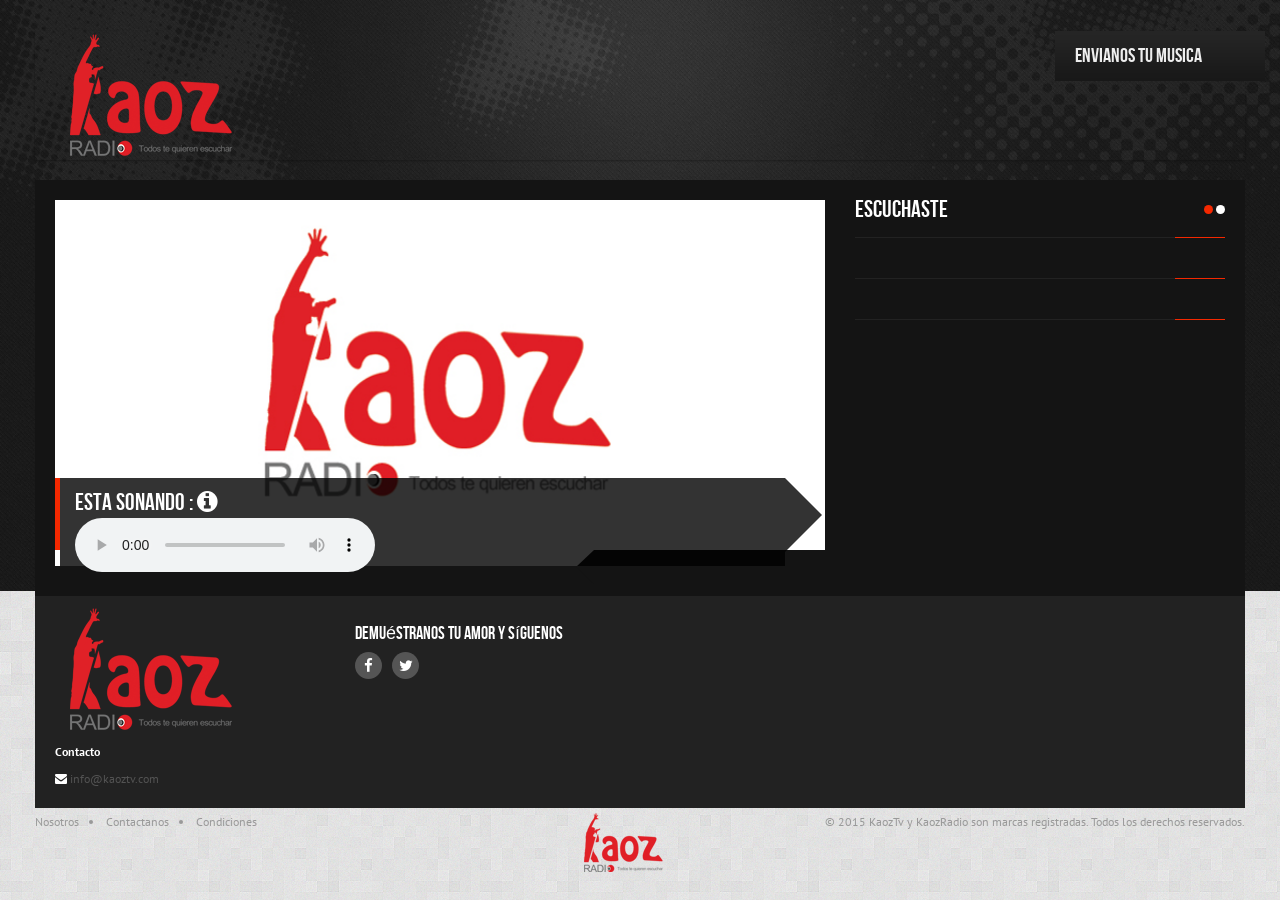
==== commit 29f6967c: "movil modificacion para moviles" ====
--- a/index.html
+++ b/index.html
@@ -50,27 +50,24 @@
 					</div>
 				</div>
 			</div>
-			<div id="nav" class="container">
+			<div id="nav" class="container ">
 				<div class="row">
 					<div class="span10">
 						<img src="img/assets/logo.png" alt="Kaozradio" width="199" height="129">
 					</div>
-					<div class="span2" id="menuPrincipal">
+					<div class="span2">
 						<nav id="responsive-nav" class="hidden-desktop">
 							<div class="collapse-menu">
 								<a href="#" class="brand">KaozRadio</a>
-								<form class="search">
-									<input class="input-medium" type="text" placeholder="Search&hellip;">
-								</form>
 							<span class="collapse-trigger icon awe-chevron-down"></span>
 							</div>
-							<ul class="first-level dropdown-nav">
+							<ul class="first-level dropdown-nav" >
 								<li><a href="#enviarMusica" data-toggle="modal">Envianos tu musica</a>
 								
 								</li>
 							</ul>
 						</nav>
-						<nav id="main-navigation" class="visible-desktop">
+						<nav id="main-navigation" class="visible-desktop" id="menuPrincipal">
 							<ul class="first-level">
 								<li><a href="#enviarMusica" data-toggle="modal">Envianos tu musica</a>
 									
@@ -170,6 +167,30 @@
 				<!-- End Span 4 Carousel Slider -->
 			</section>
 		</div>
+		<div class="hidden-desktop container espacioMovil">
+			<div class="row">
+				<div class="span12">
+					<div class="row">
+						<div id="imgCancionTelefono" class="span12"></div>	
+					</div>
+					<div class="row">
+						<div class="span12">
+						
+							<audio controls autoplay preload="auto">
+								<source src="http://192.198.83.230:9888/;stream.mp3" type="audio/mp3">
+								Your browser does not support the audio element.
+							</audio>
+						</div>
+					</div>
+					<div class="row">
+						<div class="span12">
+							<span id="ahoraSonandoMovil"></span>
+							<span id="masInfoCelu" class="mano btn btn-info"><i class="awe-info-sign"></i></span>
+						</div>
+					</div>
+				</div>
+			</div>
+		</div>
 		<!-- Main Slider End -->
 
 		<!--///////////////////////////// End Slider Area //////////////////////////////////-->
@@ -313,5 +334,6 @@
 	$('#enviarMusica').on('hidden', function () {
     	$('#cuerpoModal').html('<form id="contactoCancion" name="contactoCancion"><p><input type="email" class="span3" name="email" id="email" placeholder="Email" required ></p><p><span class="btn btn-primary" id="botonEnviaContacto">Enviar</span></p></form>');
 	});
+
 	</script>
 </html>
--- a/css/stilo.css
+++ b/css/stilo.css
@@ -10,4 +10,8 @@
 -moz-transform: rotate(-45deg) ;
 -o-transform: rotate(-45deg) ;
 -ms-transform: rotate(-45deg) ;
+}
+
+.espacioMovil{
+	background: #222;
 }
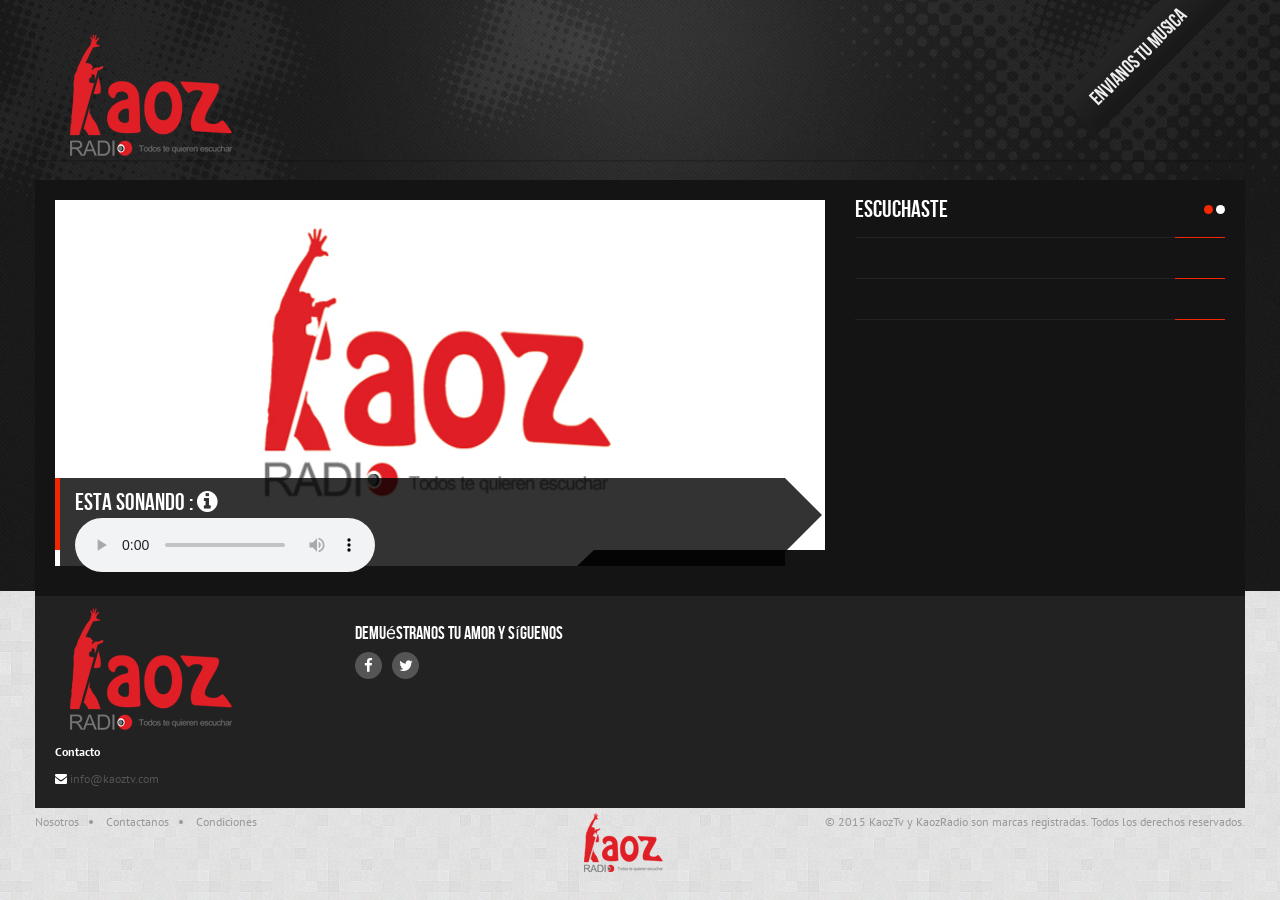
==== commit 2303e61b: "Revert "movil" This reverts commit 29f6967c66bfe47217e3f78083bd088bb10e244a." ====
--- a/index.html
+++ b/index.html
@@ -50,24 +50,27 @@
 					</div>
 				</div>
 			</div>
-			<div id="nav" class="container ">
+			<div id="nav" class="container">
 				<div class="row">
 					<div class="span10">
 						<img src="img/assets/logo.png" alt="Kaozradio" width="199" height="129">
 					</div>
-					<div class="span2">
+					<div class="span2" id="menuPrincipal">
 						<nav id="responsive-nav" class="hidden-desktop">
 							<div class="collapse-menu">
 								<a href="#" class="brand">KaozRadio</a>
+								<form class="search">
+									<input class="input-medium" type="text" placeholder="Search&hellip;">
+								</form>
 							<span class="collapse-trigger icon awe-chevron-down"></span>
 							</div>
-							<ul class="first-level dropdown-nav" >
+							<ul class="first-level dropdown-nav">
 								<li><a href="#enviarMusica" data-toggle="modal">Envianos tu musica</a>
 								
 								</li>
 							</ul>
 						</nav>
-						<nav id="main-navigation" class="visible-desktop" id="menuPrincipal">
+						<nav id="main-navigation" class="visible-desktop">
 							<ul class="first-level">
 								<li><a href="#enviarMusica" data-toggle="modal">Envianos tu musica</a>
 									
@@ -167,30 +170,6 @@
 				<!-- End Span 4 Carousel Slider -->
 			</section>
 		</div>
-		<div class="hidden-desktop container espacioMovil">
-			<div class="row">
-				<div class="span12">
-					<div class="row">
-						<div id="imgCancionTelefono" class="span12"></div>	
-					</div>
-					<div class="row">
-						<div class="span12">
-						
-							<audio controls autoplay preload="auto">
-								<source src="http://192.198.83.230:9888/;stream.mp3" type="audio/mp3">
-								Your browser does not support the audio element.
-							</audio>
-						</div>
-					</div>
-					<div class="row">
-						<div class="span12">
-							<span id="ahoraSonandoMovil"></span>
-							<span id="masInfoCelu" class="mano btn btn-info"><i class="awe-info-sign"></i></span>
-						</div>
-					</div>
-				</div>
-			</div>
-		</div>
 		<!-- Main Slider End -->
 
 		<!--///////////////////////////// End Slider Area //////////////////////////////////-->
@@ -334,6 +313,5 @@
 	$('#enviarMusica').on('hidden', function () {
     	$('#cuerpoModal').html('<form id="contactoCancion" name="contactoCancion"><p><input type="email" class="span3" name="email" id="email" placeholder="Email" required ></p><p><span class="btn btn-primary" id="botonEnviaContacto">Enviar</span></p></form>');
 	});
-
 	</script>
 </html>
--- a/css/stilo.css
+++ b/css/stilo.css
@@ -10,8 +10,4 @@
 -moz-transform: rotate(-45deg) ;
 -o-transform: rotate(-45deg) ;
 -ms-transform: rotate(-45deg) ;
-}
-
-.espacioMovil{
-	background: #222;
 }
